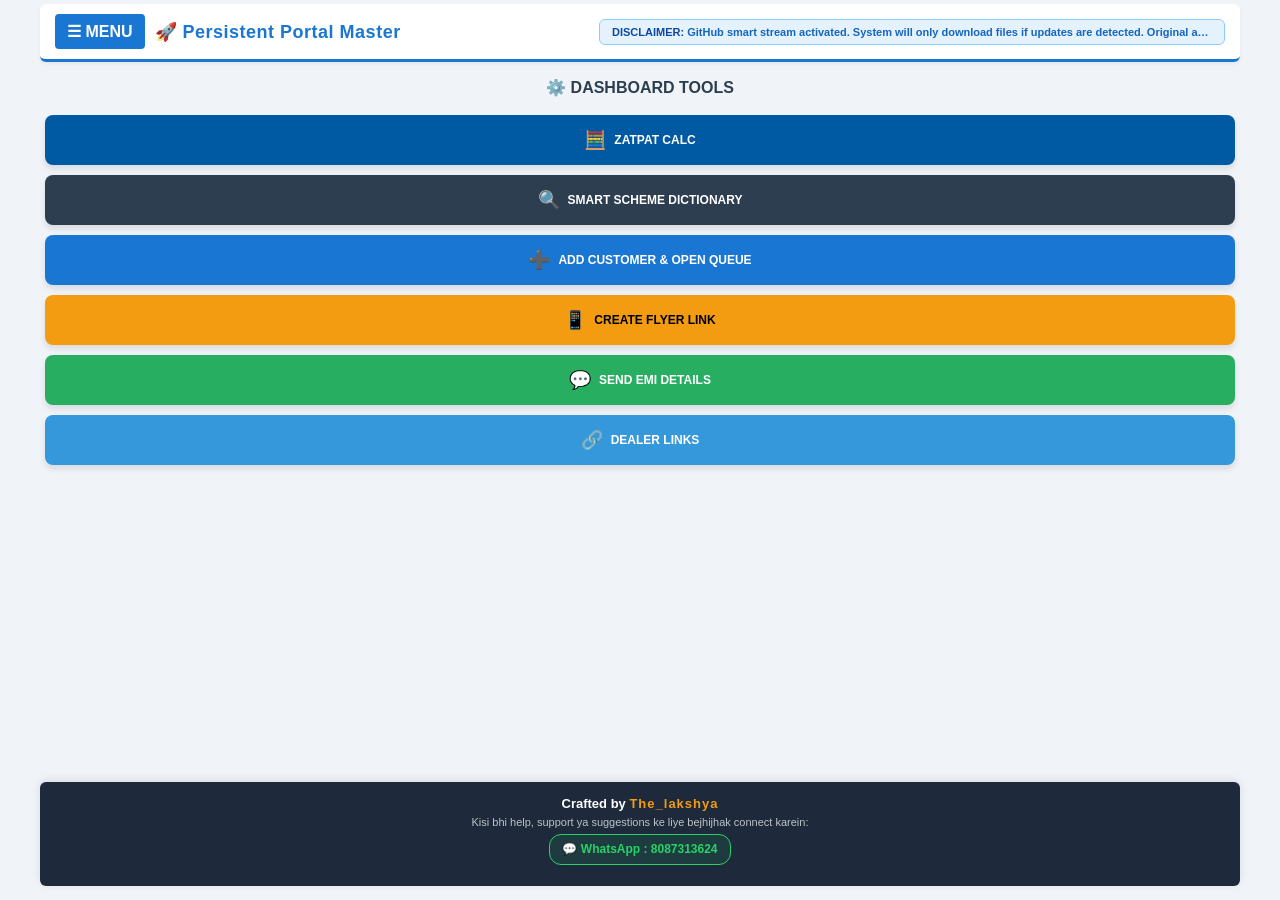
==== index.htm @ eddfa01c "Update index.htm" ====
<!DOCTYPE html>
<html lang="en">
<head>
    <meta charset="UTF-8">
    <!-- App-like Viewport -->
    <meta name="viewport" content="width=device-width, initial-scale=1.0, maximum-scale=1.0, user-scalable=no">

    <!-- Android Chrome Theme Color -->
    <meta name="theme-color" content="#1976D2">

    <!-- iOS Safari App Mode -->
    <meta name="apple-mobile-web-app-capable" content="yes">
    <meta name="apple-mobile-web-app-status-bar-style" content="black-translucent">
    <meta name="apple-mobile-web-app-title" content="Persistent Portal">
    <title>Persistent Portal V76.18 - Ultimate Filter Edition</title>
    <!-- External Libraries -->
    <script src="https://cdnjs.cloudflare.com/ajax/libs/xlsx/0.18.5/xlsx.full.min.js"></script>
    <script src="https://cdnjs.cloudflare.com/ajax/libs/html2canvas/1.4.1/html2canvas.min.js"></script>
    <script src="https://cdnjs.cloudflare.com/ajax/libs/pdf.js/2.16.105/pdf.min.js"></script>
    <script src="https://accounts.google.com/gsi/client" async defer></script>
    
    <!-- Link to our separate CSS file -->
    <link rel="stylesheet" href="style.css?v=6.5">

<style>
/* =========================================
   MINIMAL SPACING & BORDERLESS ZATPAT CALC 
   ========================================= */
.compact-row { display: flex; align-items: center; justify-content: space-between; gap: 4px; margin-bottom: 3px; }
.compact-label { margin-bottom: 0; width: 48%; font-size: 10px; font-weight: 900; color: #444; text-transform: uppercase; line-height: 1; }
.compact-input { width: 52%; padding: 2px 6px; height: 24px !important; border: none; border-bottom: 1.5px solid #bbb; background: transparent; border-radius: 0; font-weight: bold; font-size: 11.5px; box-sizing: border-box; }
.compact-input:focus { border-bottom-color: var(--primary); outline: none; }
.compact-input:disabled { background: transparent; cursor: not-allowed; border-bottom: 1px dashed #ccc; }

/* Custom Inputs for Pop-ups */
.popup-input-label { font-size: 11px; font-weight: 900; color: #555; display: block; margin-bottom: 4px; text-transform: uppercase; }
.popup-input { width: 100%; padding: 8px 10px; border: 1px solid #ccc; border-radius: 4px; font-weight: bold; font-size: 13px; box-sizing: border-box; height: auto !important; }
.popup-input:disabled { background: #e9ecef; cursor: not-allowed; }

/* =========================================
   PERFECT CENTER ALIGNED MODALS 
   ========================================= */
.modal { display: none; position: fixed; z-index: 100000; left: 0; top: 0; width: 100%; height: 100%; background-color: rgba(0,0,0,0.6); backdrop-filter: blur(2px); align-items: center; justify-content: center; }
.modal-content { background-color: #fff; margin: 0 auto; padding: 20px; border-radius: 8px; width: 90%; max-height: 85vh; overflow-y: auto; box-shadow: 0 10px 30px rgba(0,0,0,0.3); }
.modal-content::-webkit-scrollbar { width: 6px; }
.modal-content::-webkit-scrollbar-thumb { background: #ccc; border-radius: 4px; }
</style>

</head>
<body>
<!-- Global Data Loader -->
<div id="dataLoadingIndicator" style="display: none; position: fixed; top: 15px; left: 50%; transform: translateX(-50%); background: var(--warning); color: #000; padding: 6px 15px; border-radius: 20px; font-weight: 900; font-size: 12px; z-index: 100000; box-shadow: 0 4px 10px rgba(0,0,0,0.2);">
    ⏳ Downloading Master Data...
</div>
<!-- TOAST NOTIFICATION CONTAINER -->
<div id="toastNotification" class="toast-notification"></div>

<!-- CUSTOM CONFIRM MODAL -->
<div id="customConfirmModal" class="modal" style="z-index: 99998; align-items:center; justify-content:center;">
    <div class="modal-content" style="max-width: 320px; text-align: center;">
        <h3 style="margin-top:0; color:var(--bajaj-blue);" id="confirmTitle">⚠️ Confirm</h3>
        <p id="confirmMessage" style="font-size:14px; margin-bottom:20px; color:#444; font-weight:bold;"></p>
        <div style="display:flex; gap:10px;">
            <button id="confirmYesBtn" style="flex:1; background:var(--success); color:white; padding:10px; font-size:14px !important;">YES</button>
            <button id="confirmNoBtn" style="flex:1; background:var(--danger); color:white; padding:10px; font-size:14px !important;">NO</button>
        </div>
    </div>
</div>

<!-- CUSTOM ALERT MODAL -->
<div id="customAlertModal" class="modal" style="z-index: 99998; align-items:center; justify-content:center;">
    <div class="modal-content" style="max-width: 320px; text-align: center;">
        <h3 style="margin-top:0; color:var(--danger);" id="alertTitle">⚠️ Notice</h3>
        <p id="alertMessage" style="font-size:14px; margin-bottom:10px; color:#444; font-weight:bold;"></p>
        <textarea id="alertTextarea" readonly style="width:100%; height:100px; font-size:12px; margin-bottom:10px; display:none; border:1px dashed #ccc; padding:5px; border-radius:4px;"></textarea>
        <button onclick="document.getElementById('customAlertModal').style.display='none'" style="width:100%; background:var(--primary); color:white; padding:10px; font-size:14px !important;">OK</button>
    </div>
</div>

<div id="sidebarOverlay" class="sidebar-overlay" onclick="toggleSidebar()"></div>

<aside id="appSidebar" class="sidebar">
    <div class="sidebar-header">
        <h2>🛠️ PORTAL TOOLS</h2>
        <button class="close-sidebar-btn" onclick="toggleSidebar()">✖</button>
    </div>
    <div class="sidebar-content custom-scroll">
        <div id="gitStatusBadge" style="font-weight: 950; font-size: 11px; background: rgba(39, 174, 96, 0.15); color: var(--success); padding: 8px 10px; border-radius: 6px; border: 1px solid var(--success); letter-spacing: 0.5px; text-align: center; margin-bottom: 6px;">
            ⚙️ GITHUB INTERFACE CONNECTED
        </div>
        <div id="g_id_onload" data-client_id="777001839486-tqii6kb1hjig7qnreme74vjbm9utavvd.apps.googleusercontent.com" data-callback="handleGoogleLogin" data-auto_select="false" data-auto_prompt="false"></div>
        <div class="g_id_signin" data-type="standard" data-shape="rectangular" data-theme="outline" data-text="signin_with" data-size="large" data-logo_alignment="left" style="margin-bottom: 10px; width: 100%;"></div>
        <button onclick="forceCloudSync()" class="sidebar-btn" id="syncBtn" style="background: #3498db; color: white; display: none;"><span>🔄</span> FORCE CLOUD SYNC</button>
        <button onclick="toggleSidebar(); openFlyerGenModal()" class="sidebar-btn" style="background: var(--warning); color: #000;"><span>📱</span> CREATE FLYER LINK</button>
        <button onclick="toggleSidebar(); openCustomerMessageModal()" class="sidebar-btn" style="background: #27ae60; color: white;"><span>💬</span> SEND EMI DETAILS</button>
        <button onclick="toggleSidebar(); openDealerSearchModal()" class="sidebar-btn" style="background: var(--bajaj-blue); color: white;"><span>🔗</span> DEALER LINKS</button>
    </div>
</aside>

<!-- HEADER -->
<header style="display: flex; align-items: center; justify-content: space-between; gap: 15px; padding: 10px 15px; border-bottom: 3px solid var(--primary); margin-bottom: 6px; background: #fff; border-radius: 6px; box-shadow: 0 2px 4px rgba(0,0,0,0.05); overflow: hidden;">
    <div style="display: flex; align-items: center; gap: 10px; flex-shrink: 0;">
        <button class="menu-toggle-btn" onclick="toggleSidebar()" style="margin: 0; background: var(--primary); color: white; border: none; padding: 8px 12px; border-radius: 4px; font-size: 16px !important; cursor: pointer; display: flex; align-items: center; gap: 6px; font-weight: bold;">☰ MENU</button>
        <h1 style="margin: 0; font-size: 18px; color: var(--primary); font-weight: 900; letter-spacing: 0.5px; white-space: nowrap;">🚀 Persistent Portal Master</h1>
    </div>
    <div class="header-disclaimer" title="DISCLAIMER: GitHub smart stream activated. System will only download files if updates are detected. Original application ke saath verify zaroor karein." style="background-color: #e3f2fd; border: 1px solid #90caf9; color: #1565c0; padding: 6px 12px; border-radius: 6px; font-size: 11px; white-space: nowrap; overflow: hidden; text-overflow: ellipsis; flex-grow: 1; text-align: left; max-width: 600px; font-weight: 600;">
        <b style="color: #0d47a1; font-weight: 900; text-transform: uppercase;">DISCLAIMER:</b> GitHub smart stream activated. System will only download files if updates are detected. Original application ke saath verify zaroor karein.
    </div>
</header>

<main>
    <!-- DUMMY HIDDEN SPANS FOR APP.JS COMPATIBILITY -->
    <div style="display: none !important;">
        <span id="icon_add"></span>
        <span id="icon_queue"></span>
        <div class="forms-row"></div>
        <div class="action-box"></div>
    </div>

    <!-- ========================================== -->
    <!-- SCREEN 1: UNIFIED HOME (DASHBOARD MENU) -->
    <!-- ========================================== -->
    <div id="unifiedHome" style="display: flex; flex-direction: column; gap: 10px; padding: 5px; margin-bottom: 20px;">
        <div style="text-align: center; margin-bottom: 8px; margin-top: 5px;">
            <h3 style="color: var(--indigo); margin: 0; font-size: 16px; text-transform: uppercase; font-weight: 900;">⚙️ Dashboard Tools</h3>
        </div>

        <button onclick="openEligibility('ZATPAT')" style="background: var(--bajaj-blue); color: white; padding: 14px 10px; border-radius: 8px; font-weight: 900; border: none; font-size: 14px; cursor: pointer; box-shadow: 0 4px 6px rgba(0,0,0,0.1); text-transform: uppercase; display: flex; align-items: center; justify-content: center; gap: 8px; width: 100%;">
            <span style="font-size:18px;">🧮</span> ZATPAT CALC
        </button>

        <button onclick="openEligibility('DICT')" style="background: var(--indigo); color: white; padding: 14px 10px; border-radius: 8px; font-weight: 900; border: none; font-size: 14px; cursor: pointer; box-shadow: 0 4px 6px rgba(0,0,0,0.1); text-transform: uppercase; display: flex; align-items: center; justify-content: center; gap: 8px; width: 100%;">
            <span style="font-size:18px;">🔍</span> SMART SCHEME DICTIONARY
        </button>

        <button onclick="document.getElementById('addCustomerModal').style.display='flex'" style="background: var(--primary); color: white; padding: 14px 10px; border-radius: 8px; font-weight: 900; border: none; font-size: 14px; cursor: pointer; box-shadow: 0 4px 6px rgba(0,0,0,0.1); text-transform: uppercase; display: flex; align-items: center; justify-content: center; gap: 8px; width: 100%;">
            <span style="font-size:18px;">➕</span> ADD CUSTOMER & OPEN QUEUE
        </button>

        <button onclick="openFlyerGenModal()" style="background: var(--warning); color: #000; padding: 14px 10px; border-radius: 8px; font-weight: 900; border: none; font-size: 14px; cursor: pointer; box-shadow: 0 4px 6px rgba(0,0,0,0.1); text-transform: uppercase; display: flex; align-items: center; justify-content: center; gap: 8px; width: 100%;">
            <span style="font-size:18px;">📱</span> CREATE FLYER LINK
        </button>

        <button onclick="openCustomerMessageModal()" style="background: #27ae60; color: white; padding: 14px 10px; border-radius: 8px; font-weight: 900; border: none; font-size: 14px; cursor: pointer; box-shadow: 0 4px 6px rgba(0,0,0,0.1); text-transform: uppercase; display: flex; align-items: center; justify-content: center; gap: 8px; width: 100%;">
            <span style="font-size:18px;">💬</span> SEND EMI DETAILS
        </button>

        <button onclick="openDealerSearchModal()" style="background: #3498db; color: white; padding: 14px 10px; border-radius: 8px; font-weight: 900; border: none; font-size: 14px; cursor: pointer; box-shadow: 0 4px 6px rgba(0,0,0,0.1); text-transform: uppercase; display: flex; align-items: center; justify-content: center; gap: 8px; width: 100%;">
            <span style="font-size:18px;">🔗</span> DEALER LINKS
        </button>
    </div>

    <!-- ========================================== -->
    <!-- SCREEN 2: FINAL ELIGIBLE AREA (Customer Selected) -->
    <!-- ========================================== -->
    <div id="finalEligibleArea" style="display: none; flex-direction: column;">
        
        <!-- HIDDEN TOP NAV -->
        <div class="top-nav-box" style="display: flex; gap: 5px; margin-bottom: 8px; align-items: center; justify-content: flex-end;">
            <button id="genQuoteBtn" onclick="openQuoteSelectionModal()" style="background:var(--bajaj-blue); color:white; padding:6px 10px; border-radius:4px; font-weight:bold; font-size:11px; border:none; cursor:pointer;">GEN QUOTE</button>
            <select id="finalCustomerSwitcher" onchange="switchCustomerFinal(this.value)" style="padding:4px; border-radius:4px; font-weight:bold; font-size:11px; border:1px solid #ccc; max-width: 140px;"></select>
            <button onclick="goHome()" style="background:var(--danger); color:white; padding:6px 10px; border-radius:4px; font-weight:bold; font-size:11px; border:none; cursor:pointer;">✖ CLOSE</button>
        </div>

        <!-- CUSTOMER DETAILS IN A SINGLE HORIZONTAL LINE -->
        <div style="background: #253241; border-radius: 8px; padding: 8px 12px; display: flex; flex-direction: column; gap: 6px; color: white; box-shadow: 0 4px 6px rgba(0,0,0,0.2); margin-bottom: 10px; border: 1px solid #3b4b5e;">
            
            <!-- Top Row: Name, Phone & Action Icons -->
            <div style="display: flex; justify-content: space-between; align-items: center; border-bottom: 1px solid rgba(255,255,255,0.1); padding-bottom: 6px;">
                <div style="display: flex; align-items: center; gap: 8px;">
                    <span style="font-size: 15px;">👤</span>
                    <span id="infoName" style="font-size: 14px; font-weight: 900; text-transform: uppercase;">-</span>
                    <span style="font-size: 11px; color: #94a3b8; font-weight: bold;">📞 <span id="infoMobile">0000000000</span></span>
                </div>
                <div style="display: flex; gap: 6px;">
                    <button onclick="let mob=document.getElementById('infoMobile').innerText; if(mob && mob!=='-') window.open('tel:+91'+mob)" style="width: 28px; height: 28px; border-radius: 50%; background: rgba(255,255,255,0.1); border: none; cursor: pointer; font-size: 12px; padding:0;">📞</button>
                    <button onclick="let mob=document.getElementById('infoMobile').innerText; if(mob && mob!=='-') window.open('https://wa.me/91'+mob)" style="width: 28px; height: 28px; border-radius: 50%; background: rgba(255,255,255,0.1); border: none; cursor: pointer; font-size: 12px; padding:0;">💬</button>
                </div>
            </div>

            <!-- Bottom Row -->
            <div style="display: flex; align-items: center; justify-content: space-between; gap: 6px; flex-wrap: nowrap; font-size: 11px; font-weight: 900;">
                <div style="display: flex; align-items: center; gap: 4px;">
                    <span style="color:#94a3b8; font-size:9px;">TYPE:</span>
                    <span id="infoType" style="background: #f39c12; padding: 2px 6px; border-radius: 4px; color: #fff;">NEW</span>
                </div>
                <div style="display: flex; align-items: center; gap: 4px;">
                    <span style="color:#94a3b8; font-size:9px;">LIMIT:</span>
                    <span id="infoLimit" style="color: #2ecc71; font-size: 13px;">₹0</span>
                </div>
                <div style="display: flex; align-items: center; gap: 4px;">
                    <span style="color:#94a3b8; font-size:9px;">LTV:</span>
                    <span style="background: rgba(255,255,255,0.1); padding: 2px 5px; border-radius: 4px;"><span id="infoLtv">100%</span></span>
                </div>
                <div style="display: flex; align-items: center; gap: 4px;">
                    <span style="color:#94a3b8; font-size:9px;">CAP:</span>
                    <span style="border: 1px dashed rgba(255,255,255,0.3); padding: 2px 5px; border-radius: 4px;"><span id="infoCap">NONE</span></span>
                </div>
            </div>
        </div>

        <button onclick="openAddProductModal('MATRIX')" style="width: 100%; background:var(--warning); color:#000; padding:10px; border-radius:6px; font-weight:900; margin-bottom:8px; border: 1.5px solid #d35400; box-shadow: 0 2px 5px rgba(0,0,0,0.1); cursor:pointer;">➕ ADD NEW PRODUCT (SEARCH / NON-TIEUP / MANUAL)</button>
        <div id="multiModelContainer"></div>
    </div>
</main>

<!-- ============================================================== -->
<!-- ALL MODALS (POP-UPS) -->
<!-- ============================================================== -->

<!-- GLOBAL ELIGIBILITY MODAL -->
<div id="eligibilityModal" class="modal" style="align-items:center; justify-content:center; z-index: 100005;">
    <div class="modal-content" style="max-width: 320px; padding: 20px;">
        <h3 style="margin:0 0 15px 0; color:var(--bajaj-blue); display:flex; align-items:center; gap:6px;">
            <span style="font-size:18px;">🎯</span> SET ELIGIBILITY
        </h3>
        <p style="font-size:11px; color:#666; margin-top:0; font-weight:bold;">कस्टमरची लिमिट आणि प्रकार सेट करा किंवा Skip करा.</p>
        
        <div style="margin-bottom:10px;">
            <label class="popup-input-label">CUSTOMER TYPE</label>
            <select id="zeType" class="popup-input">
                <option value="NEW">NEW</option>
                <option value="EMI CARD">EMI CARD</option>
                <option value="VIRTUAL">VIRTUAL</option>
                <option value="W/O CARD">W/O CARD</option>
            </select>
        </div>
        <div style="margin-bottom:10px;">
            <label class="popup-input-label">NBFC LIMIT (₹)</label>
            <input type="number" id="zeLimit" placeholder="E.g. 50000" class="popup-input">
        </div>
        <div style="display:grid; grid-template-columns: 1fr 1fr; gap:8px; margin-bottom:15px;">
            <div>
                <label class="popup-input-label">MAX LTV %</label>
                <input type="number" id="zeLtv" value="100" max="100" class="popup-input">
            </div>
            <div>
                <label class="popup-input-label">EMI CAPPING</label>
                <input type="number" id="zeCap" placeholder="₹ Cap" class="popup-input">
            </div>
        </div>
        <div style="display:flex; gap:10px;">
            <button onclick="applyEligibility()" style="flex:2; background:var(--success); color:white; padding:10px; border-radius:4px; font-weight:bold; border:none; cursor:pointer;">APPLY</button>
            <button onclick="skipEligibility()" style="flex:1; background:#6c757d; color:white; padding:10px; border-radius:4px; font-weight:bold; border:none; cursor:pointer;">SKIP</button>
        </div>
    </div>
</div>

<!-- 1. ZATPAT CALC MODAL -->
<div id="zatpatModal" class="modal" style="align-items:center; justify-content:center;">
    <div class="modal-content" id="fastCalcContainer" style="max-width: 380px; padding: 15px 20px;">
        
        <!-- ZATPAT ELIGIBILITY BANNER -->
        <div id="zeBanner" style="display:none; background:#e8f4f8; border:1px solid var(--bajaj-blue); border-radius:6px; padding:10px; margin-bottom:12px; font-size:11px; font-weight:900; color:var(--indigo);">
            <div style="display:flex; justify-content:space-between; align-items: stretch;">
                <div style="flex: 1;">
                    <div style="display:flex; justify-content:space-between; margin-bottom:4px; border-bottom:1px dashed #ccc; padding-bottom:4px; padding-right:10px;">
                        <span>TYPE: <span id="zeDispType" style="color:var(--danger);">NEW</span></span>
                        <span>LIMIT: <span id="zeDispLimit" style="color:var(--success);">₹0</span></span>
                    </div>
                    <div style="display:flex; justify-content:space-between; padding-right:10px;">
                        <span>LTV: <span id="zeDispLtv" style="color:var(--primary);">100%</span></span>
                        <span>CAP: <span id="zeDispCap" style="color:var(--primary);">NONE</span></span>
                    </div>
                </div>
                <div style="display:flex; flex-direction:column; gap:4px; border-left:1px solid #ccc; padding-left:10px; justify-content: center;">
                    <button onclick="resetFastCalc()" style="padding:4px 8px; background:var(--warning); color:#000; font-weight:bold; border:none; border-radius:4px; cursor:pointer; font-size:10px; width: 100%;">🔄 RESET</button>
                    <button onclick="openEligibility('ZATPAT')" style="padding:4px 8px; background:var(--bajaj-blue); color:#fff; font-weight:bold; border:none; border-radius:4px; cursor:pointer; font-size:10px; width: 100%;">✏️ EDIT</button>
                </div>
            </div>
        </div>

        <!-- ZATPAT CALC MODAL HEADER -->
        <div style="display: flex; justify-content: space-between; align-items: center; border-bottom: 2px solid #ddd; padding-bottom: 10px; margin-bottom: 12px;">
            <h3 style="margin:0; color:var(--bajaj-blue); font-size: 16px !important; display: flex; align-items: center; gap: 6px;">
                <span style="font-size:18px;">🧮</span> PRO ZATPAT CALC
            </h3>
            <button onclick="document.getElementById('zatpatModal').style.display='none'" style="background:none; border:none; color:var(--danger); font-weight:bold; cursor:pointer; font-size:18px; padding:0;">✖</button>
        </div>
        
        <div style="display:flex; flex-direction:column; gap:4px; margin-bottom:12px;">
            <div class="compact-row">
                <label class="compact-label">INVOICE / MRP (₹)</label>
                <input type="number" id="fcInv" placeholder="Enter Amount" oninput="fcInvChanged();" class="compact-input">
            </div>
            <div class="compact-row">
                <label class="compact-label">LOAN AMOUNT (₹)</label>
                <input type="number" id="fcLoanInput" placeholder="Default 100%" oninput="calculateFastData();" onchange="validateFastLoanMin();" onblur="validateFastLoanMin();" class="compact-input">
            </div>
            <div class="compact-row">
                <label class="compact-label">TENURE (Max)</label>
                <input type="number" id="fcTenure" placeholder="0" oninput="calculateFastData();" class="compact-input">
            </div>
            <div class="compact-row">
                <label class="compact-label">ADVANCE EMI</label>
                <input type="number" id="fcAdv" placeholder="0" oninput="calculateFastData();" class="compact-input">
            </div>
            <div class="compact-row">
                <label class="compact-label">DBD (%)</label>
                <input type="number" id="fcDbd" placeholder="0" step="0.01" oninput="calculateFastData();" class="compact-input">
            </div>
            <div class="compact-row">
                <label class="compact-label">PF (₹)</label>
                <input type="number" id="fcPf" placeholder="0" oninput="calculateFastData();" class="compact-input">
            </div>
            <div class="compact-row">
                <label class="compact-label">ROI (%)</label>
                <input type="number" id="fcRoi" placeholder="0" step="0.01" oninput="calculateFastData();" class="compact-input">
            </div>
            <div class="compact-row">
                <label class="compact-label">FIXED EMI (₹)</label>
                <input type="number" id="fcFixed" placeholder="Optional" oninput="calculateFastData();" class="compact-input">
            </div>
            <div class="compact-row">
                <label class="compact-label">TARGET DP (₹)</label>
                <input type="number" id="fcTarget" placeholder="Reverse Calc" oninput="calculateFastData();" class="compact-input">
            </div>
            <div class="compact-row">
                <label class="compact-label">CATEGORY</label>
                <select id="fcCat" onchange="fcCatChanged();" class="compact-input">
                    <option value="OTHER">OTHER</option><option value="PHONE(WEB-MOBILE)">PHONE, TABLET</option>
                </select>
            </div>
            <div class="compact-row">
                <label class="compact-label">GTL (₹)</label>
                <select id="fcGtl" onchange="calculateFastData();" class="compact-input">
                    <option value="0">0</option><option value="699">699</option><option value="1099">1099</option><option value="1199">1199</option><option value="1499">1499</option><option value="1799">1799</option><option value="2398">2398</option>
                </select>
            </div>
            <div class="compact-row">
                <label class="compact-label">RFC (₹)</label>
                <select id="fcRfc" onchange="calculateFastData();" disabled class="compact-input">
                    <option value="0">0</option><option id="fcRfcOpt" value="0">0</option>
                </select>
            </div>
            <div class="compact-row">
                <label class="compact-label">EXW (₹)</label>
                <input type="number" id="fcExw" placeholder="0" oninput="calculateFastData();" class="compact-input">
            </div>
            <div class="compact-row">
                <label class="compact-label">MARGIN (₹)</label>
                <input type="number" id="fcMargin" placeholder="0" oninput="calculateFastData();" class="compact-input">
            </div>
            <div class="compact-row">
                <label class="compact-label">DEALER CONTRI (₹)</label>
                <input type="number" id="fcDealer" placeholder="0" oninput="calculateFastData();" class="compact-input">
            </div>
        </div>

        <div id="fcResult" style="display:none; margin-top:12px; background:#fff; border:2px solid var(--primary); padding:15px; border-radius:6px; box-shadow: 0 4px 10px rgba(0,0,0,0.1);">
            <div style="text-align:center; font-weight:900; color:var(--warning); font-size:14px; margin-bottom:12px; text-transform:uppercase;">⚡ Scheme Details ⚡</div>
            
            <div style="display:flex; justify-content:space-between; margin-bottom:8px; border-bottom:1px dashed #eee; padding-bottom:4px;">
                <span style="font-weight:bold; color:#555;">INVOICE AMOUNT:</span> <span id="fcResInv" style="color:var(--dark); font-weight:900;">₹0</span>
            </div>
            <div style="display:flex; justify-content:space-between; margin-bottom:8px; border-bottom:1px dashed #eee; padding-bottom:4px;">
                <span style="font-weight:bold; color:#555;">LOAN AMOUNT:</span> <span id="fcResLoan" style="color:var(--dark); font-weight:900;">₹0</span>
            </div>
            <div style="display:flex; justify-content:space-between; margin-bottom:8px; border-bottom:1px dashed #eee; padding-bottom:4px;">
                <span style="font-weight:bold; color:#555;">SCHEME:</span> <span id="fcResTa" style="color:var(--indigo); font-weight:900;">0/0</span>
            </div>
            <div style="display:flex; justify-content:space-between; margin-bottom:8px; border-bottom:1px dashed #eee; padding-bottom:4px;">
                <span style="font-weight:bold; color:#555;">NET DOWNPAYMENT:</span> <span id="fcResDp" style="color:var(--success); font-weight:900;">₹0</span>
            </div>
            <div style="display:flex; justify-content:space-between; margin-bottom:8px; border-bottom:1px dashed #eee; padding-bottom:4px;">
                <span style="font-weight:bold; color:var(--primary);">MONTHLY EMI:</span> <span id="fcResEmi" style="color:var(--primary); font-weight:900;">₹0</span>
            </div>
            <div style="display:flex; justify-content:space-between; margin-bottom:8px;">
                <span style="font-weight:bold; color:#555;">DAILY EMI:</span> <span id="fcResDaily" style="color:#d35400; font-weight:900;">₹0</span>
            </div>
            
            <button onclick="copyFastCalcResult(this)" style="width:100%; margin-top:12px; background:var(--primary); color:white; padding:10px; border-radius:4px; font-weight:bold; box-shadow: 0 2px 4px rgba(9, 132, 227, 0.3); border:none; cursor:pointer;">📋 COPY CALCULATION</button>
        </div>
    </div>
</div>

<!-- COMBINED ADD CUSTOMER & SAVED QUEUE MODAL -->
<div id="addCustomerModal" class="modal" style="align-items:center; justify-content:center;">
    <div class="modal-content" style="max-width: 420px; padding: 20px; max-height: 90vh; overflow-y: auto;">
        <div style="display: flex; justify-content: space-between; align-items: center; border-bottom: 2px solid var(--primary); padding-bottom: 10px; margin-bottom: 15px;">
            <h3 style="margin:0; color:var(--primary); font-size: 16px !important; display: flex; align-items: center; gap: 6px;">
                <span style="font-size:18px;">👥</span> CUSTOMER MANAGER
            </h3>
            <div style="display:flex; gap:10px; align-items: center;">
                <button onclick="openRecycleBin(); document.getElementById('infoName').innerText='-';" style="background:#fff; border:1px solid #ccc; border-radius:4px; padding: 4px 8px; font-weight:bold; font-size:12px; cursor:pointer;" title="Recycle Bin">🗑️ Bin</button>
                <button onclick="document.getElementById('addCustomerModal').style.display='none'" style="background:none; border:none; color:var(--danger); font-weight:bold; cursor:pointer; font-size:18px; padding:0;">✖</button>
            </div>
        </div>
        
        <div style="background: #f8f9fa; border: 1px solid #e0e0e0; padding: 12px; border-radius: 6px; margin-bottom: 15px;">
            <h4 style="margin: 0 0 10px 0; color: var(--indigo); font-size: 13px;">📝 ADD NEW CUSTOMER</h4>
            <div style="display:none;">
                <label class="popup-input-label">MOBILE NO.</label>
                <input type="text" id="cqMobile" placeholder="10 Digits" maxlength="10" oninput="checkDuplicateMobile(this.value)" class="popup-input">
                <div id="mobileDupWarning" style="color: var(--danger); font-size: 11px !important; font-weight: 900; display: none; margin-top: 3px; background: #ffebee; padding: 4px 6px; border-radius: 4px; border-left: 3px solid var(--danger);"></div>
            </div>
            <div style="display:grid; grid-template-columns: 1fr 1fr; gap: 8px; margin-bottom: 8px;">
                <div><label class="popup-input-label">CUSTOMER NAME</label><input type="text" id="cqName" placeholder="Enter Name" class="popup-input"></div>
                <div><label class="popup-input-label">NBFC LIMIT (₹)</label><input type="number" id="cqLimit" placeholder="₹ Amount" class="popup-input"></div>
                <div>
                    <label class="popup-input-label">CUSTOMER TYPE</label>
                    <select id="cqType" class="popup-input">
                        <option value="NEW">NEW</option><option value="EMI CARD">EMI CARD</option><option value="VIRTUAL">VIRTUAL</option><option value="W/O CARD">W/O CARD</option>
                    </select>
                </div>
                <div><label class="popup-input-label">MAX LTV %</label><input type="number" id="cqLtv" value="100" max="100" oninput="if(this.value>100)this.value=100;" class="popup-input"></div>
            </div>
            <div style="margin-bottom:10px;"><label class="popup-input-label">EMI CAPPING</label><input type="number" id="cqCap" placeholder="₹ Cap" class="popup-input"></div>
            
            <button id="addToQueueBtn" onclick="addCustomerToQueue();" style="width:100%; background:#28a745; color:white; padding:10px; border-radius:4px; font-weight:bold; border:none; cursor:pointer; font-size:12px; box-shadow: 0 2px 4px rgba(0,0,0,0.1);">➕ ADD TO QUEUE & SAVE</button>
        </div>

        <div style="border-top: 2px dashed #ccc; padding-top: 15px;">
            <h4 style="margin:0 0 10px 0; color:#6c757d; font-size: 13px !important; display: flex; align-items: center; justify-content: space-between;">
                <span>👥 SAVED QUEUE (<span id="queueCount">0</span>)</span>
            </h4>
            
            <input type="text" id="queueSearch" placeholder="🔍 Search saved customer by name, limit..." oninput="renderCustomerQueue()" class="popup-input" style="margin-bottom: 10px;">
            <div id="customerQueueList" class="custom-scroll" style="display:flex; flex-direction:column; gap:6px; overflow-y:auto; max-height: 200px; padding-right:4px;"></div>
            
            <div style="display:flex; gap:4px; margin-top:10px; border-top:1px solid #ccc; padding-top:10px; flex-wrap:wrap;">
                <button id="uniCopyBtn" onclick="uniCopy()" style="flex:1; background:var(--warning); color:#000; opacity:0.5; pointer-events:none; padding:8px; font-size:11px !important; font-weight:bold; border:none; border-radius:4px;">📋 COPY</button>
                <button id="uniSelectBtn" onclick="uniSelect(); document.getElementById('addCustomerModal').style.display='none';" style="flex:1.2; background:var(--primary); color:white; opacity:0.5; pointer-events:none; padding:8px; font-size:11px !important; font-weight:bold; border:none; border-radius:4px;">▶ SELECT</button>
                <button id="uniEditBtn" onclick="uniEdit()" style="flex:1; background:var(--indigo); color:white; opacity:0.5; pointer-events:none; padding:8px; font-size:11px !important; font-weight:bold; border:none; border-radius:4px;">✏️ EDIT</button>
                <button id="uniDeleteBtn" onclick="uniDelete(); document.getElementById('infoName').innerText='-';" style="flex:1; background:var(--danger); color:white; opacity:0.5; pointer-events:none; padding:8px; font-size:11px !important; font-weight:bold; border:none; border-radius:4px;">✖ DEL</button>
                <button id="uniInviteBtn" onclick="uniInvite()" style="flex:1.2; background:#25D366; color:white; opacity:0.5; pointer-events:none; padding:8px; font-size:11px !important; font-weight:bold; border:none; border-radius:4px;">💬 INVITE</button>
            </div>
        </div>
    </div>
</div>

<!-- MAIN SEND EMI DETAILS MODAL -->
<div id="customerMessageGenModal" class="modal" style="align-items:center; justify-content:center;">
    <div class="modal-content" style="max-width: 850px; padding: 20px;">
        <div style="display: flex; align-items: center; border-bottom: 2px solid var(--bajaj-blue); padding-bottom: 8px; margin-bottom: 10px; position: relative;">
            <button onclick="openDraftsModal()" style="background:var(--warning); color:#000; border:none; padding:6px 12px; border-radius:4px; font-weight:bold; cursor:pointer; display:flex; align-items:center; gap:6px; z-index: 10;">
                📥 DRAFTS <span id="draftBadge" style="background:var(--danger); color:white; border-radius:10px; padding:2px 6px; font-size:11px; line-height:1; min-width:12px; text-align:center;">0</span>
            </button>
            <h3 style="margin:0; color:var(--bajaj-blue); text-align:center; flex:1; position: absolute; width: 100%; left: 0; pointer-events: none;">💬 Send EMI Details</h3>
            <button onclick="closeCustomerMessageModal()" style="background:none; border:none; color:var(--danger); font-weight:bold; cursor:pointer; font-size:18px; margin-left: auto; z-index: 10;">✖</button>
        </div>
        <div class="msg-section-title">1. Upload Delivery Order (PDF File):</div>
        <div class="msg-upload-box" onclick="document.getElementById('pdfInput').click()">
            <strong style="color:var(--bajaj-blue);">📁 Click here to upload Delivery Order PDF</strong>
            <p style="margin: 5px 0 0; font-size: 11px; color: #666;">(Dealer Name, Asset Category, and Customer Details will be auto-populated)</p>
            <input type="file" id="pdfInput" accept="application/pdf">
        </div>
        <div id="pdfStatus" style="font-size: 12px; font-weight: bold; margin-bottom: 10px;"></div>
        <div class="msg-section-title">2. Customer Details (Verify & Edit if required):</div>
        <div class="msg-grid">
            <div class="msg-form-group"><label>Dealer / Shop Name:</label><input type="text" id="msgShopName" value="" placeholder="Enter Dealer / Shop Name" oninput="generateMessage()"></div>
            <div class="msg-form-group"><label>Asset Category:</label><input type="text" id="msgAssetCategory" value="" placeholder="Enter Category (e.g. PHONE)" oninput="generateMessage()"></div>
            <div class="msg-form-group"><label>Customer Name:</label><input type="text" id="msgCustName" value="" placeholder="Enter Customer Name" oninput="generateMessage()"></div>
            <div class="msg-form-group" style="display:none;"><label>Mobile Number:</label><input type="text" id="msgCustMobile" value="" placeholder="10 Digits" maxlength="10" oninput="generateMessage()"></div>
            <div class="msg-form-group"><label>Monthly EMI Amount (₹):</label><input type="number" id="msgCustEMI" value="" placeholder="0" oninput="generateMessage()"></div>
            <div class="msg-form-group"><label>Total Tenure (Months):</label><input type="number" id="msgCustTenure" value="" placeholder="0" oninput="generateMessage()"></div>
            <div class="msg-form-group"><label>Loan Approval Date:</label><input type="date" id="msgLoanDate" value="" onchange="calculateDates()"></div>
            <div class="msg-form-group"><label>EMI Start Date:</label><input type="text" id="msgStartDate" value="" placeholder="Auto-calculated" readonly style="background:#e9ecef; font-weight:bold;"></div>
            <div class="msg-form-group"><label>EMI End Date:</label><input type="text" id="msgEndDate" value="" placeholder="Auto-calculated" readonly style="background:#e9ecef; font-weight:bold;"></div>
        </div>
        <div class="msg-lang-selector">
            <div class="msg-form-group"><label style="color: #856404; font-size: 13px;">🌐 Select WhatsApp Message Language:</label>
                <select id="msgLang" onchange="calculateDates()" style="font-weight: bold;"><option value="mr">Marathi (मराठी)</option><option value="hi">Hindi (हिंदी)</option><option value="en">English</option></select>
            </div>
        </div>
        <div class="msg-section-title">3. Generated Customer Message (With all 12 T&C points):</div>
        <textarea id="finalMessage"></textarea>
        <div style="display:flex; gap:10px; margin-top:12px; flex-wrap: wrap;">
            <button onclick="copyMsgText()" style="flex:1; background:var(--primary); color:white; padding:10px; min-width: 140px;">📋 COPY MESSAGE</button>
            <button onclick="sendMsgWhatsApp()" style="flex:1; background:#25D366; color:white; padding:10px; min-width: 140px;">💬 SEND VIA WHATSAPP</button>
            <button onclick="saveEmiDraft()" style="flex:1; background:var(--warning); color:#000; padding:10px; font-weight:bold; min-width: 140px; box-shadow: 0 2px 4px rgba(0,0,0,0.2);">💾 SAVE AS DRAFT</button>
        </div>
    </div>
</div>

<!-- SEPARATE DRAFTS MODAL -->
<div id="draftsModal" class="modal" style="align-items:center; justify-content:center;">
    <div class="modal-content" style="max-width: 500px; padding: 20px;">
        <div style="display: flex; justify-content: space-between; align-items: center; border-bottom: 2px solid var(--warning); padding-bottom: 8px; margin-bottom: 15px;">
            <h3 style="margin:0; color:var(--warning); text-shadow: 0 1px 1px rgba(0,0,0,0.1);">📥 Saved Drafts</h3>
            <button onclick="closeDraftsModal()" style="background:none; border:none; color:var(--danger); font-weight:bold; cursor:pointer; font-size:18px;">✖</button>
        </div>
        <div id="draftsContainer" style="display:flex; flex-direction:column; gap:10px; max-height: 400px; overflow-y:auto; padding-right: 5px;" class="custom-scroll"></div>
    </div>
</div>

<div id="flyerGenModal" class="modal" style="align-items:center; justify-content:center;">
    <div class="modal-content" style="max-width:440px; padding: 20px;">
        <div style="display: flex; justify-content: space-between; align-items: center; border-bottom: 2px solid var(--bajaj-blue); padding-bottom: 8px; margin-bottom: 15px;">
            <h3 style="margin:0; color:var(--bajaj-blue);">🔗 Generate Flyer Link</h3>
            <button onclick="document.getElementById('flyerGenModal').style.display='none'" style="background:none; border:none; color:var(--danger); font-weight:bold; cursor:pointer; font-size:16px;">✖</button>
        </div>
        <div style="margin-bottom:10px;"><label>Salesman Name (Required)</label><input type="text" id="fgSalesName" placeholder="Lakshya"></div>
        <div style="display:none;"><label>WhatsApp Number (Required)</label><input type="text" id="fgSalesMobile" placeholder="10 Digit Mobile Number" maxlength="10"></div>
        <div style="margin-bottom:10px; background: #f8f9fa; padding: 10px; border: 1.5px solid var(--bajaj-blue); border-radius: 6px;">
            <label style="color:var(--bajaj-blue);">🏪 Select Dealer Shop (Compulsory)</label>
            <input type="text" id="fgDealerSearch" placeholder="Search Dealer Name, City or Code..." oninput="searchFgDealer()">
            <div id="fgDealerList" class="custom-scroll" style="max-height:120px; overflow-y:auto; margin-top:5px;"></div>
            <div id="fgSelectedDealerBox" style="display:none; margin-top:8px; padding:8px; background:#e8f4f8; border:1px solid var(--primary); border-radius:4px; font-weight:bold; color:var(--bajaj-blue);"></div>
        </div>
        <div style="margin-bottom:10px; background: #fff3e0; padding: 10px; border: 1.5px solid var(--warning); border-radius: 6px;">
            <label style="color:#d35400;">🎁 Add Promotional Offer (Optional)</label>
            <select id="fgOfferType" onchange="toggleFgOfferInput()" style="margin-bottom:6px; color:#d35400;"><option value="NONE">NO OFFER</option><option value="CASHBACK">CASHBACK (UPTO AMOUNT)</option><option value="DISCOUNT">DISCOUNT (UPTO AMOUNT)</option><option value="FREEBIE">FREEBIE GIFT</option></select>
            <div id="fgOfferValBox" style="display:none;"><label id="fgOfferValLabel" style="color:#d35400;">ENTER UPTO AMOUNT (₹)</label><input type="text" id="fgOfferValue" placeholder="E.g. 2000 or Earbuds"></div>
        </div>
        <div style="margin-bottom:15px; background: #f0f4c3; padding: 10px; border: 1px solid #9e9d24; border-radius: 6px;">
            <label style="color:#827717;">📱 Lock Specific Model Offer (Optional)</label>
            <input type="text" id="fgModelSearch" placeholder="Search Specific Model..." oninput="searchFgModel()">
            <div id="fgModelList" class="custom-scroll" style="max-height:100px; overflow-y:auto; margin-top:5px;"></div>
            <div id="fgSelectedModelBox" style="display:none; margin-top:8px; padding:8px; background:#fff; border:1px solid #9e9d24; border-radius:4px; font-weight:bold; color:#827717;"></div>
        </div>
        <button onclick="generateFlyer()" style="width:100%; background:var(--primary); color:white; padding:10px; font-size:14px !important; margin-bottom:8px;">GENERATE & VIEW LINK</button>
        <div id="flyerGeneratedLinkBox" style="display:none; text-align:center;">
            <textarea id="fgGeneratedLinkText" readonly style="width:100%; height:60px; padding:8px; font-size:12px; border:2px dashed var(--success); background:#f4fcf6; border-radius:4px; resize:none;"></textarea>
            <button onclick="copyFlyerLink()" style="width:100%; background:var(--success); color:white; margin-top:5px; padding:8px; border-radius:4px;">📋 COPY LINK</button>
            <button onclick="shareOnWhatsAppStatus()" style="width:100%; background:#25D366; color:white; margin-top:8px; padding:10px; font-size:14px !important; border-radius:4px; box-shadow: 0 4px 6px rgba(37, 211, 102, 0.3);">🟢 SHARE ON WHATSAPP STATUS</button>
        </div>
    </div>
</div>

<div id="inviteModal" class="modal" style="align-items:center; justify-content:center;">
    <div class="modal-content" style="max-width: 320px;">
        <h3 style="margin-top:0; color:#25D366; border-bottom: 2px solid #ddd; padding-bottom: 6px;">💬 Send Invitation</h3>
        <p style="font-size:12px; color:#555; margin-bottom:12px;">Customer ko WhatsApp se kharidari ke liye invite karein.</p>
        <div style="margin-bottom:6px;"><label>YOUR NAME (SALESPERSON)</label><input type="text" id="invSenderName" placeholder="E.g. Lakshya"></div>
        <div style="display:none;"><label>YOUR MOBILE NO.</label><input type="text" id="invSenderMobile" placeholder="10 Digits" maxlength="10"></div>
        <div style="display:flex; gap:8px;">
            <button onclick="sendWhatsAppInvite()" style="flex:2; background:#25D366; color:white;">SEND ON WHATSAPP ↗</button>
            <button onclick="document.getElementById('inviteModal').style.display='none'" style="flex:1; background:var(--danger); color:white;">CANCEL</button>
        </div>
    </div>
</div>

<!-- NEW SMART SCHEME DICTIONARY MODAL -->
<div id="dictionarySearchModal" class="modal" style="align-items:center; justify-content:center;">
    <div class="modal-content" style="max-width: 950px; padding: 20px; max-height: 90vh; overflow-y: auto;">
        <div style="display: flex; justify-content: space-between; align-items: center; border-bottom: 2px solid var(--indigo); padding-bottom: 8px; margin-bottom: 15px;">
            <h3 style="margin:0; color:var(--indigo); font-size: 16px !important;">🔍 SMART SCHEMES DICTIONARY</h3>
            <div style="display:flex; gap:10px; align-items: center;">
                <button onclick="openEligibility('DICT')" style="background:#e8f4f8; color:var(--bajaj-blue); padding:4px 8px; border-radius:4px; font-weight:bold; font-size:11px !important; border:1px solid var(--bajaj-blue); cursor:pointer;">⚙️ ELIG</button>
                <button onclick="closeDictionaryModal()" style="background:none; border:none; color:var(--danger); font-weight:bold; cursor:pointer; font-size:18px; padding:0;">✖</button>
            </div>
        </div>
        
        <!-- DICTIONARY ELIGIBILITY BANNER -->
        <div id="dictBanner" style="display:none; background:#e8f4f8; border:1px solid var(--bajaj-blue); border-radius:6px; padding:10px; margin-bottom:12px; font-size:11px; font-weight:900; color:var(--indigo);">
            <div style="display:flex; justify-content:space-between; margin-bottom:4px; border-bottom:1px dashed #ccc; padding-bottom:4px;">
                <span>TYPE: <span id="dictDispType" style="color:var(--danger);">NEW</span></span>
                <span>LIMIT: <span id="dictDispLimit" style="color:var(--success);">₹0</span></span>
            </div>
            <div style="display:flex; justify-content:space-between;">
                <span>LTV: <span id="dictDispLtv" style="color:var(--primary);">100%</span></span>
                <span>CAP: <span id="dictDispCap" style="color:var(--primary);">NONE</span></span>
            </div>
            <button onclick="openEligibility('DICT')" style="width:100%; margin-top:8px; padding:6px; background:var(--warning); color:#000; font-weight:bold; border:none; border-radius:4px; cursor:pointer; font-size:11px;">✏️ EDIT ELIGIBILITY</button>
        </div>
        
        <div style="display: none; background: #f0f7ff; border: 1.5px solid var(--primary); padding: 15px; border-radius: 6px; margin-bottom: 15px;">
            <h4 style="margin-top:0; color:var(--primary); font-size: 14px; margin-bottom: 12px;">⚡ 1. Search & Invoice</h4>
            <div style="display: flex; gap: 10px; flex-wrap: wrap; margin-bottom: 10px;">
                
                <div style="flex: 2; min-width: 200px;">
                    <label style="font-size:10px; font-weight:bold; color:var(--indigo); display:block; margin-bottom:3px;">SELECT PRODUCT / SCHEME</label>
                    <button onclick="openAddProductModal('DICT')" style="width:100%; padding:8px 10px; font-size:13px; font-weight:bold; color:var(--dark); background:#fff; border:1px solid #ccc; border-radius:4px; text-align:left; cursor:pointer; display:flex; justify-content:space-between; align-items:center;">
                        <span id="dictSelectedModelDisplay">🔍 Click to Search or Add...</span>
                        <span style="color:#aaa; font-size:10px;">▼</span>
                    </button>
                </div>

                <div style="flex: 1; min-width: 140px;">
                    <label style="font-size:10px; font-weight:bold; color:var(--indigo); display:block; margin-bottom:3px;">INVOICE AMOUNT (₹)</label>
                    <input type="number" id="calcInvoice" placeholder="E.g. 35000" oninput="recalcCurrentModel()" style="width:100%; padding:8px; font-size:13px; border:1px solid #ccc; border-radius:4px; font-weight:bold;">
                </div>
                <div style="flex: 1; min-width: 140px;">
                    <label style="font-size:10px; font-weight:bold; color:var(--indigo); display:block; margin-bottom:3px;">MARGIN (₹)</label>
                    <input type="number" id="calcMargin" placeholder="0" value="0" oninput="recalcCurrentModel()" style="width:100%; padding:8px; font-size:13px; border:1px solid #ccc; border-radius:4px; font-weight:bold;">
                </div>
            </div>

            <div style="display: flex; gap: 10px; flex-wrap: wrap;">
                <div style="flex: 1; min-width: 140px;">
                    <label style="font-size:10px; font-weight:bold; color:#d35400; display:block; margin-bottom:3px;">TARGET DP (₹) (OPTIONAL)</label>
                    <input type="number" id="calcTarget" placeholder="Reverse Calc DP" oninput="recalcCurrentModel()" style="width:100%; padding:8px; font-size:13px; border:1px solid #ccc; border-radius:4px; font-weight:bold;">
                </div>
            </div>
            <div style="font-size: 11px; color: var(--primary); font-weight: bold; margin-top: 10px;">💡 Tip: मॉडेल निवडल्यावर त्याची MRP थेट Invoice Amount मध्ये भरेल. तुम्ही ती मॅन्युअली बदलू शकता. जास्त LTV असलेल्या स्कीम्स आपोआप लपवल्या जातील.</div>
        </div>

        <!-- RESULTS TAB -->
        <div id="schemeResultArea" style="display: none; border: 1.5px solid var(--indigo); padding: 15px; border-radius: 6px;">
            <div style="display: flex; justify-content: space-between; align-items: center; border-bottom: 2px solid var(--indigo); padding-bottom: 8px; margin-bottom: 12px; flex-wrap: wrap; gap: 8px;">
                <h3 id="globalViewerTitle" style="margin:0; color:var(--bajaj-blue); font-size: 16px !important;">Model Schemes</h3>
                <div style="display: flex; gap: 8px;">
                    <button onclick="exportDictSchemeImage('copy')" style="background: var(--primary); color: white; border:none; padding:8px 12px; border-radius:4px; font-size:12px; font-weight:bold; cursor:pointer;">📋 COPY IMAGE</button>
                    <button onclick="exportDictSchemeImage('download')" style="background: var(--success); color: white; border:none; padding:8px 12px; border-radius:4px; font-size:12px; font-weight:bold; cursor:pointer;">⬇️ DOWNLOAD</button>
                </div>
            </div>
            <div class="table-wrapper">
                <table style="width:100%;">
                    <thead id="tableHead"></thead>
                    <tbody id="globalViewerBody"></tbody>
                </table>
            </div>
        </div>
    </div>
</div>

<div id="editCustomerModal" class="modal" style="align-items:center; justify-content:center;">
    <div class="modal-content" style="max-width:300px;">
        <h3 style="margin-top:0; color:var(--indigo); border-bottom: 2px solid #ddd; padding-bottom: 6px;">✏️ Edit Customer Details</h3>
        <div style="margin-bottom:6px;"><label>CUSTOMER NAME</label><input type="text" id="ecName" class="popup-input"></div>
        <div style="display:none;"><label>MOBILE NO.</label><input type="text" id="ecMobile" maxlength="10"></div>
        <div style="margin-bottom:6px;"><label>NBFC LIMIT</label><input type="number" id="ecLimit" class="popup-input"></div>
        <div style="margin-bottom:6px;"><label>CUSTOMER TYPE</label>
            <select id="ecType" class="popup-input"><option value="NEW">NEW</option><option value="EMI CARD">EMI CARD</option><option value="VIRTUAL">VIRTUAL</option><option value="W/O CARD">W/O CARD</option></select>
        </div>
        <div style="display:grid; grid-template-columns: 1fr 1fr; gap:6px; margin-bottom:12px;">
            <div><label>MAX LTV %</label><input type="number" id="ecLtv" max="100" oninput="if(this.value>100)this.value=100;" class="popup-input"></div>
            <div><label>EMI CAPPING</label><input type="number" id="ecCap" class="popup-input"></div>
        </div>
        <div style="display:flex; gap:8px;">
            <button onclick="saveCustomerEdit()" style="flex:2; background:var(--success); color:white; border:none; padding:8px; border-radius:4px; font-weight:bold;">SAVE CHANGES</button>
            <button onclick="closeCustomerEdit()" style="flex:1; background:var(--danger); color:white; border:none; padding:8px; border-radius:4px; font-weight:bold;">CANCEL</button>
        </div>
    </div>
</div>

<div id="recycleBinModal" class="modal" style="align-items:center; justify-content:center;">
    <div class="modal-content" style="max-width:350px;">
        <div style="display: flex; justify-content: space-between; align-items: center; border-bottom: 2px solid #ddd; padding-bottom: 6px; margin-bottom: 8px;">
            <h3 style="margin:0; color:var(--danger);">🗑️ Recycle Bin</h3>
            <button onclick="emptyRecycleBin()" style="background:var(--danger); color:white; padding:4px 8px; border-radius:3px; border:none; font-weight:bold; cursor:pointer;">EMPTY ALL</button>
        </div>
        <div id="recycleBinList" class="custom-scroll" style="display:flex; flex-direction:column; gap:6px; max-height: 250px; overflow-y: auto; margin-bottom: 12px; padding-right: 4px;"></div>
        <button onclick="closeRecycleBin()" style="width:100%; background:var(--dark); color:white; padding:8px;">CLOSE</button>
    </div>
</div>

<div id="addProductModal" class="modal" style="align-items:center; justify-content:center;">
    <div class="modal-content" style="max-width: 350px;">
        <h3 style="margin-top:0; color:var(--bajaj-blue); border-bottom: 2px solid #ddd; padding-bottom: 6px;">🔍 ADD NEW PRODUCT</h3>
        <div style="position:relative; margin-bottom: 12px;">
            <label style="color:var(--indigo); margin-bottom:4px; display:block;">SEARCH MODEL</label>
            <input type="search" id="modalMatrixSearch" oninput="doSearch('modalMatrixSearch', 'modalMatrixSearchDropdown')" placeholder="Type model, brand or category..." style="width:100%;">
            <div id="modalMatrixSearchDropdown" style="position: absolute; width: 100%; background: #fff; z-index: 1000; border: 1px solid #ddd; display: none; box-shadow: 0 10px 20px rgba(0,0,0,0.15); border-radius: 4px; max-height: 200px; overflow-y: auto;"></div>
        </div>
        <div style="display:flex; gap:8px;">
            <button onclick="quickNonTieup();" style="flex:1; background:var(--warning); color:#000;">⚡ NON TIEUP</button>
            <button onclick="openMultiStackModal();" style="flex:1.2; background:var(--indigo); color:white;">+ MANUAL (10 SCHEMES)</button>
        </div>
        <button onclick="document.getElementById('addProductModal').style.display='none'" style="width:100%; background:var(--danger); color:white; margin-top:12px;">CANCEL</button>
    </div>
</div>

<div id="quoteSelectionModal" class="modal" style="align-items:center; justify-content:center;">
    <div class="modal-content" style="max-width:350px;">
        <h3 style="margin-top:0; color:var(--bajaj-blue);">🖼️ Select Models for Quotation</h3>
        <div id="quoteModelCheckboxes" style="display:flex; flex-direction:column; gap:6px; max-height:220px; overflow-y:auto; margin-bottom:15px; padding-right:5px;" class="custom-scroll"></div>
        <div style="display:flex; gap:10px;">
            <button onclick="promptForSelectedImageGeneration()" style="flex:2; background:var(--bajaj-blue); color:white;">PROCEED</button>
            <button onclick="document.getElementById('quoteSelectionModal').style.display='none'" style="flex:1; background:var(--danger); color:white;">CANCEL</button>
        </div>
    </div>
</div>

<div id="componentsModal" class="modal" style="align-items:center; justify-content:center;">
    <div class="modal-content" style="max-width: 350px;">
        <h3 style="margin-top:0; color:var(--indigo); border-bottom: 2px solid #ddd; padding-bottom: 6px;">⚙️ Fill Components</h3>
        <div style="display:grid; grid-template-columns: 1fr 1fr; gap:8px; margin-bottom:12px;">
            <div><label>MRP (₹)</label><input type="number" id="compMrp" placeholder="0" oninput="compMrpChanged()"></div>
            <div><label>INV (₹)</label><input type="number" id="compInv" placeholder="0"></div>
            <div><label>EMI CAPPING (₹)</label><input type="number" id="compCap" placeholder="MAX"></div>
            <div><label>TARGET DP (₹)</label><input type="number" id="compTarget" placeholder="0"></div>
            <div><label>GTL (₹)</label><select id="compGtl"><option value="0">0</option><option value="699">699</option><option value="1099">1099</option><option value="1199">1199</option><option value="1499">1499</option><option value="1799">1799</option><option value="2398">2398</option></select></div>
            <div><label>RFC (₹)</label><select id="compRfc"><option value="0">0</option><option id="compRfcOpt" value="0">0</option></select></div>
            <div><label>EXW (₹)</label><input type="number" id="compExw" placeholder="0"></div>
            <div><label>MARGIN (₹)</label><input type="number" id="compMargin" placeholder="0"></div>
            <div><label>DEALER CONTRI (₹)</label><input type="number" id="compDealer" placeholder="0"></div>
        </div>
        <div style="display:flex; gap:8px;">
            <button onclick="proceedToMatrixFromComponents()" style="flex:2; background:var(--success); color:white;">CONTINUE</button>
            <button onclick="document.getElementById('componentsModal').style.display='none'" style="flex:1; background:var(--danger); color:white;">CANCEL</button>
        </div>
    </div>
</div>

<div id="custInfoPromptModal" class="modal" style="align-items:center; justify-content:center;">
    <div class="modal-content" style="max-width:320px;">
        <h3 style="margin-top:0; color:var(--bajaj-blue); text-align: center;">👤 Verify Details Before Export</h3>
        <div style="margin-bottom:8px;">
            <label style="color:var(--indigo);">CUSTOMER NAME</label>
            <input type="text" id="promptCustName" readonly style="background:#f0f0f0; cursor:not-allowed;">
        </div>
        <div style="display:none;">
            <label style="color:var(--indigo);">MOBILE NUMBER</label>
            <input type="text" id="promptCustMobile" readonly style="background:#f0f0f0; cursor:not-allowed;">
        </div>
        <div style="display:flex; flex-direction:column; gap:6px;">
            <button onclick="proceedGenerateImage()" style="width:100%; background:var(--bajaj-blue); color:white;">🖼️ GENERATE IMAGE ONLY</button>
            <button onclick="proceedGenerateImageAndWhatsAppCopy()" style="width:100%; background:#25D366; color:white; display:flex; align-items:center; justify-content:center; gap:6px;">📋 COPY IMAGE & OPEN WHATSAPP</button>
            <button onclick="document.getElementById('custInfoPromptModal').style.display='none'" style="width:100%; background:var(--danger); color:white;">CANCEL</button>
        </div>
    </div>
</div>

<div id="catSelectionModal" class="modal" style="align-items:center; justify-content:center;">
    <div class="modal-content" style="max-width: 350px; max-height: 80vh; overflow-y: auto;">
        <h3 style="margin-top:0; color:var(--indigo);">⚡ SELECT NON-TIEUP CATEGORY</h3>
        <div id="categoryGrid" style="display:grid; grid-template-columns:1fr 1fr; gap:6px;"></div>
        <button onclick="document.getElementById('catSelectionModal').style.display='none'" style="width:100%; margin-top:12px; background:var(--danger); color:white;">CANCEL</button>
    </div>
</div>

<div id="multiStackModal" class="modal" style="align-items:center; justify-content:center;">
    <div class="modal-content">
        <h3 style="margin-top:0; color:var(--dark);">Add Manual Product (Up to 10 Schemes)</h3>
        <div style="margin-bottom: 12px; background: #f8f9fa; padding: 8px; border-radius: 6px; border: 1.5px solid #ccc;">
            <label style="color: var(--indigo);">MODEL NAME (One for all schemes below)</label>
            <input type="text" id="multiStackModelName" placeholder="Enter Product Model Name" value="MANUAL MODEL">
        </div>
        <div class="stack-grid" id="stackInputsContainer"></div>
        <div style="margin-top:12px; display:flex; flex-direction:column; gap:8px; position:sticky; bottom:-15px; background:white; padding-top:8px;">
            <button onclick="processMultiStack()" style="width:100%; background:var(--success); color:white;">PROCEED</button>
            <button onclick="closeMultiStackModal()" style="width:100%; background:var(--danger); color:white;">CANCEL</button>
        </div>
    </div>
</div>

<div id="editSchemeModal" class="modal" style="align-items:center; justify-content:center;">
    <div class="modal-content" style="max-width: 280px;">
        <h3 style="margin-top:0; color:var(--indigo);">Modify Scheme Components</h3>
        <input type="hidden" id="editPIdx"><input type="hidden" id="editDIdx">
        <div style="display:grid; grid-template-columns: 1fr 1fr; gap:8px; margin-bottom:12px;">
            <div><label>TENURE (Max)</label><input type="number" id="editTen"></div><div><label>ADVANCE</label><input type="number" id="editAdv"></div>
            <div><label>DBD %</label><input type="number" id="editDbd" step="0.01"></div><div><label>PF (₹)</label><input type="number" id="editPf"></div>
            <div><label>ROI %</label><input type="number" id="editRoi" step="0.01"></div><div><label>FIXED EMI (₹)</label><input type="number" id="editFixed"></div>
        </div>
        <div style="display:flex; gap:8px;">
            <button onclick="saveSchemeEdit()" style="flex:2; background:var(--success); color:white;">SAVE</button>
            <button onclick="closeEditSchemeModal()" style="flex:1; background:var(--danger); color:white;">CANCEL</button>
        </div>
    </div>
</div>

<div id="imageViewerModal" class="modal" style="align-items:center; justify-content:center;">
    <button class="close-img-btn" onclick="closeImageViewer()">X</button>
    <div id="clipboardStatusAlert" style="color:#25D366; font-size:14px !important; font-weight:bold; text-align:center; width:100%; display:none;">✅ COPIED TO CLIPBOARD!</div>
    <div style="color:#f39c12; font-size:14px !important; font-weight:bold; text-align:center; margin-top:5px; width:100%;">⚠️ Long press or Right-click image to Save directly 👇</div>
    <img id="generatedImage" src="" alt="Quotation">
</div>

<div id="manualModal" class="modal" style="align-items:center; justify-content:center;">
    <div class="modal-content" style="max-width:300px;">
        <h3 id="modalTitle" style="margin-top:0;">Add Custom Scheme</h3>
        <div id="modelNameInputArea" style="display:none;"><label>Model Name</label><input type="text" id="manName" value="MANUAL MODEL"></div>
        <div style="display:grid; grid-template-columns: 1fr 1fr; gap:8px; margin-top:8px;">
            <div><label>TENURE (Max)</label><input type="number" id="manTen" placeholder="12"></div><div><label>ADVANCE</label><input type="number" id="manAdv" placeholder="4"></div>
            <div><label>DBD %</label><input type="number" id="manDbd" placeholder="0"></div><div><label>PF (₹)</label><input type="number" id="manPf" placeholder="0"></div>
            <div><label>ROI %</label><input type="number" id="manRoi" placeholder="0"></div><div><label>FIXED EMI (₹)</label><input type="number" id="manFixed" placeholder="0"></div>
        </div>
        <input type="hidden" id="targetPIdx" value="">
        <button onclick="executeManualAction()" style="width:100%; background:var(--success); color:white; margin-top:12px;">ADD SCHEME</button>
        <button onclick="closeManualModal()" style="width:100%; background:var(--danger); color:white; margin-top:6px;">CANCEL</button>
    </div>
</div>

<!-- DEALER SEARCH MODAL -->
<div id="dealerSearchModal" class="modal" style="align-items:center; justify-content:center;">
    <div class="modal-content" style="max-width: 500px; padding: 20px;">
        <div style="display: flex; justify-content: space-between; align-items: center; border-bottom: 2px solid var(--bajaj-blue); padding-bottom: 8px; margin-bottom: 15px;">
            <h3 style="margin:0; color:var(--bajaj-blue);">🔗 Dealer Links Search</h3>
            <button onclick="closeDealerSearchModal()" style="background:none; border:none; color:var(--danger); font-weight:bold; cursor:pointer; font-size:18px;">✖</button>
        </div>
        
        <div style="display:flex; gap:8px; margin-bottom:12px;">
            <input type="text" id="dealerSearchInput" placeholder="Type Dealer Name, City or Code..." oninput="searchDealer()" style="flex:1;">
            <button id="filterStarBtn" onclick="showOnlyStarredDealers()" style="background:#fff3cd; color:#856404; border:1px solid #ffeeba; font-weight:bold; padding:0 10px; border-radius:4px; font-size:11px !important;">★ FAVORITES</button>
        </div>
        
        <div id="dealerSearchResults" class="custom-scroll" style="display:flex; flex-direction:column; gap:8px; max-height:350px; overflow-y:auto; padding-right:5px;">
        </div>
    </div>
</div>

<footer>
    <div class="footer-branding">
        <p class="author">Crafted by <b>The_lakshya</b></p>
        <p class="footer-support">Kisi bhi help, support ya suggestions ke liye bejhijhak connect karein:<br><a href="https://wa.me/918087313624" target="_blank" class="wa-link">💬 WhatsApp : 8087313624</a></p>
    </div>
</footer>

<!-- Link to our separate JS file -->
<script src="app.js?v=10.2"></script>
</body>
</html>
---- style.css ----
:root { --primary: #1976D2; --success: #27ae60; --danger: #d63031; --warning: #f39c12; --dark: #1E293B; --bg: #F0F4F8; --indigo: #2C3E50; --bajaj-blue: #0059A3; --bajaj-green: #00A34F; --bg-pattern: none; --sidebar-width: 270px; }

/* === APP-LIKE FEEL === */
html, body {
    overscroll-behavior-y: none;
    -webkit-tap-highlight-color: transparent;
    touch-action: manipulation;
}

body { 
    font-family: 'Segoe UI', sans-serif; margin: 0 auto; max-width: 1200px; padding: 4px; background-color: var(--bg); background-image: var(--bg-pattern); background-attachment: fixed; font-size: 14px; display: flex; flex-direction: column; min-height: 98vh; scroll-behavior: smooth; 
    -webkit-user-select: none;
    user-select: none;
}

input, select, textarea {
    -webkit-user-select: auto;
    user-select: auto;
}

.sidebar { position: fixed; top: 0; left: -300px; width: var(--sidebar-width); height: 100vh; background: var(--dark); color: white; z-index: 3000; box-shadow: 4px 0 15px rgba(0,0,0,0.3); transition: left 0.3s cubic-bezier(0.4, 0, 0.2, 1); display: flex; flex-direction: column; }
.sidebar.open { left: 0; }
.sidebar-header { padding: 15px; background: #0f172a; display: flex; justify-content: space-between; align-items: center; border-bottom: 2px solid var(--primary); }
.sidebar-header h2 { margin: 0; font-size: 1.1rem; color: #fff; letter-spacing: 0.5px; }
.close-sidebar-btn { background: transparent; border: none; color: #fff; font-size: 20px; cursor: pointer; font-weight: bold; padding: 0 5px; }
.sidebar-content { padding: 15px; display: flex; flex-direction: column; gap: 10px; overflow-y: auto; flex: 1; }
.sidebar-btn { width: 100%; text-align: left; padding: 12px; border-radius: 6px; font-weight: 800; font-size: 13px !important; display: flex; align-items: center; gap: 10px; transition: transform 0.2s, filter 0.2s; box-shadow: 0 2px 5px rgba(0,0,0,0.2); }
.sidebar-btn:hover { transform: translateX(4px); filter: brightness(1.1); }
.sidebar-overlay { position: fixed; top: 0; left: 0; width: 100%; height: 100%; background: rgba(0,0,0,0.5); z-index: 2999; display: none; backdrop-filter: blur(2px); }
.sidebar-overlay.show { display: block; }

/* === HEADER (NEW COMPACT DESIGN) === */
header { display: flex; justify-content: space-between; align-items: center; flex-wrap: nowrap; gap: 15px; border-bottom: 3px solid var(--primary); margin-bottom: 6px; padding: 10px 15px; background: #fff; border-radius: 6px; box-shadow: 0 2px 4px rgba(0,0,0,0.05); overflow: hidden; }
header .logo-area { display: flex; align-items: center; gap: 10px; flex-shrink: 0; }
header h1 { margin: 0; font-size: 18px; color: var(--primary); font-weight: 900; letter-spacing: 0.5px; white-space: nowrap; }
.header-disclaimer { background-color: #e3f2fd; border: 1px solid #90caf9; color: #1565c0; padding: 6px 12px; border-radius: 6px; font-size: 11px; white-space: nowrap; overflow: hidden; text-overflow: ellipsis; flex-grow: 1; text-align: left; max-width: 600px; font-weight: 600; }
.header-disclaimer b { color: #0d47a1; font-weight: 900; text-transform: uppercase; }

.menu-toggle-btn { background: var(--primary); color: white; border: none; padding: 8px 12px; border-radius: 4px; font-size: 16px !important; cursor: pointer; display: flex; align-items: center; gap: 6px; font-weight: bold; margin: 0; }
main { flex: 1; } 
.card, .form-container, .action-box, .detail-card { background: #fff; padding: 8px; border-radius: 6px; border: 1px solid #ddd; margin-bottom: 6px; box-shadow: 0 1px 3px rgba(0,0,0,0.02); }
#unifiedHome { display: flex; flex-direction: column; }
#finalEligibleArea { display: none; flex-direction: column; }
input, select { width: 100%; padding: 6px; border: 1.5px solid #ccc; border-radius: 4px; font-weight: 600; font-size: 14px !important; height: 34px !important; box-sizing: border-box; transition: border 0.3s; }
input:focus, select:focus { border-color: var(--primary); outline: none; }
label { font-weight: 900; font-size: 11px !important; color: #555; text-transform: uppercase; margin-bottom: 3px; display: block; }
button { padding: 8px; border-radius: 4px; font-weight: 900; cursor: pointer; border: none; text-transform: uppercase; transition: background 0.3s; font-size: 12px !important; }
.top-nav-box { display: flex; gap: 5px; margin-bottom: 6px; position: sticky; top: 0; z-index: 100; background: var(--bg); padding: 4px 0; align-items: center; }

/* === MODALS (CENTER ALIGNED & SCROLLABLE) === */
.modal { position: fixed; top: 0; left: 0; width: 100%; height: 100%; background: rgba(15, 23, 42, 0.85); display: none; justify-content: center; align-items: center; z-index: 4000; box-sizing: border-box; backdrop-filter: blur(3px); }
.modal-content { background: white; padding: 20px; border-radius: 8px; width: 90%; max-width: 400px; position: relative; box-shadow: 0 10px 30px rgba(0,0,0,0.3); max-height: 85vh; overflow-y: auto; margin: 0 auto; }
.modal-content::-webkit-scrollbar { width: 6px; }
.modal-content::-webkit-scrollbar-thumb { background: #ccc; border-radius: 4px; }
#multiStackModal .modal-content, #dictionarySearchModal .modal-content, #customerMessageGenModal .modal-content, #draftsModal .modal-content { max-width: 900px; width: 95%; padding: 15px; }

/* Custom Inputs for Pop-ups */
.popup-input-label { font-size: 11px; font-weight: 900; color: #555; display: block; margin-bottom: 4px; text-transform: uppercase; }
.popup-input { width: 100%; padding: 8px 10px; border: 1px solid #ccc; border-radius: 4px; font-weight: bold; font-size: 13px; box-sizing: border-box; height: auto !important; }
.popup-input:disabled { background: #e9ecef; cursor: not-allowed; }

.stack-grid { display: grid; grid-template-columns: repeat(auto-fit, minmax(280px, 1fr)); gap: 10px; margin-top: 8px; }
.stack-card { border: 1px solid #ddd; padding: 10px; border-radius: 6px; background: #fff; box-shadow: 0 2px 4px rgba(0,0,0,0.05); }
.stack-card .inner-grid { display: grid; grid-template-columns: 1fr 1fr; gap: 8px; margin-top: 6px; }
#imageViewerModal { align-items: center; justify-content: center; padding: 20px; flex-direction: column; }
#generatedImage { max-width: 100%; max-height: 80vh; width: auto; height: auto; object-fit: contain; border-radius: 8px; box-shadow: 0 4px 15px rgba(0,0,0,0.5); display: block; margin: 10px auto; }
.close-img-btn { position: fixed; top: 10px; right: 15px; background: var(--danger); color: white; border: none; border-radius: 50%; width: 35px; height: 35px; font-size: 16px; cursor: pointer; font-weight: bold; z-index: 4100; }

/* === GLASSMORPHISM & CUSTOMER CARDS === */
.premium-customer-card::before { content: ''; position: absolute; top: -50%; left: -50%; width: 200%; height: 200%; background: radial-gradient(circle, rgba(255,255,255,0.1) 0%, transparent 60%); transform: rotate(30deg); pointer-events: none; }
.card-header { display: flex; justify-content: space-between; align-items: center; border-bottom: 1px solid rgba(255,255,255,0.1); padding-bottom: 15px; margin-bottom: 15px; position: relative; z-index: 2; }
.profile-info { display: flex; align-items: center; gap: 15px; }
.avatar { font-size: 35px; background: rgba(255,255,255,0.2); border-radius: 50%; padding: 10px; box-shadow: 0 4px 10px rgba(0,0,0,0.3); }
.cust-name { margin: 0; font-size: 20px; font-weight: 900; letter-spacing: 1px; text-transform: uppercase; text-shadow: 1px 1px 2px rgba(0,0,0,0.5); }
.cust-badges { display: flex; gap: 8px; margin-top: 8px; flex-wrap: wrap; }
.premium-badge { padding: 4px 8px; border-radius: 4px; font-size: 11px; font-weight: bold; letter-spacing: 0.5px; }
.type-badge { background: #e67e22; color: white; box-shadow: 0 2px 5px rgba(230, 126, 34, 0.4); }
.ltv-badge { background: rgba(255,255,255,0.2); }
.cap-badge { border: 1px dashed rgba(255,255,255,0.5); }
.card-body { position: relative; z-index: 2; text-align: center; }
.limit-label { font-size: 12px; color: #a8c0ff; font-weight: bold; letter-spacing: 2px; text-transform: uppercase; }
.limit-amount { font-size: 42px; font-weight: 900; color: #00ff87; text-shadow: 0 0 20px rgba(0, 255, 135, 0.4); margin-top: 5px; line-height: 1; }
.quick-actions { display: flex; gap: 10px; }
.icon-btn { background: rgba(255,255,255,0.1); border: none; font-size: 18px; padding: 10px; border-radius: 50%; cursor: pointer; transition: 0.3s; box-shadow: 0 4px 6px rgba(0,0,0,0.2); display: flex; align-items: center; justify-content: center; }
.icon-btn:hover { background: rgba(255,255,255,0.3); transform: scale(1.1); }
.wa-btn { color: #25D366; text-shadow: 0 0 5px rgba(37, 211, 102, 0.5); }
.call-btn { color: #3498db; }

/* 7-DIGIT FIX FOR INLINE INPUTS */
input[id^="mrp_"], input[id^="inv_"], input[id^="surch_"] { width: 95px !important; font-size: 14px !important; padding: 6px !important; letter-spacing: -0.5px !important; }

/* === INVISIBLE LOAN INPUT FIX === */
input[id^="l_"]::-webkit-outer-spin-button, input[id^="l_"]::-webkit-inner-spin-button { -webkit-appearance: none !important; margin: 0 !important; }
input[id^="l_"] { -moz-appearance: textfield !important; appearance: none !important; background: transparent !important; border: none !important; box-shadow: none !important; outline: none !important; width: 65px !important; height: auto !important; padding: 0 !important; margin: 0 !important; border-radius: 0 !important; color: var(--primary) !important; font-weight: 900 !important; text-align: left !important; cursor: pointer !important; }

/* TABLE WRAPPER */
.table-wrapper { overflow-x: auto !important; -webkit-overflow-scrolling: touch; background: white; border-radius: 4px; border: 1px solid #eee; transition: max-height 0.3s ease; width: 100%; box-sizing: border-box; }
table { width: 100%; min-width: 680px; border-collapse: collapse; font-size: 13px !important; }
th, td { padding: 6px 4px !important; border-bottom: 1px solid #eee; text-align: center; width: 1%; }
th { background: #f8f9fa; font-weight: 900; font-size: 11px !important; cursor: pointer; user-select: none; color: var(--indigo); white-space: nowrap !important; }
.fixed-row { background-color: #f1f8e9; }
.ltv-breach { background-color: #ffebee !important; opacity: 0.85; }
.ltv-breach td { color: var(--danger) !important; }
.ltv-breach td:not(:nth-child(4)) { text-decoration: line-through; }
.inactive-row { opacity: 0.5; background-color: #f8f9fa !important; }
.inactive-row td { text-decoration: line-through; color: #888 !important; }
.inactive-row button { text-decoration: none !important; opacity: 1 !important; }
.expired-row { background-color: #fff4e6 !important; border-left: 3px solid #d35400; }
.bound-col { color: #d35400; font-weight: 800; font-size: 11px !important; }

/* STEPPER FIX */
.stepper { display: flex; align-items: center; justify-content: center; gap: 2px; transform: scale(0.95); }
.step-btn { width: 30px !important; height: 38px !important; background: var(--primary); color: white; border-radius: 4px; font-size: 18px !important; cursor: pointer; padding: 0; }
.step-inp { width: 90px !important; text-align: center; font-weight: 900; border: 1px solid var(--primary); height: 38px !important; font-size: 14px !important; color: var(--primary); padding: 4px !important; letter-spacing: -0.5px; }

.model-panel { background: #fff; padding: 8px; border-radius: 6px; border: 1.5px solid var(--primary); margin-bottom: 10px; box-shadow: 0 2px 6px rgba(25, 118, 210, 0.1); width: 100%; box-sizing: border-box; }
.control-grid { display: grid; grid-template-columns: repeat(4, 1fr); gap: 4px; margin: 6px 0; background: #f8f9fa; padding: 8px; border-radius: 4px; border: 1px solid #e0e0e0; }
.bajaj-cust-card { background: linear-gradient(135deg, var(--bajaj-blue) 0%, #003a6b 100%); color: white; padding: 10px !important; border-radius: 6px; margin-bottom: 8px; box-shadow: 0 2px 5px rgba(0,0,0,0.15); font-size: 14px !important; border-left: 6px solid var(--bajaj-green); display: flex; flex-wrap: wrap; justify-content: center; align-items: center; gap: 8px; text-transform: uppercase; font-weight: bold; }
.bajaj-cust-card .highlight { color: var(--bajaj-green); background: #fff; padding: 2px 8px; border-radius: 4px; font-size: 15px !important; display: inline-block; }
.custom-scroll::-webkit-scrollbar { width: 5px; }
.custom-scroll::-webkit-scrollbar-track { background: #f1f1f1; border-radius: 4px; }
.custom-scroll::-webkit-scrollbar-thumb { background: #ccc; border-radius: 4px; }
.custom-scroll::-webkit-scrollbar-thumb:hover { background: var(--primary); }
footer { text-align: center; margin-top: 10px; padding: 10px; background: var(--dark); color: white; border-radius: 6px; font-size: 11px; box-shadow: 0 -2px 10px rgba(0,0,0,0.1); }
.footer-branding { padding-top: 4px; }
.footer-branding .author { font-size: 13px; font-weight: bold; color: #fff; margin: 0; }
.footer-branding .author b { color: var(--warning); letter-spacing: 1px; }
.footer-support { font-size: 11px; color: #bdc3c7; margin-top: 4px; line-height: 1.4; }
.wa-link { display: inline-block; margin-top: 4px; color: #25D366; font-weight: 900; font-size: 12px; text-decoration: none; background: rgba(37, 211, 102, 0.1); padding: 6px 12px; border-radius: 12px; border: 1px solid #25D366; transition: 0.3s; }
.wa-link:hover { background: #25D366; color: #fff; }
.action-btn { padding: 4px; font-size: 11px !important; border-radius: 3px; border: none; cursor: pointer; color: white; font-weight: 900; width: 100%; text-transform: uppercase; transition: background 0.3s;}
.btn-copy { background: var(--primary); }
.forms-row { display: flex; flex-wrap: wrap; gap: 8px; margin-bottom: 8px; align-items: stretch; }
.msg-section-title { font-size: 15px; color: #444; margin-bottom: 8px; margin-top: 15px; font-weight: bold; }
.msg-upload-box { border: 2px dashed var(--bajaj-blue); background: #eef6ff; padding: 15px; text-align: center; border-radius: 8px; margin-bottom: 10px; cursor: pointer; }
.msg-grid { display: grid; grid-template-columns: repeat(auto-fit, minmax(240px, 1fr)); gap: 10px; }
.msg-form-group { display: flex; flex-direction: column; }
.msg-lang-selector { background: #fff3cd; padding: 10px; border-radius: 6px; border: 1px solid #ffeeba; margin-top: 12px; }
#finalMessage { width: 100%; height: 350px; padding: 12px; border: 1px solid #bbb; border-radius: 6px; font-size: 13px; line-height: 1.5; box-sizing: border-box; background-color: #fafafa; resize: vertical; }

.toast-notification {
    visibility: hidden; min-width: 280px; background-color: #333; color: #fff; text-align: center;
    border-radius: 8px; padding: 14px 20px; position: fixed; z-index: 99999; left: 50%; bottom: 20px;
    transform: translateX(-50%); font-size: 14px; font-weight: bold; box-shadow: 0px 5px 15px rgba(0,0,0,0.3);
    opacity: 0; transition: opacity 0.3s, bottom 0.3s, visibility 0.3s;
}
.toast-notification.show { visibility: visible; opacity: 1; bottom: 40px; }
.toast-notification.success { background-color: var(--success); color: white; }
.toast-notification.error { background-color: var(--danger); color: white; }
.toast-notification.warning { background-color: var(--warning); color: #000; }
.toast-notification.info { background-color: var(--bajaj-blue); color: white; }

.bottom-nav { display: none; }

/* =========================================================
   ✨ MOBILE FIRST OPTIMIZATION (PREMIUM APP UI + MODAL FIX) ✨
   ========================================================= */
@media (max-width: 768px) {
    .forms-row { flex-direction: column; }
    
    .modal { padding-top: 0 !important; align-items: center !important; }
    .modal-content { 
        width: 96% !important; 
        max-width: none !important; 
        padding: 24px !important; 
        border-radius: 12px !important;
        margin: 0 auto !important;
    }
    
    #modalMatrixSearchDropdown, #globalModelDropdown, #fgDealerList, #fgModelList, #dealerSearchResults, #recycleBinList {
        max-height: 200px !important; overflow-y: auto !important; background: #fff !important; box-shadow: 0 10px 20px rgba(0,0,0,0.2) !important; border-radius: 8px !important;
    }

    .modal-content h3 { font-size: 18px !important; margin-bottom: 15px !important; }
    .modal-content label, .popup-input-label { font-size: 12px !important; margin-bottom: 6px !important; font-weight: 700 !important; color: #1a1a1a !important; text-transform: none !important;}
    .modal-content input, .modal-content select, .modal-content textarea, .popup-input { 
        height: 48px !important; font-size: 15px !important; padding: 10px 14px !important; border-radius: 8px !important; border: 1px solid #b0b0b0 !important; letter-spacing: -0.5px !important; 
    }
    .modal-content button { 
        min-height: 48px !important; font-size: 15px !important; padding: 12px 16px !important; border-radius: 8px !important; font-weight: 700 !important;
    }

    .form-container, .model-panel, .card-section, .action-box { 
        width: 100%; margin-bottom: 15px; flex: none !important; border: none !important; box-shadow: 0 4px 12px rgba(0,0,0,0.06) !important; border-radius: 12px !important; padding: 16px !important; background: #fff !important;
    }
    
    #customerQueueList { max-height: 350px !important; }
    .toast-notification { width: 90%; min-width: unset; font-size: 13px; }

    body { font-size: 15px !important; padding-bottom: 70px !important; background-color: #f7f9fc; } 
    footer { margin-bottom: 60px; } 

    div[style*="font-size"], span[style*="font-size"] { font-size: 13px !important; }
    strong[style*="font-size"] { font-size: 14px !important; }
    h3[style*="font-size"] { font-size: 18px !important; }
    
    label { font-size: 13px !important; font-weight: 700 !important; color: #1a1a1a !important; text-transform: none !important; margin-bottom: 6px !important; }
    input, select, textarea { height: 48px !important; font-size: 15px !important; padding: 10px 14px !important; border-radius: 8px !important; border: 1px solid #b0b0b0 !important; letter-spacing: -0.5px !important; }
    button, .action-btn { min-height: 48px !important; font-size: 15px !important; padding: 12px 16px !important; border-radius: 8px !important; font-weight: 700 !important; }
    
    .step-btn { width: 36px !important; height: 42px !important; font-size: 20px !important; border-radius: 6px !important; }
    .step-inp { height: 42px !important; font-size: 15px !important; width: 90px !important; font-weight: bold !important; border: 1px solid #b0b0b0 !important; letter-spacing: -0.5px; }

    .control-grid { grid-template-columns: 1fr 1fr !important; gap: 12px; background: transparent; border: none; padding: 0; }
    .stack-card .inner-grid { grid-template-columns: 1fr !important; }
    .msg-grid { grid-template-columns: 1fr !important; }

    #customerQueueList > div { padding: 12px !important; margin-bottom: 10px; border-radius: 8px !important; border: 1px solid #eee; }

    th, td { padding: 8px 4px !important; font-size: 12px !important; }
    th { font-size: 11px !important; }
    .table-wrapper { overflow-x: auto !important; padding-bottom: 8px; width: 100%; }

    /* Bottom Nav Mobile */
    .bottom-nav {
        display: flex; position: fixed; bottom: 0; left: 0; width: 100%; background-color: #ffffff;
        box-shadow: 0 -4px 15px rgba(0, 0, 0, 0.1); z-index: 5000; justify-content: space-around;
        padding: 8px 0; padding-bottom: env(safe-area-inset-bottom, 8px); border-top: 1px solid #eee;
    }
    .nav-item { display: flex; flex-direction: column; align-items: center; text-decoration: none; color: #888; font-size: 11px; font-weight: 800; transition: color 0.3s; -webkit-tap-highlight-color: transparent; }
    .nav-icon { font-size: 20px; margin-bottom: 3px; transition: transform 0.2s; }
    .nav-item.active { color: var(--primary); }
    .nav-item.active .nav-icon { transform: scale(1.15); }
}

/* =========================================================
   ✨ NORMAL TABLE MODE ✨
   ========================================================= */
.hidden-col { display: none; }
th.hidden-col:nth-child(1), td.hidden-col:nth-child(1) { display: table-cell !important; }
th.hidden-col:nth-child(8), td.hidden-col:nth-child(8), th:not(.bound-col):nth-last-child(8), td:not(.bound-col):nth-last-child(8), th.bound-col:nth-last-child(9), td.bound-col:nth-last-child(9), th.bound-col:nth-last-child(8), td.bound-col:nth-last-child(8) { display: none !important; }

/* =========================================================
   ✨ 9x2 GRID DETAILS VIEW ✨
   ========================================================= */
.show-details-mode table, .show-details-mode tbody, .show-details-mode thead, .show-details-mode tr { display: block; width: 100%; min-width: 680px; box-sizing: border-box; }
.show-details-mode thead { position: sticky; top: 0; z-index: 10; background: #f8f9fa; width: 100%; }
.show-details-mode thead tr { display: grid; grid-template-columns: minmax(85px, 1.4fr) minmax(70px, 1.6fr) minmax(45px, 0.9fr) minmax(65px, 1.2fr) minmax(65px, 1.1fr) minmax(35px, 0.7fr) minmax(75px, 1.1fr) minmax(65px, 1fr) minmax(65px, 0.9fr); border-bottom: 2px solid #ccc; box-shadow: none; margin-bottom: 0; width: 100%; }
.show-details-mode tbody tr { display: grid; grid-template-columns: minmax(85px, 1.4fr) minmax(70px, 1.6fr) minmax(45px, 0.9fr) minmax(65px, 1.2fr) minmax(65px, 1.1fr) minmax(35px, 0.7fr) minmax(75px, 1.1fr) minmax(65px, 1fr) minmax(65px, 0.9fr); grid-template-rows: auto auto; border-bottom: 3px solid var(--indigo); margin-bottom: 12px; background: #fff; border-radius: 6px; box-shadow: 0 4px 8px rgba(0,0,0,0.1); overflow: hidden; width: 100%; box-sizing: border-box; }
.show-details-mode th, .show-details-mode td { display: flex !important; flex-direction: column; justify-content: center; align-items: center; width: 100% !important; padding: 6px 2px !important; border: none !important; font-size: 12px !important; text-align: center; white-space: nowrap !important; box-sizing: border-box; }
.show-details-mode th { white-space: nowrap !important; font-size: 11px !important; }
.show-details-mode td.hidden-col:nth-child(1) { white-space: normal !important; word-break: break-word; font-size: 11px !important; }

/* 1. THEAD */
.show-details-mode th.hidden-col:nth-child(1) { grid-column: 1; grid-row: 1; }
.show-details-mode th:nth-last-child(7) { grid-column: 2; grid-row: 1; }
.show-details-mode th:nth-last-child(6) { grid-column: 3; grid-row: 1; }
.show-details-mode th:nth-last-child(5) { grid-column: 4; grid-row: 1; }
.show-details-mode th:nth-last-child(4) { grid-column: 5; grid-row: 1; }
.show-details-mode th:nth-last-child(3) { grid-column: 6; grid-row: 1; }
.show-details-mode th:nth-last-child(2) { grid-column: 7; grid-row: 1; }
.show-details-mode th.hidden-col:nth-child(8) { grid-column: 8; grid-row: 1; display: flex !important; }
.show-details-mode th:nth-last-child(1) { grid-column: 9; grid-row: 1; }
.show-details-mode th.hidden-col:not(:nth-child(1)):not(:nth-child(8)), .show-details-mode th:not(.bound-col):nth-last-child(8), .show-details-mode th.bound-col:nth-last-child(9), .show-details-mode th.bound-col:nth-last-child(8) { display: none !important; }

/* 2. TBODY (ROW 1) */
.show-details-mode td.hidden-col:nth-child(1) { grid-column: 1; grid-row: 1; font-weight: 900; background: #fff; }
.show-details-mode td:nth-last-child(7) { grid-column: 2; grid-row: 1; background: #fff; }
.show-details-mode td:nth-last-child(6) { grid-column: 3; grid-row: 1; background: #fff; }
.show-details-mode td:nth-last-child(5) { grid-column: 4; grid-row: 1; background: #fff; }
.show-details-mode td:nth-last-child(4) { grid-column: 5; grid-row: 1; background: #fff; }
.show-details-mode td:nth-last-child(3) { grid-column: 6; grid-row: 1; background: #fff; }
.show-details-mode td:nth-last-child(2) { grid-column: 7; grid-row: 1; background: #fff; }
.show-details-mode td.hidden-col:nth-child(8) { grid-column: 8; grid-row: 1; background: #fff; font-weight: 900; color: var(--danger); display: flex !important; }
.show-details-mode td.hidden-col:nth-child(8)::before { display: none !important; }
.show-details-mode td:nth-last-child(1) { grid-column: 9; grid-row: 1 / span 2; background: #f4fcf6; border-left: 1px dashed #eee !important; padding: 4px !important; }

/* 3. TBODY (ROW 2) */
.show-details-mode td.hidden-col:not(:nth-child(1)):not(:nth-child(8))::before, .show-details-mode td:not(.bound-col):nth-last-child(8)::before, .show-details-mode td.bound-col:nth-last-child(9)::before { display: block; font-weight: 900; color: #888; font-size: 9px !important; margin-bottom: 2px; white-space: nowrap !important; }
.show-details-mode td:not(.bound-col):nth-last-child(8)::before { content: "NBFC\A LIMIT" !important; white-space: pre !important; line-height: 1.1; }
.show-details-mode td:not(.bound-col):nth-last-child(8), .show-details-mode td.bound-col:nth-last-child(9), .show-details-mode td.hidden-col:nth-child(2), .show-details-mode td.hidden-col:nth-child(3), .show-details-mode td.hidden-col:nth-child(4), .show-details-mode td.hidden-col:nth-child(5), .show-details-mode td.hidden-col:nth-child(6), .show-details-mode td.hidden-col:nth-child(7) { display: flex !important; }
.show-details-mode td:not(.bound-col):nth-last-child(8) { grid-column: 1; grid-row: 2; background: #fdfdfd; }
.show-details-mode td.bound-col:nth-last-child(9) { grid-column: 1; grid-row: 2; background: #fdfdfd; }
.show-details-mode td.bound-col:nth-last-child(9)::before { content: "MIN LOAN" !important; }
.show-details-mode td.bound-col:nth-last-child(8) { display: none !important; }
.show-details-mode td.hidden-col:nth-child(2) { grid-column: 2; grid-row: 2; background: #fdfdfd; }
.show-details-mode td.hidden-col:nth-child(2)::before { content: "DBD %" !important; }
.show-details-mode td.hidden-col:nth-child(3) { grid-column: 3; grid-row: 2; background: #fdfdfd; }
.show-details-mode td.hidden-col:nth-child(3)::before { content: "PF FEE" !important; }
.show-details-mode td.hidden-col:nth-child(4) { grid-column: 4; grid-row: 2; background: #fdfdfd; }
.show-details-mode td.hidden-col:nth-child(4)::before { content: "ROI %" !important; }
.show-details-mode td.hidden-col:nth-child(5) { grid-column: 5; grid-row: 2; background: #fdfdfd; }
.show-details-mode td.hidden-col:nth-child(5)::before { content: "FIXED EMI" !important; }
.show-details-mode td.hidden-col:nth-child(6) { grid-column: 6; grid-row: 2; background: #fdfdfd; }
.show-details-mode td.hidden-col:nth-child(6)::before { content: "LTV %" !important; }
.show-details-mode td.hidden-col:nth-child(7) { grid-column: 7 / span 2; grid-row: 2; background: #fdfdfd; }
.show-details-mode td.hidden-col:nth-child(7)::before { content: "NET DISB" !important; color: var(--bajaj-blue); }
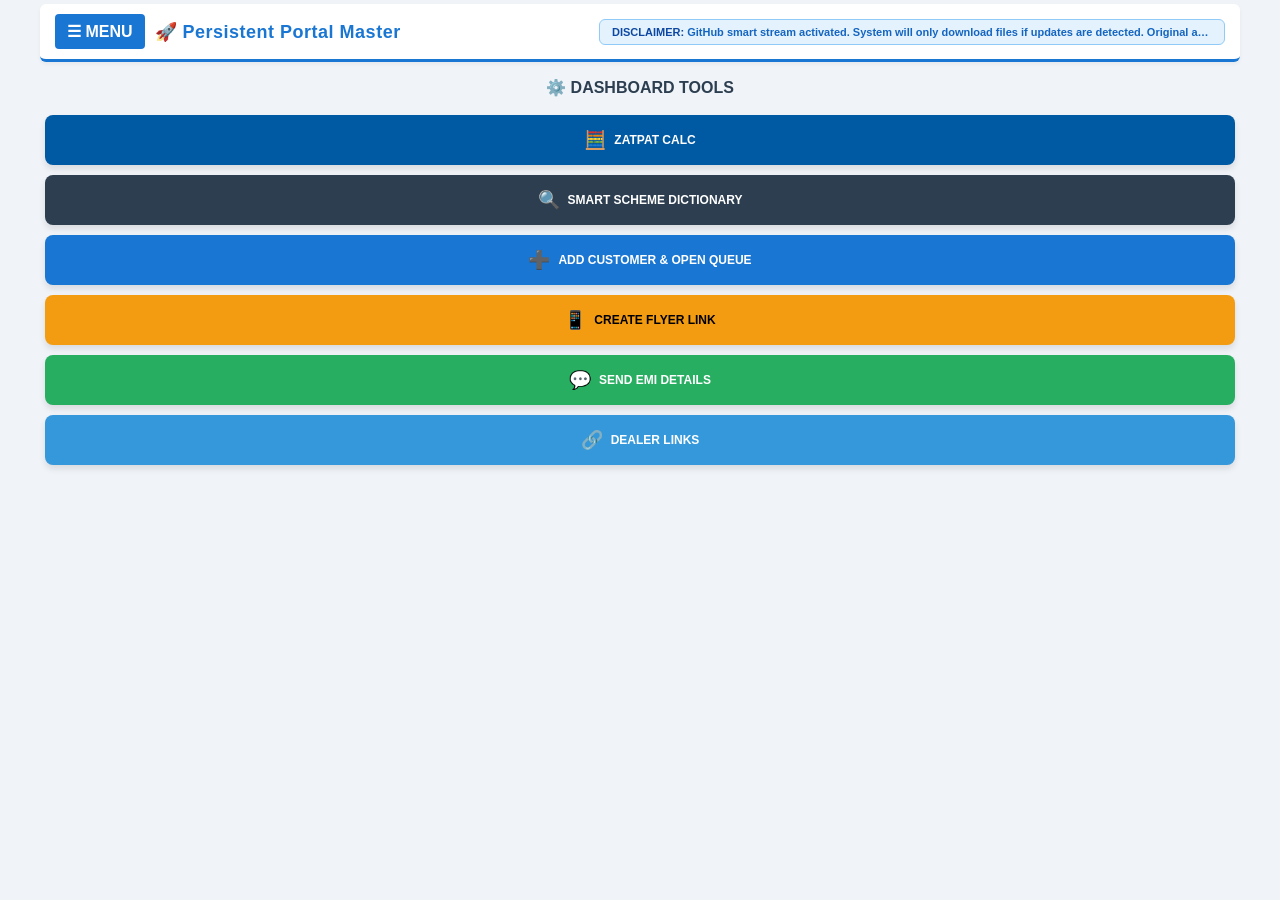
==== commit 66cb6ac8: "Update index.htm" ====
--- a/index.htm
+++ b/index.htm
@@ -250,7 +250,7 @@
 <div id="zatpatModal" class="modal" style="align-items:center; justify-content:center;">
     <div class="modal-content" id="fastCalcContainer" style="max-width: 380px; padding: 15px 20px;">
         
-        <!-- ZATPAT ELIGIBILITY BANNER -->
+        <!-- ZATPAT ELIGIBILITY BANNER (With Right-Aligned Edit & Reset) -->
         <div id="zeBanner" style="display:none; background:#e8f4f8; border:1px solid var(--bajaj-blue); border-radius:6px; padding:10px; margin-bottom:12px; font-size:11px; font-weight:900; color:var(--indigo);">
             <div style="display:flex; justify-content:space-between; align-items: stretch;">
                 <div style="flex: 1;">
@@ -307,6 +307,7 @@
                 <label class="compact-label">ROI (%)</label>
                 <input type="number" id="fcRoi" placeholder="0" step="0.01" oninput="calculateFastData();" class="compact-input">
             </div>
+            <!-- Type and Capping Row Removed -->
             <div class="compact-row">
                 <label class="compact-label">FIXED EMI (₹)</label>
                 <input type="number" id="fcFixed" placeholder="Optional" oninput="calculateFastData();" class="compact-input">
@@ -348,32 +349,40 @@
         </div>
 
         <div id="fcResult" style="display:none; margin-top:12px; background:#fff; border:2px solid var(--primary); padding:15px; border-radius:6px; box-shadow: 0 4px 10px rgba(0,0,0,0.1);">
-            <div style="text-align:center; font-weight:900; color:var(--warning); font-size:14px; margin-bottom:12px; text-transform:uppercase;">⚡ Scheme Details ⚡</div>
-            
-            <div style="display:flex; justify-content:space-between; margin-bottom:8px; border-bottom:1px dashed #eee; padding-bottom:4px;">
-                <span style="font-weight:bold; color:#555;">INVOICE AMOUNT:</span> <span id="fcResInv" style="color:var(--dark); font-weight:900;">₹0</span>
-            </div>
-            <div style="display:flex; justify-content:space-between; margin-bottom:8px; border-bottom:1px dashed #eee; padding-bottom:4px;">
-                <span style="font-weight:bold; color:#555;">LOAN AMOUNT:</span> <span id="fcResLoan" style="color:var(--dark); font-weight:900;">₹0</span>
-            </div>
-            <div style="display:flex; justify-content:space-between; margin-bottom:8px; border-bottom:1px dashed #eee; padding-bottom:4px;">
-                <span style="font-weight:bold; color:#555;">SCHEME:</span> <span id="fcResTa" style="color:var(--indigo); font-weight:900;">0/0</span>
-            </div>
-            <div style="display:flex; justify-content:space-between; margin-bottom:8px; border-bottom:1px dashed #eee; padding-bottom:4px;">
-                <span style="font-weight:bold; color:#555;">NET DOWNPAYMENT:</span> <span id="fcResDp" style="color:var(--success); font-weight:900;">₹0</span>
-            </div>
-            <div style="display:flex; justify-content:space-between; margin-bottom:8px; border-bottom:1px dashed #eee; padding-bottom:4px;">
-                <span style="font-weight:bold; color:var(--primary);">MONTHLY EMI:</span> <span id="fcResEmi" style="color:var(--primary); font-weight:900;">₹0</span>
-            </div>
-            <div style="display:flex; justify-content:space-between; margin-bottom:8px;">
-                <span style="font-weight:bold; color:#555;">DAILY EMI:</span> <span id="fcResDaily" style="color:#d35400; font-weight:900;">₹0</span>
-            </div>
-            
-            <button onclick="copyFastCalcResult(this)" style="width:100%; margin-top:12px; background:var(--primary); color:white; padding:10px; border-radius:4px; font-weight:bold; box-shadow: 0 2px 4px rgba(9, 132, 227, 0.3); border:none; cursor:pointer;">📋 COPY CALCULATION</button>
-        </div>
-    </div>
-</div>
-
+            <!-- Success Box (Calculation Output) -->
+            <div id="fcSuccessBox">
+                <div style="text-align:center; font-weight:900; color:var(--warning); font-size:14px; margin-bottom:12px; text-transform:uppercase;">⚡ Scheme Details ⚡</div>
+                
+                <div style="display:flex; justify-content:space-between; margin-bottom:8px; border-bottom:1px dashed #eee; padding-bottom:4px;">
+                    <span style="font-weight:bold; color:#555;">INVOICE AMOUNT:</span> <span id="fcResInv" style="color:var(--dark); font-weight:900;">₹0</span>
+                </div>
+                <div style="display:flex; justify-content:space-between; margin-bottom:8px; border-bottom:1px dashed #eee; padding-bottom:4px;">
+                    <span style="font-weight:bold; color:#555;">LOAN AMOUNT:</span> <span id="fcResLoan" style="color:var(--dark); font-weight:900;">₹0</span>
+                </div>
+                <div style="display:flex; justify-content:space-between; margin-bottom:8px; border-bottom:1px dashed #eee; padding-bottom:4px;">
+                    <span style="font-weight:bold; color:#555;">SCHEME:</span> <span id="fcResTa" style="color:var(--indigo); font-weight:900;">0/0</span>
+                </div>
+                <div style="display:flex; justify-content:space-between; margin-bottom:8px; border-bottom:1px dashed #eee; padding-bottom:4px;">
+                    <span style="font-weight:bold; color:#555;">NET DOWNPAYMENT:</span> <span id="fcResDp" style="color:var(--success); font-weight:900;">₹0</span>
+                </div>
+                <div style="display:flex; justify-content:space-between; margin-bottom:8px; border-bottom:1px dashed #eee; padding-bottom:4px;">
+                    <span style="font-weight:bold; color:var(--primary);">MONTHLY EMI:</span> <span id="fcResEmi" style="color:var(--primary); font-weight:900;">₹0</span>
+                </div>
+                <div style="display:flex; justify-content:space-between; margin-bottom:8px;">
+                    <span style="font-weight:bold; color:#555;">DAILY EMI:</span> <span id="fcResDaily" style="color:#d35400; font-weight:900;">₹0</span>
+                </div>
+                
+                <button onclick="copyFastCalcResult(this)" style="width:100%; margin-top:12px; background:var(--primary); color:white; padding:10px; border-radius:4px; font-weight:bold; box-shadow: 0 2px 4px rgba(9, 132, 227, 0.3); border:none; cursor:pointer;">📋 COPY CALCULATION</button>
+            </div>
+
+            <!-- Error Box (LTV Breach) -->
+            <div id="fcErrorBox" style="display:none; text-align:center; padding:10px;">
+                <div style="font-size:24px; margin-bottom:5px;">⚠️</div>
+                <div style="color:var(--danger); font-weight:900; font-size:14px; margin-bottom:4px;">LTV RULE BREACHED!</div>
+                <div id="fcErrorText" style="color:#555; font-size:12px; font-weight:bold;">Allowed LTV is 100%, but current scheme LTV is 100%.</div>
+                <div style="color:var(--primary); font-size:11px; font-weight:bold; margin-top:8px;">Advance EMI वाढवा किंवा Tenure कमी करा.</div>
+            </div>
+        </div>
 <!-- COMBINED ADD CUSTOMER & SAVED QUEUE MODAL -->
 <div id="addCustomerModal" class="modal" style="align-items:center; justify-content:center;">
     <div class="modal-content" style="max-width: 420px; padding: 20px; max-height: 90vh; overflow-y: auto;">
@@ -789,7 +798,6 @@
     </div>
 </footer>
 
-<!-- Link to our separate JS file -->
 <script src="app.js?v=10.2"></script>
 </body>
 </html>
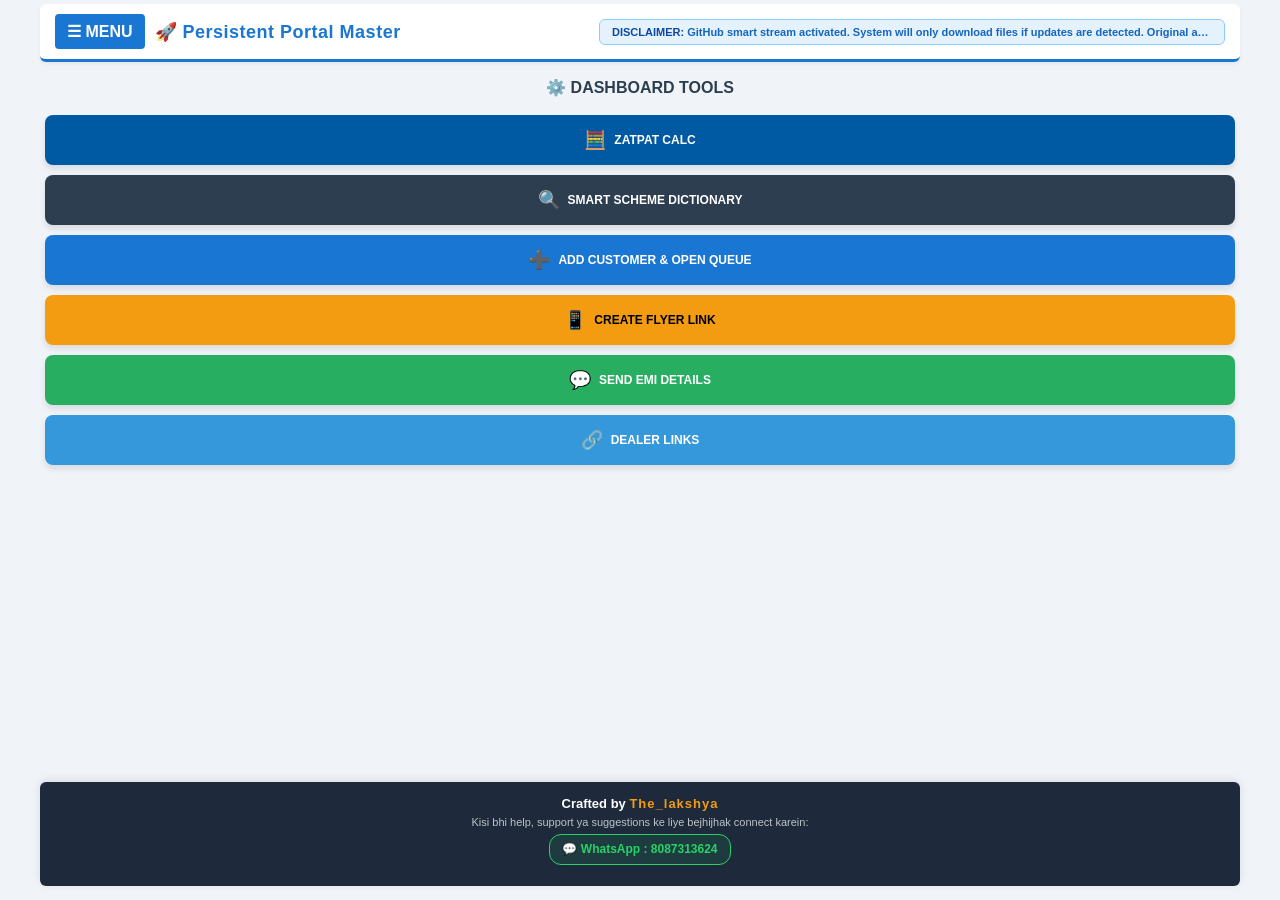
==== commit e6e8db0f: "Update index.htm" ====
--- a/index.htm
+++ b/index.htm
@@ -2,24 +2,18 @@
 <html lang="en">
 <head>
     <meta charset="UTF-8">
-    <!-- App-like Viewport -->
     <meta name="viewport" content="width=device-width, initial-scale=1.0, maximum-scale=1.0, user-scalable=no">
-
-    <!-- Android Chrome Theme Color -->
     <meta name="theme-color" content="#1976D2">
-
-    <!-- iOS Safari App Mode -->
     <meta name="apple-mobile-web-app-capable" content="yes">
     <meta name="apple-mobile-web-app-status-bar-style" content="black-translucent">
     <meta name="apple-mobile-web-app-title" content="Persistent Portal">
     <title>Persistent Portal V76.18 - Ultimate Filter Edition</title>
-    <!-- External Libraries -->
+    
     <script src="https://cdnjs.cloudflare.com/ajax/libs/xlsx/0.18.5/xlsx.full.min.js"></script>
     <script src="https://cdnjs.cloudflare.com/ajax/libs/html2canvas/1.4.1/html2canvas.min.js"></script>
     <script src="https://cdnjs.cloudflare.com/ajax/libs/pdf.js/2.16.105/pdf.min.js"></script>
     <script src="https://accounts.google.com/gsi/client" async defer></script>
     
-    <!-- Link to our separate CSS file -->
     <link rel="stylesheet" href="style.css?v=6.5">
 
 <style>
@@ -45,7 +39,6 @@
 .modal-content::-webkit-scrollbar { width: 6px; }
 .modal-content::-webkit-scrollbar-thumb { background: #ccc; border-radius: 4px; }
 </style>
-
 </head>
 <body>
 <!-- Global Data Loader -->
@@ -97,7 +90,6 @@
     </div>
 </aside>
 
-<!-- HEADER -->
 <header style="display: flex; align-items: center; justify-content: space-between; gap: 15px; padding: 10px 15px; border-bottom: 3px solid var(--primary); margin-bottom: 6px; background: #fff; border-radius: 6px; box-shadow: 0 2px 4px rgba(0,0,0,0.05); overflow: hidden;">
     <div style="display: flex; align-items: center; gap: 10px; flex-shrink: 0;">
         <button class="menu-toggle-btn" onclick="toggleSidebar()" style="margin: 0; background: var(--primary); color: white; border: none; padding: 8px 12px; border-radius: 4px; font-size: 16px !important; cursor: pointer; display: flex; align-items: center; gap: 6px; font-weight: bold;">☰ MENU</button>
@@ -109,7 +101,6 @@
 </header>
 
 <main>
-    <!-- DUMMY HIDDEN SPANS FOR APP.JS COMPATIBILITY -->
     <div style="display: none !important;">
         <span id="icon_add"></span>
         <span id="icon_queue"></span>
@@ -117,9 +108,7 @@
         <div class="action-box"></div>
     </div>
 
-    <!-- ========================================== -->
-    <!-- SCREEN 1: UNIFIED HOME (DASHBOARD MENU) -->
-    <!-- ========================================== -->
+    <!-- SCREEN 1: UNIFIED HOME -->
     <div id="unifiedHome" style="display: flex; flex-direction: column; gap: 10px; padding: 5px; margin-bottom: 20px;">
         <div style="text-align: center; margin-bottom: 8px; margin-top: 5px;">
             <h3 style="color: var(--indigo); margin: 0; font-size: 16px; text-transform: uppercase; font-weight: 900;">⚙️ Dashboard Tools</h3>
@@ -150,22 +139,15 @@
         </button>
     </div>
 
-    <!-- ========================================== -->
-    <!-- SCREEN 2: FINAL ELIGIBLE AREA (Customer Selected) -->
-    <!-- ========================================== -->
+    <!-- SCREEN 2: FINAL ELIGIBLE AREA -->
     <div id="finalEligibleArea" style="display: none; flex-direction: column;">
-        
-        <!-- HIDDEN TOP NAV -->
         <div class="top-nav-box" style="display: flex; gap: 5px; margin-bottom: 8px; align-items: center; justify-content: flex-end;">
             <button id="genQuoteBtn" onclick="openQuoteSelectionModal()" style="background:var(--bajaj-blue); color:white; padding:6px 10px; border-radius:4px; font-weight:bold; font-size:11px; border:none; cursor:pointer;">GEN QUOTE</button>
             <select id="finalCustomerSwitcher" onchange="switchCustomerFinal(this.value)" style="padding:4px; border-radius:4px; font-weight:bold; font-size:11px; border:1px solid #ccc; max-width: 140px;"></select>
             <button onclick="goHome()" style="background:var(--danger); color:white; padding:6px 10px; border-radius:4px; font-weight:bold; font-size:11px; border:none; cursor:pointer;">✖ CLOSE</button>
         </div>
 
-        <!-- CUSTOMER DETAILS IN A SINGLE HORIZONTAL LINE -->
         <div style="background: #253241; border-radius: 8px; padding: 8px 12px; display: flex; flex-direction: column; gap: 6px; color: white; box-shadow: 0 4px 6px rgba(0,0,0,0.2); margin-bottom: 10px; border: 1px solid #3b4b5e;">
-            
-            <!-- Top Row: Name, Phone & Action Icons -->
             <div style="display: flex; justify-content: space-between; align-items: center; border-bottom: 1px solid rgba(255,255,255,0.1); padding-bottom: 6px;">
                 <div style="display: flex; align-items: center; gap: 8px;">
                     <span style="font-size: 15px;">👤</span>
@@ -178,7 +160,6 @@
                 </div>
             </div>
 
-            <!-- Bottom Row -->
             <div style="display: flex; align-items: center; justify-content: space-between; gap: 6px; flex-wrap: nowrap; font-size: 11px; font-weight: 900;">
                 <div style="display: flex; align-items: center; gap: 4px;">
                     <span style="color:#94a3b8; font-size:9px;">TYPE:</span>
@@ -204,11 +185,9 @@
     </div>
 </main>
 
-<!-- ============================================================== -->
-<!-- ALL MODALS (POP-UPS) -->
-<!-- ============================================================== -->
-
-<!-- GLOBAL ELIGIBILITY MODAL -->
+<!-- ALL MODALS -->
+
+<!-- ELIGIBILITY MODAL -->
 <div id="eligibilityModal" class="modal" style="align-items:center; justify-content:center; z-index: 100005;">
     <div class="modal-content" style="max-width: 320px; padding: 20px;">
         <h3 style="margin:0 0 15px 0; color:var(--bajaj-blue); display:flex; align-items:center; gap:6px;">
@@ -246,11 +225,9 @@
     </div>
 </div>
 
-<!-- 1. ZATPAT CALC MODAL -->
+<!-- ZATPAT CALC MODAL -->
 <div id="zatpatModal" class="modal" style="align-items:center; justify-content:center;">
     <div class="modal-content" id="fastCalcContainer" style="max-width: 380px; padding: 15px 20px;">
-        
-        <!-- ZATPAT ELIGIBILITY BANNER (With Right-Aligned Edit & Reset) -->
         <div id="zeBanner" style="display:none; background:#e8f4f8; border:1px solid var(--bajaj-blue); border-radius:6px; padding:10px; margin-bottom:12px; font-size:11px; font-weight:900; color:var(--indigo);">
             <div style="display:flex; justify-content:space-between; align-items: stretch;">
                 <div style="flex: 1;">
@@ -270,7 +247,6 @@
             </div>
         </div>
 
-        <!-- ZATPAT CALC MODAL HEADER -->
         <div style="display: flex; justify-content: space-between; align-items: center; border-bottom: 2px solid #ddd; padding-bottom: 10px; margin-bottom: 12px;">
             <h3 style="margin:0; color:var(--bajaj-blue); font-size: 16px !important; display: flex; align-items: center; gap: 6px;">
                 <span style="font-size:18px;">🧮</span> PRO ZATPAT CALC
@@ -279,103 +255,34 @@
         </div>
         
         <div style="display:flex; flex-direction:column; gap:4px; margin-bottom:12px;">
-            <div class="compact-row">
-                <label class="compact-label">INVOICE / MRP (₹)</label>
-                <input type="number" id="fcInv" placeholder="Enter Amount" oninput="fcInvChanged();" class="compact-input">
-            </div>
-            <div class="compact-row">
-                <label class="compact-label">LOAN AMOUNT (₹)</label>
-                <input type="number" id="fcLoanInput" placeholder="Default 100%" oninput="calculateFastData();" onchange="validateFastLoanMin();" onblur="validateFastLoanMin();" class="compact-input">
-            </div>
-            <div class="compact-row">
-                <label class="compact-label">TENURE (Max)</label>
-                <input type="number" id="fcTenure" placeholder="0" oninput="calculateFastData();" class="compact-input">
-            </div>
-            <div class="compact-row">
-                <label class="compact-label">ADVANCE EMI</label>
-                <input type="number" id="fcAdv" placeholder="0" oninput="calculateFastData();" class="compact-input">
-            </div>
-            <div class="compact-row">
-                <label class="compact-label">DBD (%)</label>
-                <input type="number" id="fcDbd" placeholder="0" step="0.01" oninput="calculateFastData();" class="compact-input">
-            </div>
-            <div class="compact-row">
-                <label class="compact-label">PF (₹)</label>
-                <input type="number" id="fcPf" placeholder="0" oninput="calculateFastData();" class="compact-input">
-            </div>
-            <div class="compact-row">
-                <label class="compact-label">ROI (%)</label>
-                <input type="number" id="fcRoi" placeholder="0" step="0.01" oninput="calculateFastData();" class="compact-input">
-            </div>
-            <!-- Type and Capping Row Removed -->
-            <div class="compact-row">
-                <label class="compact-label">FIXED EMI (₹)</label>
-                <input type="number" id="fcFixed" placeholder="Optional" oninput="calculateFastData();" class="compact-input">
-            </div>
-            <div class="compact-row">
-                <label class="compact-label">TARGET DP (₹)</label>
-                <input type="number" id="fcTarget" placeholder="Reverse Calc" oninput="calculateFastData();" class="compact-input">
-            </div>
-            <div class="compact-row">
-                <label class="compact-label">CATEGORY</label>
-                <select id="fcCat" onchange="fcCatChanged();" class="compact-input">
-                    <option value="OTHER">OTHER</option><option value="PHONE(WEB-MOBILE)">PHONE, TABLET</option>
-                </select>
-            </div>
-            <div class="compact-row">
-                <label class="compact-label">GTL (₹)</label>
-                <select id="fcGtl" onchange="calculateFastData();" class="compact-input">
-                    <option value="0">0</option><option value="699">699</option><option value="1099">1099</option><option value="1199">1199</option><option value="1499">1499</option><option value="1799">1799</option><option value="2398">2398</option>
-                </select>
-            </div>
-            <div class="compact-row">
-                <label class="compact-label">RFC (₹)</label>
-                <select id="fcRfc" onchange="calculateFastData();" disabled class="compact-input">
-                    <option value="0">0</option><option id="fcRfcOpt" value="0">0</option>
-                </select>
-            </div>
-            <div class="compact-row">
-                <label class="compact-label">EXW (₹)</label>
-                <input type="number" id="fcExw" placeholder="0" oninput="calculateFastData();" class="compact-input">
-            </div>
-            <div class="compact-row">
-                <label class="compact-label">MARGIN (₹)</label>
-                <input type="number" id="fcMargin" placeholder="0" oninput="calculateFastData();" class="compact-input">
-            </div>
-            <div class="compact-row">
-                <label class="compact-label">DEALER CONTRI (₹)</label>
-                <input type="number" id="fcDealer" placeholder="0" oninput="calculateFastData();" class="compact-input">
-            </div>
+            <div class="compact-row"><label class="compact-label">INVOICE / MRP (₹)</label><input type="number" id="fcInv" placeholder="Enter Amount" oninput="fcInvChanged();" class="compact-input"></div>
+            <div class="compact-row"><label class="compact-label">LOAN AMOUNT (₹)</label><input type="number" id="fcLoanInput" placeholder="Default 100%" oninput="calculateFastData();" onchange="validateFastLoanMin();" onblur="validateFastLoanMin();" class="compact-input"></div>
+            <div class="compact-row"><label class="compact-label">TENURE (Max)</label><input type="number" id="fcTenure" placeholder="0" oninput="calculateFastData();" class="compact-input"></div>
+            <div class="compact-row"><label class="compact-label">ADVANCE EMI</label><input type="number" id="fcAdv" placeholder="0" oninput="calculateFastData();" class="compact-input"></div>
+            <div class="compact-row"><label class="compact-label">DBD (%)</label><input type="number" id="fcDbd" placeholder="0" step="0.01" oninput="calculateFastData();" class="compact-input"></div>
+            <div class="compact-row"><label class="compact-label">PF (₹)</label><input type="number" id="fcPf" placeholder="0" oninput="calculateFastData();" class="compact-input"></div>
+            <div class="compact-row"><label class="compact-label">ROI (%)</label><input type="number" id="fcRoi" placeholder="0" step="0.01" oninput="calculateFastData();" class="compact-input"></div>
+            <div class="compact-row"><label class="compact-label">FIXED EMI (₹)</label><input type="number" id="fcFixed" placeholder="Optional" oninput="calculateFastData();" class="compact-input"></div>
+            <div class="compact-row"><label class="compact-label">TARGET DP (₹)</label><input type="number" id="fcTarget" placeholder="Reverse Calc" oninput="calculateFastData();" class="compact-input"></div>
+            <div class="compact-row"><label class="compact-label">CATEGORY</label><select id="fcCat" onchange="fcCatChanged();" class="compact-input"><option value="OTHER">OTHER</option><option value="PHONE(WEB-MOBILE)">PHONE, TABLET</option></select></div>
+            <div class="compact-row"><label class="compact-label">GTL (₹)</label><select id="fcGtl" onchange="calculateFastData();" class="compact-input"><option value="0">0</option><option value="699">699</option><option value="1099">1099</option><option value="1199">1199</option><option value="1499">1499</option><option value="1799">1799</option><option value="2398">2398</option></select></div>
+            <div class="compact-row"><label class="compact-label">RFC (₹)</label><select id="fcRfc" onchange="calculateFastData();" disabled class="compact-input"><option value="0">0</option><option id="fcRfcOpt" value="0">0</option></select></div>
+            <div class="compact-row"><label class="compact-label">EXW (₹)</label><input type="number" id="fcExw" placeholder="0" oninput="calculateFastData();" class="compact-input"></div>
+            <div class="compact-row"><label class="compact-label">MARGIN (₹)</label><input type="number" id="fcMargin" placeholder="0" oninput="calculateFastData();" class="compact-input"></div>
+            <div class="compact-row"><label class="compact-label">DEALER CONTRI (₹)</label><input type="number" id="fcDealer" placeholder="0" oninput="calculateFastData();" class="compact-input"></div>
         </div>
 
         <div id="fcResult" style="display:none; margin-top:12px; background:#fff; border:2px solid var(--primary); padding:15px; border-radius:6px; box-shadow: 0 4px 10px rgba(0,0,0,0.1);">
-            <!-- Success Box (Calculation Output) -->
             <div id="fcSuccessBox">
                 <div style="text-align:center; font-weight:900; color:var(--warning); font-size:14px; margin-bottom:12px; text-transform:uppercase;">⚡ Scheme Details ⚡</div>
-                
-                <div style="display:flex; justify-content:space-between; margin-bottom:8px; border-bottom:1px dashed #eee; padding-bottom:4px;">
-                    <span style="font-weight:bold; color:#555;">INVOICE AMOUNT:</span> <span id="fcResInv" style="color:var(--dark); font-weight:900;">₹0</span>
-                </div>
-                <div style="display:flex; justify-content:space-between; margin-bottom:8px; border-bottom:1px dashed #eee; padding-bottom:4px;">
-                    <span style="font-weight:bold; color:#555;">LOAN AMOUNT:</span> <span id="fcResLoan" style="color:var(--dark); font-weight:900;">₹0</span>
-                </div>
-                <div style="display:flex; justify-content:space-between; margin-bottom:8px; border-bottom:1px dashed #eee; padding-bottom:4px;">
-                    <span style="font-weight:bold; color:#555;">SCHEME:</span> <span id="fcResTa" style="color:var(--indigo); font-weight:900;">0/0</span>
-                </div>
-                <div style="display:flex; justify-content:space-between; margin-bottom:8px; border-bottom:1px dashed #eee; padding-bottom:4px;">
-                    <span style="font-weight:bold; color:#555;">NET DOWNPAYMENT:</span> <span id="fcResDp" style="color:var(--success); font-weight:900;">₹0</span>
-                </div>
-                <div style="display:flex; justify-content:space-between; margin-bottom:8px; border-bottom:1px dashed #eee; padding-bottom:4px;">
-                    <span style="font-weight:bold; color:var(--primary);">MONTHLY EMI:</span> <span id="fcResEmi" style="color:var(--primary); font-weight:900;">₹0</span>
-                </div>
-                <div style="display:flex; justify-content:space-between; margin-bottom:8px;">
-                    <span style="font-weight:bold; color:#555;">DAILY EMI:</span> <span id="fcResDaily" style="color:#d35400; font-weight:900;">₹0</span>
-                </div>
-                
-                <button onclick="copyFastCalcResult(this)" style="width:100%; margin-top:12px; background:var(--primary); color:white; padding:10px; border-radius:4px; font-weight:bold; box-shadow: 0 2px 4px rgba(9, 132, 227, 0.3); border:none; cursor:pointer;">📋 COPY CALCULATION</button>
-            </div>
-
-            <!-- Error Box (LTV Breach) -->
+                <div style="display:flex; justify-content:space-between; margin-bottom:8px; border-bottom:1px dashed #eee; padding-bottom:4px;"><span style="font-weight:bold; color:#555;">INVOICE:</span> <span id="fcResInv" style="color:var(--dark); font-weight:900;">₹0</span></div>
+                <div style="display:flex; justify-content:space-between; margin-bottom:8px; border-bottom:1px dashed #eee; padding-bottom:4px;"><span style="font-weight:bold; color:#555;">LOAN:</span> <span id="fcResLoan" style="color:var(--dark); font-weight:900;">₹0</span></div>
+                <div style="display:flex; justify-content:space-between; margin-bottom:8px; border-bottom:1px dashed #eee; padding-bottom:4px;"><span style="font-weight:bold; color:#555;">SCHEME:</span> <span id="fcResTa" style="color:var(--indigo); font-weight:900;">0/0</span></div>
+                <div style="display:flex; justify-content:space-between; margin-bottom:8px; border-bottom:1px dashed #eee; padding-bottom:4px;"><span style="font-weight:bold; color:#555;">NET DP:</span> <span id="fcResDp" style="color:var(--success); font-weight:900;">₹0</span></div>
+                <div style="display:flex; justify-content:space-between; margin-bottom:8px; border-bottom:1px dashed #eee; padding-bottom:4px;"><span style="font-weight:bold; color:var(--primary);">MONTHLY EMI:</span> <span id="fcResEmi" style="color:var(--primary); font-weight:900;">₹0</span></div>
+                <div style="display:flex; justify-content:space-between; margin-bottom:8px;"><span style="font-weight:bold; color:#555;">DAILY EMI:</span> <span id="fcResDaily" style="color:#d35400; font-weight:900;">₹0</span></div>
+                <button onclick="copyFastCalcResult(this)" style="width:100%; margin-top:12px; background:var(--primary); color:white; padding:10px; border-radius:4px; font-weight:bold; border:none; cursor:pointer;">📋 COPY CALCULATION</button>
+            </div>
             <div id="fcErrorBox" style="display:none; text-align:center; padding:10px;">
                 <div style="font-size:24px; margin-bottom:5px;">⚠️</div>
                 <div style="color:var(--danger); font-weight:900; font-size:14px; margin-bottom:4px;">LTV RULE BREACHED!</div>
@@ -383,50 +290,34 @@
                 <div style="color:var(--primary); font-size:11px; font-weight:bold; margin-top:8px;">Advance EMI वाढवा किंवा Tenure कमी करा.</div>
             </div>
         </div>
-<!-- COMBINED ADD CUSTOMER & SAVED QUEUE MODAL -->
+    </div>
+</div>
+
+<!-- ADD CUSTOMER MODAL -->
 <div id="addCustomerModal" class="modal" style="align-items:center; justify-content:center;">
     <div class="modal-content" style="max-width: 420px; padding: 20px; max-height: 90vh; overflow-y: auto;">
         <div style="display: flex; justify-content: space-between; align-items: center; border-bottom: 2px solid var(--primary); padding-bottom: 10px; margin-bottom: 15px;">
-            <h3 style="margin:0; color:var(--primary); font-size: 16px !important; display: flex; align-items: center; gap: 6px;">
-                <span style="font-size:18px;">👥</span> CUSTOMER MANAGER
-            </h3>
+            <h3 style="margin:0; color:var(--primary); font-size: 16px !important; display: flex; align-items: center; gap: 6px;"><span style="font-size:18px;">👥</span> CUSTOMER MANAGER</h3>
             <div style="display:flex; gap:10px; align-items: center;">
-                <button onclick="openRecycleBin(); document.getElementById('infoName').innerText='-';" style="background:#fff; border:1px solid #ccc; border-radius:4px; padding: 4px 8px; font-weight:bold; font-size:12px; cursor:pointer;" title="Recycle Bin">🗑️ Bin</button>
+                <button onclick="openRecycleBin(); document.getElementById('infoName').innerText='-';" style="background:#fff; border:1px solid #ccc; border-radius:4px; padding: 4px 8px; font-weight:bold; font-size:12px; cursor:pointer;">🗑️ Bin</button>
                 <button onclick="document.getElementById('addCustomerModal').style.display='none'" style="background:none; border:none; color:var(--danger); font-weight:bold; cursor:pointer; font-size:18px; padding:0;">✖</button>
             </div>
         </div>
-        
         <div style="background: #f8f9fa; border: 1px solid #e0e0e0; padding: 12px; border-radius: 6px; margin-bottom: 15px;">
             <h4 style="margin: 0 0 10px 0; color: var(--indigo); font-size: 13px;">📝 ADD NEW CUSTOMER</h4>
-            <div style="display:none;">
-                <label class="popup-input-label">MOBILE NO.</label>
-                <input type="text" id="cqMobile" placeholder="10 Digits" maxlength="10" oninput="checkDuplicateMobile(this.value)" class="popup-input">
-                <div id="mobileDupWarning" style="color: var(--danger); font-size: 11px !important; font-weight: 900; display: none; margin-top: 3px; background: #ffebee; padding: 4px 6px; border-radius: 4px; border-left: 3px solid var(--danger);"></div>
-            </div>
             <div style="display:grid; grid-template-columns: 1fr 1fr; gap: 8px; margin-bottom: 8px;">
                 <div><label class="popup-input-label">CUSTOMER NAME</label><input type="text" id="cqName" placeholder="Enter Name" class="popup-input"></div>
                 <div><label class="popup-input-label">NBFC LIMIT (₹)</label><input type="number" id="cqLimit" placeholder="₹ Amount" class="popup-input"></div>
-                <div>
-                    <label class="popup-input-label">CUSTOMER TYPE</label>
-                    <select id="cqType" class="popup-input">
-                        <option value="NEW">NEW</option><option value="EMI CARD">EMI CARD</option><option value="VIRTUAL">VIRTUAL</option><option value="W/O CARD">W/O CARD</option>
-                    </select>
-                </div>
+                <div><label class="popup-input-label">CUSTOMER TYPE</label><select id="cqType" class="popup-input"><option value="NEW">NEW</option><option value="EMI CARD">EMI CARD</option><option value="VIRTUAL">VIRTUAL</option><option value="W/O CARD">W/O CARD</option></select></div>
                 <div><label class="popup-input-label">MAX LTV %</label><input type="number" id="cqLtv" value="100" max="100" oninput="if(this.value>100)this.value=100;" class="popup-input"></div>
             </div>
             <div style="margin-bottom:10px;"><label class="popup-input-label">EMI CAPPING</label><input type="number" id="cqCap" placeholder="₹ Cap" class="popup-input"></div>
-            
-            <button id="addToQueueBtn" onclick="addCustomerToQueue();" style="width:100%; background:#28a745; color:white; padding:10px; border-radius:4px; font-weight:bold; border:none; cursor:pointer; font-size:12px; box-shadow: 0 2px 4px rgba(0,0,0,0.1);">➕ ADD TO QUEUE & SAVE</button>
-        </div>
-
+            <button id="addToQueueBtn" onclick="addCustomerToQueue();" style="width:100%; background:#28a745; color:white; padding:10px; border-radius:4px; font-weight:bold; border:none; cursor:pointer; font-size:12px;">➕ ADD TO QUEUE & SAVE</button>
+        </div>
         <div style="border-top: 2px dashed #ccc; padding-top: 15px;">
-            <h4 style="margin:0 0 10px 0; color:#6c757d; font-size: 13px !important; display: flex; align-items: center; justify-content: space-between;">
-                <span>👥 SAVED QUEUE (<span id="queueCount">0</span>)</span>
-            </h4>
-            
-            <input type="text" id="queueSearch" placeholder="🔍 Search saved customer by name, limit..." oninput="renderCustomerQueue()" class="popup-input" style="margin-bottom: 10px;">
+            <h4 style="margin:0 0 10px 0; color:#6c757d; font-size: 13px !important;">👥 SAVED QUEUE (<span id="queueCount">0</span>)</h4>
+            <input type="text" id="queueSearch" placeholder="🔍 Search saved customer..." oninput="renderCustomerQueue()" class="popup-input" style="margin-bottom: 10px;">
             <div id="customerQueueList" class="custom-scroll" style="display:flex; flex-direction:column; gap:6px; overflow-y:auto; max-height: 200px; padding-right:4px;"></div>
-            
             <div style="display:flex; gap:4px; margin-top:10px; border-top:1px solid #ccc; padding-top:10px; flex-wrap:wrap;">
                 <button id="uniCopyBtn" onclick="uniCopy()" style="flex:1; background:var(--warning); color:#000; opacity:0.5; pointer-events:none; padding:8px; font-size:11px !important; font-weight:bold; border:none; border-radius:4px;">📋 COPY</button>
                 <button id="uniSelectBtn" onclick="uniSelect(); document.getElementById('addCustomerModal').style.display='none';" style="flex:1.2; background:var(--primary); color:white; opacity:0.5; pointer-events:none; padding:8px; font-size:11px !important; font-weight:bold; border:none; border-radius:4px;">▶ SELECT</button>
@@ -438,79 +329,71 @@
     </div>
 </div>
 
-<!-- MAIN SEND EMI DETAILS MODAL -->
+<!-- MESSAGE GEN MODAL -->
 <div id="customerMessageGenModal" class="modal" style="align-items:center; justify-content:center;">
     <div class="modal-content" style="max-width: 850px; padding: 20px;">
         <div style="display: flex; align-items: center; border-bottom: 2px solid var(--bajaj-blue); padding-bottom: 8px; margin-bottom: 10px; position: relative;">
-            <button onclick="openDraftsModal()" style="background:var(--warning); color:#000; border:none; padding:6px 12px; border-radius:4px; font-weight:bold; cursor:pointer; display:flex; align-items:center; gap:6px; z-index: 10;">
-                📥 DRAFTS <span id="draftBadge" style="background:var(--danger); color:white; border-radius:10px; padding:2px 6px; font-size:11px; line-height:1; min-width:12px; text-align:center;">0</span>
-            </button>
-            <h3 style="margin:0; color:var(--bajaj-blue); text-align:center; flex:1; position: absolute; width: 100%; left: 0; pointer-events: none;">💬 Send EMI Details</h3>
-            <button onclick="closeCustomerMessageModal()" style="background:none; border:none; color:var(--danger); font-weight:bold; cursor:pointer; font-size:18px; margin-left: auto; z-index: 10;">✖</button>
-        </div>
-        <div class="msg-section-title">1. Upload Delivery Order (PDF File):</div>
+            <button onclick="openDraftsModal()" style="background:var(--warning); color:#000; border:none; padding:6px 12px; border-radius:4px; font-weight:bold; cursor:pointer;">📥 DRAFTS <span id="draftBadge">0</span></button>
+            <h3 style="margin:0; color:var(--bajaj-blue); text-align:center; flex:1;">💬 Send EMI Details</h3>
+            <button onclick="closeCustomerMessageModal()" style="background:none; border:none; color:var(--danger); font-weight:bold; cursor:pointer; font-size:18px;">✖</button>
+        </div>
         <div class="msg-upload-box" onclick="document.getElementById('pdfInput').click()">
             <strong style="color:var(--bajaj-blue);">📁 Click here to upload Delivery Order PDF</strong>
-            <p style="margin: 5px 0 0; font-size: 11px; color: #666;">(Dealer Name, Asset Category, and Customer Details will be auto-populated)</p>
-            <input type="file" id="pdfInput" accept="application/pdf">
+            <input type="file" id="pdfInput" accept="application/pdf" style="display:none;">
         </div>
         <div id="pdfStatus" style="font-size: 12px; font-weight: bold; margin-bottom: 10px;"></div>
-        <div class="msg-section-title">2. Customer Details (Verify & Edit if required):</div>
         <div class="msg-grid">
-            <div class="msg-form-group"><label>Dealer / Shop Name:</label><input type="text" id="msgShopName" value="" placeholder="Enter Dealer / Shop Name" oninput="generateMessage()"></div>
-            <div class="msg-form-group"><label>Asset Category:</label><input type="text" id="msgAssetCategory" value="" placeholder="Enter Category (e.g. PHONE)" oninput="generateMessage()"></div>
-            <div class="msg-form-group"><label>Customer Name:</label><input type="text" id="msgCustName" value="" placeholder="Enter Customer Name" oninput="generateMessage()"></div>
-            <div class="msg-form-group" style="display:none;"><label>Mobile Number:</label><input type="text" id="msgCustMobile" value="" placeholder="10 Digits" maxlength="10" oninput="generateMessage()"></div>
-            <div class="msg-form-group"><label>Monthly EMI Amount (₹):</label><input type="number" id="msgCustEMI" value="" placeholder="0" oninput="generateMessage()"></div>
-            <div class="msg-form-group"><label>Total Tenure (Months):</label><input type="number" id="msgCustTenure" value="" placeholder="0" oninput="generateMessage()"></div>
-            <div class="msg-form-group"><label>Loan Approval Date:</label><input type="date" id="msgLoanDate" value="" onchange="calculateDates()"></div>
-            <div class="msg-form-group"><label>EMI Start Date:</label><input type="text" id="msgStartDate" value="" placeholder="Auto-calculated" readonly style="background:#e9ecef; font-weight:bold;"></div>
-            <div class="msg-form-group"><label>EMI End Date:</label><input type="text" id="msgEndDate" value="" placeholder="Auto-calculated" readonly style="background:#e9ecef; font-weight:bold;"></div>
+            <div class="msg-form-group"><label>Dealer / Shop Name:</label><input type="text" id="msgShopName" oninput="generateMessage()"></div>
+            <div class="msg-form-group"><label>Asset Category:</label><input type="text" id="msgAssetCategory" oninput="generateMessage()"></div>
+            <div class="msg-form-group"><label>Customer Name:</label><input type="text" id="msgCustName" oninput="generateMessage()"></div>
+            <div class="msg-form-group"><label>Monthly EMI Amount (₹):</label><input type="number" id="msgCustEMI" oninput="generateMessage()"></div>
+            <div class="msg-form-group"><label>Total Tenure (Months):</label><input type="number" id="msgCustTenure" oninput="generateMessage()"></div>
+            <div class="msg-form-group"><label>Loan Approval Date:</label><input type="date" id="msgLoanDate" onchange="calculateDates()"></div>
+            <div class="msg-form-group"><label>EMI Start Date:</label><input type="text" id="msgStartDate" readonly style="background:#e9ecef;"></div>
+            <div class="msg-form-group"><label>EMI End Date:</label><input type="text" id="msgEndDate" readonly style="background:#e9ecef;"></div>
         </div>
         <div class="msg-lang-selector">
-            <div class="msg-form-group"><label style="color: #856404; font-size: 13px;">🌐 Select WhatsApp Message Language:</label>
-                <select id="msgLang" onchange="calculateDates()" style="font-weight: bold;"><option value="mr">Marathi (मराठी)</option><option value="hi">Hindi (हिंदी)</option><option value="en">English</option></select>
-            </div>
-        </div>
-        <div class="msg-section-title">3. Generated Customer Message (With all 12 T&C points):</div>
+            <label style="color: #856404; font-size: 13px;">🌐 Select WhatsApp Message Language:</label>
+            <select id="msgLang" onchange="calculateDates()" style="font-weight: bold;"><option value="mr">Marathi (मराठी)</option><option value="hi">Hindi (हिंदी)</option><option value="en">English</option></select>
+        </div>
         <textarea id="finalMessage"></textarea>
         <div style="display:flex; gap:10px; margin-top:12px; flex-wrap: wrap;">
-            <button onclick="copyMsgText()" style="flex:1; background:var(--primary); color:white; padding:10px; min-width: 140px;">📋 COPY MESSAGE</button>
-            <button onclick="sendMsgWhatsApp()" style="flex:1; background:#25D366; color:white; padding:10px; min-width: 140px;">💬 SEND VIA WHATSAPP</button>
-            <button onclick="saveEmiDraft()" style="flex:1; background:var(--warning); color:#000; padding:10px; font-weight:bold; min-width: 140px; box-shadow: 0 2px 4px rgba(0,0,0,0.2);">💾 SAVE AS DRAFT</button>
-        </div>
-    </div>
-</div>
-
-<!-- SEPARATE DRAFTS MODAL -->
+            <button onclick="copyMsgText()" style="flex:1; background:var(--primary); color:white; padding:10px;">📋 COPY MESSAGE</button>
+            <button onclick="sendMsgWhatsApp()" style="flex:1; background:#25D366; color:white; padding:10px;">💬 SEND VIA WHATSAPP</button>
+            <button onclick="saveEmiDraft()" style="flex:1; background:var(--warning); color:#000; padding:10px;">💾 SAVE AS DRAFT</button>
+        </div>
+    </div>
+</div>
+
+<!-- DRAFTS MODAL -->
 <div id="draftsModal" class="modal" style="align-items:center; justify-content:center;">
     <div class="modal-content" style="max-width: 500px; padding: 20px;">
         <div style="display: flex; justify-content: space-between; align-items: center; border-bottom: 2px solid var(--warning); padding-bottom: 8px; margin-bottom: 15px;">
-            <h3 style="margin:0; color:var(--warning); text-shadow: 0 1px 1px rgba(0,0,0,0.1);">📥 Saved Drafts</h3>
+            <h3 style="margin:0; color:var(--warning);">📥 Saved Drafts</h3>
             <button onclick="closeDraftsModal()" style="background:none; border:none; color:var(--danger); font-weight:bold; cursor:pointer; font-size:18px;">✖</button>
         </div>
-        <div id="draftsContainer" style="display:flex; flex-direction:column; gap:10px; max-height: 400px; overflow-y:auto; padding-right: 5px;" class="custom-scroll"></div>
-    </div>
-</div>
-
+        <div id="draftsContainer" class="custom-scroll" style="display:flex; flex-direction:column; gap:10px; max-height: 400px; overflow-y:auto; padding-right: 5px;"></div>
+    </div>
+</div>
+
+<!-- FLYER GEN MODAL -->
 <div id="flyerGenModal" class="modal" style="align-items:center; justify-content:center;">
     <div class="modal-content" style="max-width:440px; padding: 20px;">
         <div style="display: flex; justify-content: space-between; align-items: center; border-bottom: 2px solid var(--bajaj-blue); padding-bottom: 8px; margin-bottom: 15px;">
             <h3 style="margin:0; color:var(--bajaj-blue);">🔗 Generate Flyer Link</h3>
             <button onclick="document.getElementById('flyerGenModal').style.display='none'" style="background:none; border:none; color:var(--danger); font-weight:bold; cursor:pointer; font-size:16px;">✖</button>
         </div>
-        <div style="margin-bottom:10px;"><label>Salesman Name (Required)</label><input type="text" id="fgSalesName" placeholder="Lakshya"></div>
-        <div style="display:none;"><label>WhatsApp Number (Required)</label><input type="text" id="fgSalesMobile" placeholder="10 Digit Mobile Number" maxlength="10"></div>
+        <div style="margin-bottom:10px;"><label>Salesman Name</label><input type="text" id="fgSalesName" placeholder="Lakshya"></div>
         <div style="margin-bottom:10px; background: #f8f9fa; padding: 10px; border: 1.5px solid var(--bajaj-blue); border-radius: 6px;">
-            <label style="color:var(--bajaj-blue);">🏪 Select Dealer Shop (Compulsory)</label>
-            <input type="text" id="fgDealerSearch" placeholder="Search Dealer Name, City or Code..." oninput="searchFgDealer()">
+            <label style="color:var(--bajaj-blue);">🏪 Select Dealer Shop</label>
+            <input type="text" id="fgDealerSearch" placeholder="Search Dealer..." oninput="searchFgDealer()">
             <div id="fgDealerList" class="custom-scroll" style="max-height:120px; overflow-y:auto; margin-top:5px;"></div>
             <div id="fgSelectedDealerBox" style="display:none; margin-top:8px; padding:8px; background:#e8f4f8; border:1px solid var(--primary); border-radius:4px; font-weight:bold; color:var(--bajaj-blue);"></div>
         </div>
         <div style="margin-bottom:10px; background: #fff3e0; padding: 10px; border: 1.5px solid var(--warning); border-radius: 6px;">
             <label style="color:#d35400;">🎁 Add Promotional Offer (Optional)</label>
-            <select id="fgOfferType" onchange="toggleFgOfferInput()" style="margin-bottom:6px; color:#d35400;"><option value="NONE">NO OFFER</option><option value="CASHBACK">CASHBACK (UPTO AMOUNT)</option><option value="DISCOUNT">DISCOUNT (UPTO AMOUNT)</option><option value="FREEBIE">FREEBIE GIFT</option></select>
-            <div id="fgOfferValBox" style="display:none;"><label id="fgOfferValLabel" style="color:#d35400;">ENTER UPTO AMOUNT (₹)</label><input type="text" id="fgOfferValue" placeholder="E.g. 2000 or Earbuds"></div>
+            <select id="fgOfferType" onchange="toggleFgOfferInput()" style="margin-bottom:6px; color:#d35400;"><option value="NONE">NO OFFER</option><option value="CASHBACK">CASHBACK</option><option value="DISCOUNT">DISCOUNT</option><option value="FREEBIE">FREEBIE GIFT</option></select>
+            <div id="fgOfferValBox" style="display:none;"><label id="fgOfferValLabel" style="color:#d35400;">ENTER UPTO AMOUNT (₹)</label><input type="text" id="fgOfferValue" placeholder="E.g. 2000"></div>
         </div>
         <div style="margin-bottom:15px; background: #f0f4c3; padding: 10px; border: 1px solid #9e9d24; border-radius: 6px;">
             <label style="color:#827717;">📱 Lock Specific Model Offer (Optional)</label>
@@ -527,12 +410,12 @@
     </div>
 </div>
 
+<!-- INVITE MODAL -->
 <div id="inviteModal" class="modal" style="align-items:center; justify-content:center;">
     <div class="modal-content" style="max-width: 320px;">
         <h3 style="margin-top:0; color:#25D366; border-bottom: 2px solid #ddd; padding-bottom: 6px;">💬 Send Invitation</h3>
         <p style="font-size:12px; color:#555; margin-bottom:12px;">Customer ko WhatsApp se kharidari ke liye invite karein.</p>
         <div style="margin-bottom:6px;"><label>YOUR NAME (SALESPERSON)</label><input type="text" id="invSenderName" placeholder="E.g. Lakshya"></div>
-        <div style="display:none;"><label>YOUR MOBILE NO.</label><input type="text" id="invSenderMobile" placeholder="10 Digits" maxlength="10"></div>
         <div style="display:flex; gap:8px;">
             <button onclick="sendWhatsAppInvite()" style="flex:2; background:#25D366; color:white;">SEND ON WHATSAPP ↗</button>
             <button onclick="document.getElementById('inviteModal').style.display='none'" style="flex:1; background:var(--danger); color:white;">CANCEL</button>
@@ -540,7 +423,7 @@
     </div>
 </div>
 
-<!-- NEW SMART SCHEME DICTIONARY MODAL -->
+<!-- DICTIONARY SEARCH MODAL -->
 <div id="dictionarySearchModal" class="modal" style="align-items:center; justify-content:center;">
     <div class="modal-content" style="max-width: 950px; padding: 20px; max-height: 90vh; overflow-y: auto;">
         <div style="display: flex; justify-content: space-between; align-items: center; border-bottom: 2px solid var(--indigo); padding-bottom: 8px; margin-bottom: 15px;">
@@ -551,7 +434,6 @@
             </div>
         </div>
         
-        <!-- DICTIONARY ELIGIBILITY BANNER -->
         <div id="dictBanner" style="display:none; background:#e8f4f8; border:1px solid var(--bajaj-blue); border-radius:6px; padding:10px; margin-bottom:12px; font-size:11px; font-weight:900; color:var(--indigo);">
             <div style="display:flex; justify-content:space-between; margin-bottom:4px; border-bottom:1px dashed #ccc; padding-bottom:4px;">
                 <span>TYPE: <span id="dictDispType" style="color:var(--danger);">NEW</span></span>
@@ -567,7 +449,6 @@
         <div style="display: none; background: #f0f7ff; border: 1.5px solid var(--primary); padding: 15px; border-radius: 6px; margin-bottom: 15px;">
             <h4 style="margin-top:0; color:var(--primary); font-size: 14px; margin-bottom: 12px;">⚡ 1. Search & Invoice</h4>
             <div style="display: flex; gap: 10px; flex-wrap: wrap; margin-bottom: 10px;">
-                
                 <div style="flex: 2; min-width: 200px;">
                     <label style="font-size:10px; font-weight:bold; color:var(--indigo); display:block; margin-bottom:3px;">SELECT PRODUCT / SCHEME</label>
                     <button onclick="openAddProductModal('DICT')" style="width:100%; padding:8px 10px; font-size:13px; font-weight:bold; color:var(--dark); background:#fff; border:1px solid #ccc; border-radius:4px; text-align:left; cursor:pointer; display:flex; justify-content:space-between; align-items:center;">
@@ -575,7 +456,6 @@
                         <span style="color:#aaa; font-size:10px;">▼</span>
                     </button>
                 </div>
-
                 <div style="flex: 1; min-width: 140px;">
                     <label style="font-size:10px; font-weight:bold; color:var(--indigo); display:block; margin-bottom:3px;">INVOICE AMOUNT (₹)</label>
                     <input type="number" id="calcInvoice" placeholder="E.g. 35000" oninput="recalcCurrentModel()" style="width:100%; padding:8px; font-size:13px; border:1px solid #ccc; border-radius:4px; font-weight:bold;">
@@ -585,17 +465,14 @@
                     <input type="number" id="calcMargin" placeholder="0" value="0" oninput="recalcCurrentModel()" style="width:100%; padding:8px; font-size:13px; border:1px solid #ccc; border-radius:4px; font-weight:bold;">
                 </div>
             </div>
-
             <div style="display: flex; gap: 10px; flex-wrap: wrap;">
                 <div style="flex: 1; min-width: 140px;">
                     <label style="font-size:10px; font-weight:bold; color:#d35400; display:block; margin-bottom:3px;">TARGET DP (₹) (OPTIONAL)</label>
                     <input type="number" id="calcTarget" placeholder="Reverse Calc DP" oninput="recalcCurrentModel()" style="width:100%; padding:8px; font-size:13px; border:1px solid #ccc; border-radius:4px; font-weight:bold;">
                 </div>
             </div>
-            <div style="font-size: 11px; color: var(--primary); font-weight: bold; margin-top: 10px;">💡 Tip: मॉडेल निवडल्यावर त्याची MRP थेट Invoice Amount मध्ये भरेल. तुम्ही ती मॅन्युअली बदलू शकता. जास्त LTV असलेल्या स्कीम्स आपोआप लपवल्या जातील.</div>
-        </div>
-
-        <!-- RESULTS TAB -->
+        </div>
+
         <div id="schemeResultArea" style="display: none; border: 1.5px solid var(--indigo); padding: 15px; border-radius: 6px;">
             <div style="display: flex; justify-content: space-between; align-items: center; border-bottom: 2px solid var(--indigo); padding-bottom: 8px; margin-bottom: 12px; flex-wrap: wrap; gap: 8px;">
                 <h3 id="globalViewerTitle" style="margin:0; color:var(--bajaj-blue); font-size: 16px !important;">Model Schemes</h3>
@@ -614,17 +491,17 @@
     </div>
 </div>
 
+<!-- EDIT CUSTOMER MODAL -->
 <div id="editCustomerModal" class="modal" style="align-items:center; justify-content:center;">
     <div class="modal-content" style="max-width:300px;">
         <h3 style="margin-top:0; color:var(--indigo); border-bottom: 2px solid #ddd; padding-bottom: 6px;">✏️ Edit Customer Details</h3>
         <div style="margin-bottom:6px;"><label>CUSTOMER NAME</label><input type="text" id="ecName" class="popup-input"></div>
-        <div style="display:none;"><label>MOBILE NO.</label><input type="text" id="ecMobile" maxlength="10"></div>
         <div style="margin-bottom:6px;"><label>NBFC LIMIT</label><input type="number" id="ecLimit" class="popup-input"></div>
         <div style="margin-bottom:6px;"><label>CUSTOMER TYPE</label>
             <select id="ecType" class="popup-input"><option value="NEW">NEW</option><option value="EMI CARD">EMI CARD</option><option value="VIRTUAL">VIRTUAL</option><option value="W/O CARD">W/O CARD</option></select>
         </div>
         <div style="display:grid; grid-template-columns: 1fr 1fr; gap:6px; margin-bottom:12px;">
-            <div><label>MAX LTV %</label><input type="number" id="ecLtv" max="100" oninput="if(this.value>100)this.value=100;" class="popup-input"></div>
+            <div><label>MAX LTV %</label><input type="number" id="ecLtv" max="100" class="popup-input"></div>
             <div><label>EMI CAPPING</label><input type="number" id="ecCap" class="popup-input"></div>
         </div>
         <div style="display:flex; gap:8px;">
@@ -634,6 +511,7 @@
     </div>
 </div>
 
+<!-- RECYCLE BIN MODAL -->
 <div id="recycleBinModal" class="modal" style="align-items:center; justify-content:center;">
     <div class="modal-content" style="max-width:350px;">
         <div style="display: flex; justify-content: space-between; align-items: center; border-bottom: 2px solid #ddd; padding-bottom: 6px; margin-bottom: 8px;">
@@ -645,22 +523,33 @@
     </div>
 </div>
 
-<div id="addProductModal" class="modal" style="align-items:center; justify-content:center;">
-    <div class="modal-content" style="max-width: 350px;">
-        <h3 style="margin-top:0; color:var(--bajaj-blue); border-bottom: 2px solid #ddd; padding-bottom: 6px;">🔍 ADD NEW PRODUCT</h3>
-        <div style="position:relative; margin-bottom: 12px;">
-            <label style="color:var(--indigo); margin-bottom:4px; display:block;">SEARCH MODEL</label>
-            <input type="search" id="modalMatrixSearch" oninput="doSearch('modalMatrixSearch', 'modalMatrixSearchDropdown')" placeholder="Type model, brand or category..." style="width:100%;">
-            <div id="modalMatrixSearchDropdown" style="position: absolute; width: 100%; background: #fff; z-index: 1000; border: 1px solid #ddd; display: none; box-shadow: 0 10px 20px rgba(0,0,0,0.15); border-radius: 4px; max-height: 200px; overflow-y: auto;"></div>
-        </div>
-        <div style="display:flex; gap:8px;">
-            <button onclick="quickNonTieup();" style="flex:1; background:var(--warning); color:#000;">⚡ NON TIEUP</button>
-            <button onclick="openMultiStackModal();" style="flex:1.2; background:var(--indigo); color:white;">+ MANUAL (10 SCHEMES)</button>
-        </div>
-        <button onclick="document.getElementById('addProductModal').style.display='none'" style="width:100%; background:var(--danger); color:white; margin-top:12px;">CANCEL</button>
-    </div>
-</div>
-
+<!-- ADD PRODUCT MODAL (PREMIUM DESIGN) -->
+<div id="addProductModal" class="modal" style="align-items:center; justify-content:center; z-index: 100010;">
+    <div class="modal-content" style="max-width: 400px; padding: 22px; border-radius: 8px; background: #fff;">
+        <div style="display: flex; align-items: center; border-bottom: 2px solid #e2e8f0; padding-bottom: 12px; margin-bottom: 18px;">
+            <span style="font-size: 22px; margin-right: 10px;">🔍</span>
+            <h3 style="margin: 0; color: #1565c0; font-size: 17px !important; font-weight: 900; text-transform: uppercase; letter-spacing: 0.5px;">ADD NEW PRODUCT</h3>
+        </div>
+        <div style="position:relative; margin-bottom: 18px;">
+            <label style="font-size: 11px; font-weight: 900; color: #1e293b; display: block; margin-bottom: 6px; text-transform: uppercase;">SEARCH MODEL</label>
+            <input type="search" id="modalMatrixSearch" oninput="doSearch('modalMatrixSearch', 'modalMatrixSearchDropdown')" placeholder="Type model, brand or category..." style="width: 100%; padding: 10px 12px; border: 1.5px solid #cbd5e1; border-radius: 6px; font-size: 14px; font-weight: bold; box-sizing: border-box; outline: none; transition: all 0.3s;" onfocus="this.style.borderColor='#1565c0'" onblur="this.style.borderColor='#cbd5e1'">
+            <div id="modalMatrixSearchDropdown" class="custom-scroll" style="position: absolute; width: 100%; background: #fff; z-index: 100020; border: 1px solid #ddd; display: none; box-shadow: 0 10px 25px rgba(0,0,0,0.2); border-radius: 6px; max-height: 220px; overflow-y: auto; margin-top: 4px;"></div>
+        </div>
+        <div style="display: flex; gap: 10px; margin-bottom: 15px;">
+            <button onclick="quickNonTieup();" style="flex: 1; background: #f39c12; color: #000; font-weight: 900; border: none; padding: 12px 6px; border-radius: 6px; font-size: 12px; cursor: pointer; text-transform: uppercase; box-shadow: 0 3px 6px rgba(0,0,0,0.15); display: flex; align-items: center; justify-content: center; gap: 4px;">
+                <span style="color: #fff2cc; font-size: 14px;">⚡</span> NON TIEUP
+            </button>
+            <button onclick="openMultiStackModal();" style="flex: 1; background: #34495e; color: #fff; font-weight: 900; border: none; padding: 12px 6px; border-radius: 6px; font-size: 11px; cursor: pointer; text-transform: uppercase; box-shadow: 0 3px 6px rgba(0,0,0,0.15); display: flex; align-items: center; justify-content: center;">
+                + MANUAL (10 SCHEMES)
+            </button>
+        </div>
+        <button onclick="document.getElementById('addProductModal').style.display='none'" style="width: 100%; background: #dc3545; color: #fff; font-weight: 900; border: none; padding: 12px; border-radius: 6px; font-size: 14px; cursor: pointer; text-transform: uppercase; box-shadow: 0 3px 6px rgba(0,0,0,0.15); letter-spacing: 1px;">
+            CANCEL
+        </button>
+    </div>
+</div>
+
+<!-- QUOTE SELECTION MODAL -->
 <div id="quoteSelectionModal" class="modal" style="align-items:center; justify-content:center;">
     <div class="modal-content" style="max-width:350px;">
         <h3 style="margin-top:0; color:var(--bajaj-blue);">🖼️ Select Models for Quotation</h3>
@@ -672,6 +561,7 @@
     </div>
 </div>
 
+<!-- COMPONENTS MODAL -->
 <div id="componentsModal" class="modal" style="align-items:center; justify-content:center;">
     <div class="modal-content" style="max-width: 350px;">
         <h3 style="margin-top:0; color:var(--indigo); border-bottom: 2px solid #ddd; padding-bottom: 6px;">⚙️ Fill Components</h3>
@@ -693,6 +583,7 @@
     </div>
 </div>
 
+<!-- CUST INFO PROMPT MODAL -->
 <div id="custInfoPromptModal" class="modal" style="align-items:center; justify-content:center;">
     <div class="modal-content" style="max-width:320px;">
         <h3 style="margin-top:0; color:var(--bajaj-blue); text-align: center;">👤 Verify Details Before Export</h3>
@@ -712,7 +603,8 @@
     </div>
 </div>
 
-<div id="catSelectionModal" class="modal" style="align-items:center; justify-content:center;">
+<!-- CAT SELECTION MODAL -->
+<div id="catSelectionModal" class="modal" style="align-items:center; justify-content:center; z-index:100015;">
     <div class="modal-content" style="max-width: 350px; max-height: 80vh; overflow-y: auto;">
         <h3 style="margin-top:0; color:var(--indigo);">⚡ SELECT NON-TIEUP CATEGORY</h3>
         <div id="categoryGrid" style="display:grid; grid-template-columns:1fr 1fr; gap:6px;"></div>
@@ -720,6 +612,7 @@
     </div>
 </div>
 
+<!-- MULTI STACK MODAL -->
 <div id="multiStackModal" class="modal" style="align-items:center; justify-content:center;">
     <div class="modal-content">
         <h3 style="margin-top:0; color:var(--dark);">Add Manual Product (Up to 10 Schemes)</h3>
@@ -735,6 +628,7 @@
     </div>
 </div>
 
+<!-- EDIT SCHEME MODAL -->
 <div id="editSchemeModal" class="modal" style="align-items:center; justify-content:center;">
     <div class="modal-content" style="max-width: 280px;">
         <h3 style="margin-top:0; color:var(--indigo);">Modify Scheme Components</h3>
@@ -751,6 +645,7 @@
     </div>
 </div>
 
+<!-- IMAGE VIEWER MODAL -->
 <div id="imageViewerModal" class="modal" style="align-items:center; justify-content:center;">
     <button class="close-img-btn" onclick="closeImageViewer()">X</button>
     <div id="clipboardStatusAlert" style="color:#25D366; font-size:14px !important; font-weight:bold; text-align:center; width:100%; display:none;">✅ COPIED TO CLIPBOARD!</div>
@@ -758,6 +653,7 @@
     <img id="generatedImage" src="" alt="Quotation">
 </div>
 
+<!-- MANUAL MODAL -->
 <div id="manualModal" class="modal" style="align-items:center; justify-content:center;">
     <div class="modal-content" style="max-width:300px;">
         <h3 id="modalTitle" style="margin-top:0;">Add Custom Scheme</h3>
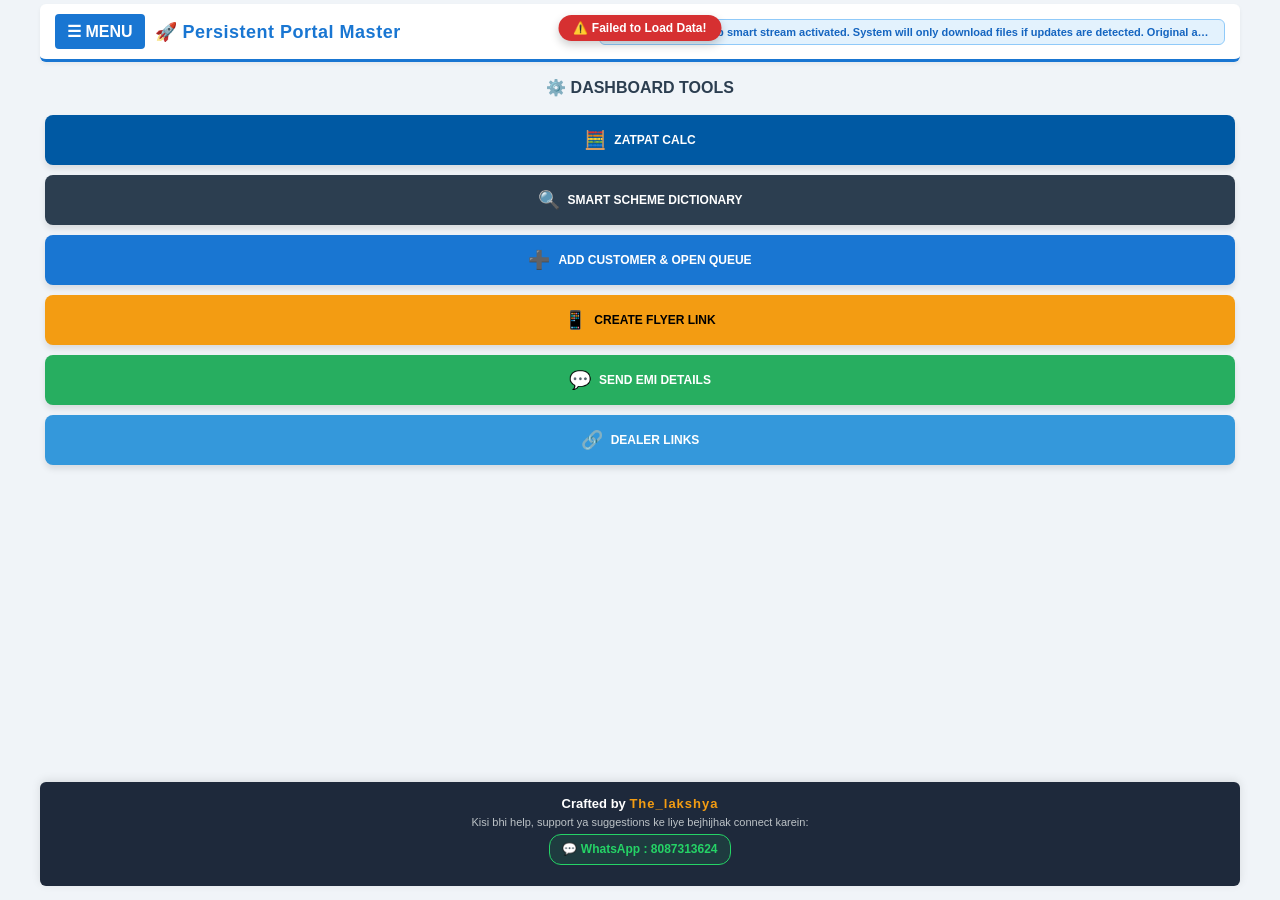
==== commit 1f80a5fc: "Update index.htm" ====
--- a/index.htm
+++ b/index.htm
@@ -426,68 +426,33 @@
 <!-- DICTIONARY SEARCH MODAL -->
 <div id="dictionarySearchModal" class="modal" style="align-items:center; justify-content:center;">
     <div class="modal-content" style="max-width: 950px; padding: 20px; max-height: 90vh; overflow-y: auto;">
-        <div style="display: flex; justify-content: space-between; align-items: center; border-bottom: 2px solid var(--indigo); padding-bottom: 8px; margin-bottom: 15px;">
-            <h3 style="margin:0; color:var(--indigo); font-size: 16px !important;">🔍 SMART SCHEMES DICTIONARY</h3>
-            <div style="display:flex; gap:10px; align-items: center;">
-                <button onclick="openEligibility('DICT')" style="background:#e8f4f8; color:var(--bajaj-blue); padding:4px 8px; border-radius:4px; font-weight:bold; font-size:11px !important; border:1px solid var(--bajaj-blue); cursor:pointer;">⚙️ ELIG</button>
-                <button onclick="closeDictionaryModal()" style="background:none; border:none; color:var(--danger); font-weight:bold; cursor:pointer; font-size:18px; padding:0;">✖</button>
-            </div>
-        </div>
         
-        <div id="dictBanner" style="display:none; background:#e8f4f8; border:1px solid var(--bajaj-blue); border-radius:6px; padding:10px; margin-bottom:12px; font-size:11px; font-weight:900; color:var(--indigo);">
-            <div style="display:flex; justify-content:space-between; margin-bottom:4px; border-bottom:1px dashed #ccc; padding-bottom:4px;">
-                <span>TYPE: <span id="dictDispType" style="color:var(--danger);">NEW</span></span>
-                <span>LIMIT: <span id="dictDispLimit" style="color:var(--success);">₹0</span></span>
-            </div>
-            <div style="display:flex; justify-content:space-between;">
-                <span>LTV: <span id="dictDispLtv" style="color:var(--primary);">100%</span></span>
-                <span>CAP: <span id="dictDispCap" style="color:var(--primary);">NONE</span></span>
-            </div>
-            <button onclick="openEligibility('DICT')" style="width:100%; margin-top:8px; padding:6px; background:var(--warning); color:#000; font-weight:bold; border:none; border-radius:4px; cursor:pointer; font-size:11px;">✏️ EDIT ELIGIBILITY</button>
+        <div style="display: flex; justify-content: space-between; align-items: center; margin-bottom: 10px;">
+            <h3 style="margin:0; color:var(--indigo); font-size: 18px !important;">🔍 SMART SCHEMES DICTIONARY</h3>
+            <button onclick="closeDictionaryModal()" style="color:red; background:none; border:none; font-size:22px; cursor:pointer;">✖</button>
+        </div>
+
+        <div id="dictBanner" style="display: none; align-items: center; justify-content: space-between; background: #eef6ff; border: 1px solid #bfdbfe; padding: 12px; border-radius: 8px; margin-bottom: 15px;">
+            <div style="flex: 1; display: flex; flex-direction: column; gap: 8px; font-size: 13px;">
+                <div style="display: flex; justify-content: space-between; padding-right: 20px;">
+                    <span>TYPE: <b id="dictDispType" style="color:var(--danger);">NEW</b></span>
+                    <span>LIMIT: <b id="dictDispLimit" style="color:var(--success);">₹50000</b></span>
+                </div>
+                <div style="display: flex; justify-content: space-between; padding-right: 20px; border-top: 1px dashed #bfdbfe; padding-top: 8px;">
+                    <span>LTV: <b id="dictDispLtv" style="color:var(--primary);">100%</b></span>
+                    <span>CAP: <b id="dictDispCap" style="color:var(--primary);">NONE</b></span>
+                </div>
+            </div>
+            <div style="border-left: 1px solid #bfdbfe; padding-left: 15px; margin-left: 5px;">
+                <button onclick="openEligibility('DICT')" style="background: #f59e0b; color: white; border: none; padding: 10px 15px; border-radius: 6px; font-weight: bold; cursor: pointer; box-shadow: 0 2px 4px rgba(0,0,0,0.1);">
+                    ✏️ EDIT
+                </button>
+            </div>
         </div>
         
-        <div style="display: none; background: #f0f7ff; border: 1.5px solid var(--primary); padding: 15px; border-radius: 6px; margin-bottom: 15px;">
-            <h4 style="margin-top:0; color:var(--primary); font-size: 14px; margin-bottom: 12px;">⚡ 1. Search & Invoice</h4>
-            <div style="display: flex; gap: 10px; flex-wrap: wrap; margin-bottom: 10px;">
-                <div style="flex: 2; min-width: 200px;">
-                    <label style="font-size:10px; font-weight:bold; color:var(--indigo); display:block; margin-bottom:3px;">SELECT PRODUCT / SCHEME</label>
-                    <button onclick="openAddProductModal('DICT')" style="width:100%; padding:8px 10px; font-size:13px; font-weight:bold; color:var(--dark); background:#fff; border:1px solid #ccc; border-radius:4px; text-align:left; cursor:pointer; display:flex; justify-content:space-between; align-items:center;">
-                        <span id="dictSelectedModelDisplay">🔍 Click to Search or Add...</span>
-                        <span style="color:#aaa; font-size:10px;">▼</span>
-                    </button>
-                </div>
-                <div style="flex: 1; min-width: 140px;">
-                    <label style="font-size:10px; font-weight:bold; color:var(--indigo); display:block; margin-bottom:3px;">INVOICE AMOUNT (₹)</label>
-                    <input type="number" id="calcInvoice" placeholder="E.g. 35000" oninput="recalcCurrentModel()" style="width:100%; padding:8px; font-size:13px; border:1px solid #ccc; border-radius:4px; font-weight:bold;">
-                </div>
-                <div style="flex: 1; min-width: 140px;">
-                    <label style="font-size:10px; font-weight:bold; color:var(--indigo); display:block; margin-bottom:3px;">MARGIN (₹)</label>
-                    <input type="number" id="calcMargin" placeholder="0" value="0" oninput="recalcCurrentModel()" style="width:100%; padding:8px; font-size:13px; border:1px solid #ccc; border-radius:4px; font-weight:bold;">
-                </div>
-            </div>
-            <div style="display: flex; gap: 10px; flex-wrap: wrap;">
-                <div style="flex: 1; min-width: 140px;">
-                    <label style="font-size:10px; font-weight:bold; color:#d35400; display:block; margin-bottom:3px;">TARGET DP (₹) (OPTIONAL)</label>
-                    <input type="number" id="calcTarget" placeholder="Reverse Calc DP" oninput="recalcCurrentModel()" style="width:100%; padding:8px; font-size:13px; border:1px solid #ccc; border-radius:4px; font-weight:bold;">
-                </div>
-            </div>
-        </div>
-
-        <div id="schemeResultArea" style="display: none; border: 1.5px solid var(--indigo); padding: 15px; border-radius: 6px;">
-            <div style="display: flex; justify-content: space-between; align-items: center; border-bottom: 2px solid var(--indigo); padding-bottom: 8px; margin-bottom: 12px; flex-wrap: wrap; gap: 8px;">
-                <h3 id="globalViewerTitle" style="margin:0; color:var(--bajaj-blue); font-size: 16px !important;">Model Schemes</h3>
-                <div style="display: flex; gap: 8px;">
-                    <button onclick="exportDictSchemeImage('copy')" style="background: var(--primary); color: white; border:none; padding:8px 12px; border-radius:4px; font-size:12px; font-weight:bold; cursor:pointer;">📋 COPY IMAGE</button>
-                    <button onclick="exportDictSchemeImage('download')" style="background: var(--success); color: white; border:none; padding:8px 12px; border-radius:4px; font-size:12px; font-weight:bold; cursor:pointer;">⬇️ DOWNLOAD</button>
-                </div>
-            </div>
-            <div class="table-wrapper">
-                <table style="width:100%;">
-                    <thead id="tableHead"></thead>
-                    <tbody id="globalViewerBody"></tbody>
-                </table>
-            </div>
-        </div>
+        <!-- Multi Product Result Area -->
+        <div id="schemeResultArea" style="display: none;"></div>
+        
     </div>
 </div>
 
@@ -694,6 +659,6 @@
     </div>
 </footer>
 
-<script src="app.js?v=10.2"></script>
+<script src="app.js?v=10.3"></script>
 </body>
 </html>
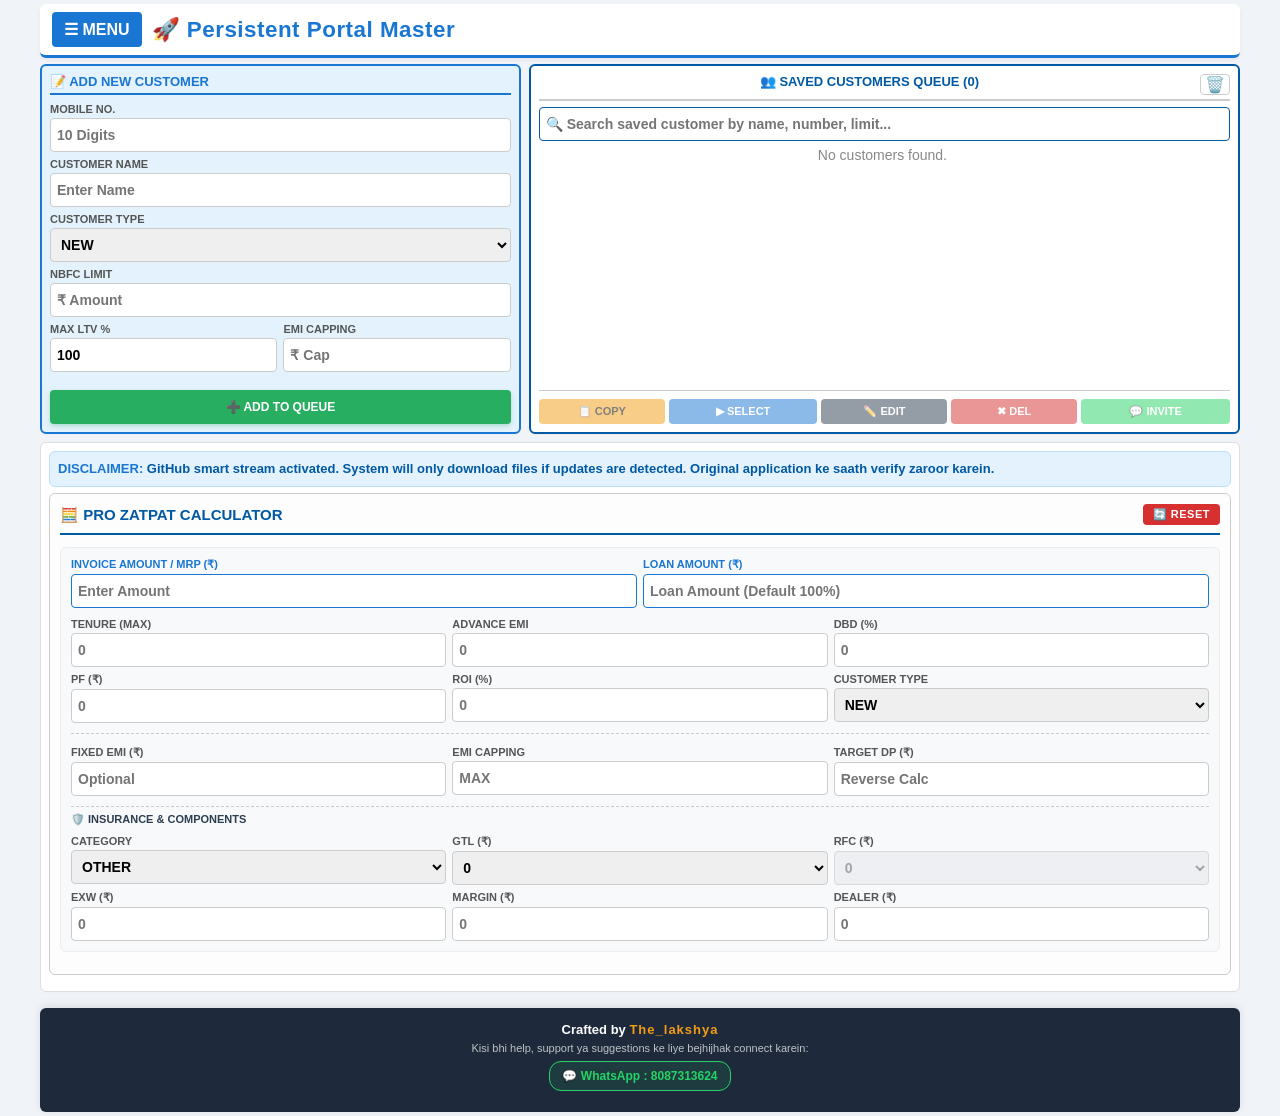
==== commit 9424edb7: "Add files via upload" ====
--- a/index.htm
+++ b/index.htm
@@ -2,54 +2,33 @@
 <html lang="en">
 <head>
     <meta charset="UTF-8">
-    <meta name="viewport" content="width=device-width, initial-scale=1.0, maximum-scale=1.0, user-scalable=no">
-    <meta name="theme-color" content="#1976D2">
-    <meta name="apple-mobile-web-app-capable" content="yes">
-    <meta name="apple-mobile-web-app-status-bar-style" content="black-translucent">
-    <meta name="apple-mobile-web-app-title" content="Persistent Portal">
+    <!-- App-like Viewport (झूम बंद करण्यासाठी) -->
+<meta name="viewport" content="width=device-width, initial-scale=1.0, maximum-scale=1.0, user-scalable=no">
+
+<!-- Android Chrome Theme Color (स्टेटस बारचा रंग) -->
+<meta name="theme-color" content="#1976D2">
+
+<!-- iOS Safari App Mode -->
+<meta name="apple-mobile-web-app-capable" content="yes">
+<meta name="apple-mobile-web-app-status-bar-style" content="black-translucent">
+<meta name="apple-mobile-web-app-title" content="Persistent Portal">
     <title>Persistent Portal V76.18 - Ultimate Filter Edition</title>
-    
+    <!-- External Libraries -->
     <script src="https://cdnjs.cloudflare.com/ajax/libs/xlsx/0.18.5/xlsx.full.min.js"></script>
     <script src="https://cdnjs.cloudflare.com/ajax/libs/html2canvas/1.4.1/html2canvas.min.js"></script>
     <script src="https://cdnjs.cloudflare.com/ajax/libs/pdf.js/2.16.105/pdf.min.js"></script>
     <script src="https://accounts.google.com/gsi/client" async defer></script>
     
+    <!-- Link to our separate CSS file -->
     <link rel="stylesheet" href="style.css?v=6.5">
-
-<style>
-/* =========================================
-   MINIMAL SPACING & BORDERLESS ZATPAT CALC 
-   ========================================= */
-.compact-row { display: flex; align-items: center; justify-content: space-between; gap: 4px; margin-bottom: 3px; }
-.compact-label { margin-bottom: 0; width: 48%; font-size: 10px; font-weight: 900; color: #444; text-transform: uppercase; line-height: 1; }
-.compact-input { width: 52%; padding: 2px 6px; height: 24px !important; border: none; border-bottom: 1.5px solid #bbb; background: transparent; border-radius: 0; font-weight: bold; font-size: 11.5px; box-sizing: border-box; }
-.compact-input:focus { border-bottom-color: var(--primary); outline: none; }
-.compact-input:disabled { background: transparent; cursor: not-allowed; border-bottom: 1px dashed #ccc; }
-
-/* Custom Inputs for Pop-ups */
-.popup-input-label { font-size: 11px; font-weight: 900; color: #555; display: block; margin-bottom: 4px; text-transform: uppercase; }
-.popup-input { width: 100%; padding: 8px 10px; border: 1px solid #ccc; border-radius: 4px; font-weight: bold; font-size: 13px; box-sizing: border-box; height: auto !important; }
-.popup-input:disabled { background: #e9ecef; cursor: not-allowed; }
-
-/* =========================================
-   PERFECT CENTER ALIGNED MODALS 
-   ========================================= */
-.modal { display: none; position: fixed; z-index: 100000; left: 0; top: 0; width: 100%; height: 100%; background-color: rgba(0,0,0,0.6); backdrop-filter: blur(2px); align-items: center; justify-content: center; }
-.modal-content { background-color: #fff; margin: 0 auto; padding: 20px; border-radius: 8px; width: 90%; max-height: 85vh; overflow-y: auto; box-shadow: 0 10px 30px rgba(0,0,0,0.3); }
-.modal-content::-webkit-scrollbar { width: 6px; }
-.modal-content::-webkit-scrollbar-thumb { background: #ccc; border-radius: 4px; }
-</style>
 </head>
 <body>
-<!-- Global Data Loader -->
-<div id="dataLoadingIndicator" style="display: none; position: fixed; top: 15px; left: 50%; transform: translateX(-50%); background: var(--warning); color: #000; padding: 6px 15px; border-radius: 20px; font-weight: 900; font-size: 12px; z-index: 100000; box-shadow: 0 4px 10px rgba(0,0,0,0.2);">
-    ⏳ Downloading Master Data...
-</div>
+
 <!-- TOAST NOTIFICATION CONTAINER -->
 <div id="toastNotification" class="toast-notification"></div>
 
 <!-- CUSTOM CONFIRM MODAL -->
-<div id="customConfirmModal" class="modal" style="z-index: 99998; align-items:center; justify-content:center;">
+<div id="customConfirmModal" class="modal" style="z-index: 99998;">
     <div class="modal-content" style="max-width: 320px; text-align: center;">
         <h3 style="margin-top:0; color:var(--bajaj-blue);" id="confirmTitle">⚠️ Confirm</h3>
         <p id="confirmMessage" style="font-size:14px; margin-bottom:20px; color:#444; font-weight:bold;"></p>
@@ -61,7 +40,7 @@
 </div>
 
 <!-- CUSTOM ALERT MODAL -->
-<div id="customAlertModal" class="modal" style="z-index: 99998; align-items:center; justify-content:center;">
+<div id="customAlertModal" class="modal" style="z-index: 99998;">
     <div class="modal-content" style="max-width: 320px; text-align: center;">
         <h3 style="margin-top:0; color:var(--danger);" id="alertTitle">⚠️ Notice</h3>
         <p id="alertMessage" style="font-size:14px; margin-bottom:10px; color:#444; font-weight:bold;"></p>
@@ -81,576 +60,501 @@
         <div id="gitStatusBadge" style="font-weight: 950; font-size: 11px; background: rgba(39, 174, 96, 0.15); color: var(--success); padding: 8px 10px; border-radius: 6px; border: 1px solid var(--success); letter-spacing: 0.5px; text-align: center; margin-bottom: 6px;">
             ⚙️ GITHUB INTERFACE CONNECTED
         </div>
-        <div id="g_id_onload" data-client_id="777001839486-tqii6kb1hjig7qnreme74vjbm9utavvd.apps.googleusercontent.com" data-callback="handleGoogleLogin" data-auto_select="false" data-auto_prompt="false"></div>
+        <div id="g_id_onload" data-client_id="777001839486-tqii6kb1hjig7qnreme74vjbm9utavvd.apps.googleusercontent.com" data-callback="handleGoogleLogin" data-auto_select="true"></div>
         <div class="g_id_signin" data-type="standard" data-shape="rectangular" data-theme="outline" data-text="signin_with" data-size="large" data-logo_alignment="left" style="margin-bottom: 10px; width: 100%;"></div>
         <button onclick="forceCloudSync()" class="sidebar-btn" id="syncBtn" style="background: #3498db; color: white; display: none;"><span>🔄</span> FORCE CLOUD SYNC</button>
         <button onclick="toggleSidebar(); openFlyerGenModal()" class="sidebar-btn" style="background: var(--warning); color: #000;"><span>📱</span> CREATE FLYER LINK</button>
         <button onclick="toggleSidebar(); openCustomerMessageModal()" class="sidebar-btn" style="background: #27ae60; color: white;"><span>💬</span> SEND EMI DETAILS</button>
         <button onclick="toggleSidebar(); openDealerSearchModal()" class="sidebar-btn" style="background: var(--bajaj-blue); color: white;"><span>🔗</span> DEALER LINKS</button>
+        <button onclick="toggleSidebar(); openDictionaryModal()" class="sidebar-btn" style="background: var(--indigo); color: white;"><span>🔍</span> SMART SCHEME DICTIONARY</button>
     </div>
 </aside>
 
-<header style="display: flex; align-items: center; justify-content: space-between; gap: 15px; padding: 10px 15px; border-bottom: 3px solid var(--primary); margin-bottom: 6px; background: #fff; border-radius: 6px; box-shadow: 0 2px 4px rgba(0,0,0,0.05); overflow: hidden;">
-    <div style="display: flex; align-items: center; gap: 10px; flex-shrink: 0;">
-        <button class="menu-toggle-btn" onclick="toggleSidebar()" style="margin: 0; background: var(--primary); color: white; border: none; padding: 8px 12px; border-radius: 4px; font-size: 16px !important; cursor: pointer; display: flex; align-items: center; gap: 6px; font-weight: bold;">☰ MENU</button>
-        <h1 style="margin: 0; font-size: 18px; color: var(--primary); font-weight: 900; letter-spacing: 0.5px; white-space: nowrap;">🚀 Persistent Portal Master</h1>
-    </div>
-    <div class="header-disclaimer" title="DISCLAIMER: GitHub smart stream activated. System will only download files if updates are detected. Original application ke saath verify zaroor karein." style="background-color: #e3f2fd; border: 1px solid #90caf9; color: #1565c0; padding: 6px 12px; border-radius: 6px; font-size: 11px; white-space: nowrap; overflow: hidden; text-overflow: ellipsis; flex-grow: 1; text-align: left; max-width: 600px; font-weight: 600;">
-        <b style="color: #0d47a1; font-weight: 900; text-transform: uppercase;">DISCLAIMER:</b> GitHub smart stream activated. System will only download files if updates are detected. Original application ke saath verify zaroor karein.
+<header>
+    <div style="display: flex; align-items: center; gap: 10px;">
+        <button class="menu-toggle-btn" onclick="toggleSidebar()">☰ MENU</button>
+        <h1>🚀 Persistent Portal Master</h1>
     </div>
 </header>
 
 <main>
-    <div style="display: none !important;">
-        <span id="icon_add"></span>
-        <span id="icon_queue"></span>
-        <div class="forms-row"></div>
-        <div class="action-box"></div>
-    </div>
-
-    <!-- SCREEN 1: UNIFIED HOME -->
-    <div id="unifiedHome" style="display: flex; flex-direction: column; gap: 10px; padding: 5px; margin-bottom: 20px;">
-        <div style="text-align: center; margin-bottom: 8px; margin-top: 5px;">
-            <h3 style="color: var(--indigo); margin: 0; font-size: 16px; text-transform: uppercase; font-weight: 900;">⚙️ Dashboard Tools</h3>
-        </div>
-
-        <button onclick="openEligibility('ZATPAT')" style="background: var(--bajaj-blue); color: white; padding: 14px 10px; border-radius: 8px; font-weight: 900; border: none; font-size: 14px; cursor: pointer; box-shadow: 0 4px 6px rgba(0,0,0,0.1); text-transform: uppercase; display: flex; align-items: center; justify-content: center; gap: 8px; width: 100%;">
-            <span style="font-size:18px;">🧮</span> ZATPAT CALC
-        </button>
-
-        <button onclick="openEligibility('DICT')" style="background: var(--indigo); color: white; padding: 14px 10px; border-radius: 8px; font-weight: 900; border: none; font-size: 14px; cursor: pointer; box-shadow: 0 4px 6px rgba(0,0,0,0.1); text-transform: uppercase; display: flex; align-items: center; justify-content: center; gap: 8px; width: 100%;">
-            <span style="font-size:18px;">🔍</span> SMART SCHEME DICTIONARY
-        </button>
-
-        <button onclick="document.getElementById('addCustomerModal').style.display='flex'" style="background: var(--primary); color: white; padding: 14px 10px; border-radius: 8px; font-weight: 900; border: none; font-size: 14px; cursor: pointer; box-shadow: 0 4px 6px rgba(0,0,0,0.1); text-transform: uppercase; display: flex; align-items: center; justify-content: center; gap: 8px; width: 100%;">
-            <span style="font-size:18px;">➕</span> ADD CUSTOMER & OPEN QUEUE
-        </button>
-
-        <button onclick="openFlyerGenModal()" style="background: var(--warning); color: #000; padding: 14px 10px; border-radius: 8px; font-weight: 900; border: none; font-size: 14px; cursor: pointer; box-shadow: 0 4px 6px rgba(0,0,0,0.1); text-transform: uppercase; display: flex; align-items: center; justify-content: center; gap: 8px; width: 100%;">
-            <span style="font-size:18px;">📱</span> CREATE FLYER LINK
-        </button>
-
-        <button onclick="openCustomerMessageModal()" style="background: #27ae60; color: white; padding: 14px 10px; border-radius: 8px; font-weight: 900; border: none; font-size: 14px; cursor: pointer; box-shadow: 0 4px 6px rgba(0,0,0,0.1); text-transform: uppercase; display: flex; align-items: center; justify-content: center; gap: 8px; width: 100%;">
-            <span style="font-size:18px;">💬</span> SEND EMI DETAILS
-        </button>
-
-        <button onclick="openDealerSearchModal()" style="background: #3498db; color: white; padding: 14px 10px; border-radius: 8px; font-weight: 900; border: none; font-size: 14px; cursor: pointer; box-shadow: 0 4px 6px rgba(0,0,0,0.1); text-transform: uppercase; display: flex; align-items: center; justify-content: center; gap: 8px; width: 100%;">
-            <span style="font-size:18px;">🔗</span> DEALER LINKS
-        </button>
-    </div>
-
-    <!-- SCREEN 2: FINAL ELIGIBLE AREA -->
-    <div id="finalEligibleArea" style="display: none; flex-direction: column;">
-        <div class="top-nav-box" style="display: flex; gap: 5px; margin-bottom: 8px; align-items: center; justify-content: flex-end;">
-            <button id="genQuoteBtn" onclick="openQuoteSelectionModal()" style="background:var(--bajaj-blue); color:white; padding:6px 10px; border-radius:4px; font-weight:bold; font-size:11px; border:none; cursor:pointer;">GEN QUOTE</button>
-            <select id="finalCustomerSwitcher" onchange="switchCustomerFinal(this.value)" style="padding:4px; border-radius:4px; font-weight:bold; font-size:11px; border:1px solid #ccc; max-width: 140px;"></select>
-            <button onclick="goHome()" style="background:var(--danger); color:white; padding:6px 10px; border-radius:4px; font-weight:bold; font-size:11px; border:none; cursor:pointer;">✖ CLOSE</button>
-        </div>
-
-        <div style="background: #253241; border-radius: 8px; padding: 8px 12px; display: flex; flex-direction: column; gap: 6px; color: white; box-shadow: 0 4px 6px rgba(0,0,0,0.2); margin-bottom: 10px; border: 1px solid #3b4b5e;">
-            <div style="display: flex; justify-content: space-between; align-items: center; border-bottom: 1px solid rgba(255,255,255,0.1); padding-bottom: 6px;">
-                <div style="display: flex; align-items: center; gap: 8px;">
-                    <span style="font-size: 15px;">👤</span>
-                    <span id="infoName" style="font-size: 14px; font-weight: 900; text-transform: uppercase;">-</span>
-                    <span style="font-size: 11px; color: #94a3b8; font-weight: bold;">📞 <span id="infoMobile">0000000000</span></span>
-                </div>
-                <div style="display: flex; gap: 6px;">
-                    <button onclick="let mob=document.getElementById('infoMobile').innerText; if(mob && mob!=='-') window.open('tel:+91'+mob)" style="width: 28px; height: 28px; border-radius: 50%; background: rgba(255,255,255,0.1); border: none; cursor: pointer; font-size: 12px; padding:0;">📞</button>
-                    <button onclick="let mob=document.getElementById('infoMobile').innerText; if(mob && mob!=='-') window.open('https://wa.me/91'+mob)" style="width: 28px; height: 28px; border-radius: 50%; background: rgba(255,255,255,0.1); border: none; cursor: pointer; font-size: 12px; padding:0;">💬</button>
-                </div>
-            </div>
-
-            <div style="display: flex; align-items: center; justify-content: space-between; gap: 6px; flex-wrap: nowrap; font-size: 11px; font-weight: 900;">
-                <div style="display: flex; align-items: center; gap: 4px;">
-                    <span style="color:#94a3b8; font-size:9px;">TYPE:</span>
-                    <span id="infoType" style="background: #f39c12; padding: 2px 6px; border-radius: 4px; color: #fff;">NEW</span>
-                </div>
-                <div style="display: flex; align-items: center; gap: 4px;">
-                    <span style="color:#94a3b8; font-size:9px;">LIMIT:</span>
-                    <span id="infoLimit" style="color: #2ecc71; font-size: 13px;">₹0</span>
-                </div>
-                <div style="display: flex; align-items: center; gap: 4px;">
-                    <span style="color:#94a3b8; font-size:9px;">LTV:</span>
-                    <span style="background: rgba(255,255,255,0.1); padding: 2px 5px; border-radius: 4px;"><span id="infoLtv">100%</span></span>
-                </div>
-                <div style="display: flex; align-items: center; gap: 4px;">
-                    <span style="color:#94a3b8; font-size:9px;">CAP:</span>
-                    <span style="border: 1px dashed rgba(255,255,255,0.3); padding: 2px 5px; border-radius: 4px;"><span id="infoCap">NONE</span></span>
-                </div>
-            </div>
-        </div>
-
-        <button onclick="openAddProductModal('MATRIX')" style="width: 100%; background:var(--warning); color:#000; padding:10px; border-radius:6px; font-weight:900; margin-bottom:8px; border: 1.5px solid #d35400; box-shadow: 0 2px 5px rgba(0,0,0,0.1); cursor:pointer;">➕ ADD NEW PRODUCT (SEARCH / NON-TIEUP / MANUAL)</button>
+    <div id="unifiedHome">
+        <div class="forms-row">
+            <div class="form-container" style="flex: 1; min-width: 250px; background: #e3f2fd; border: 2px solid var(--primary); margin-bottom:0; display: flex; flex-direction: column;">
+                <label style="color:var(--primary); font-size:13px !important; border-bottom:2px solid var(--primary); padding-bottom:4px; margin-bottom:8px; display:block;"><span id="icon_add">📝</span> ADD NEW CUSTOMER</label>
+                <div style="flex: 1;">
+                    <!-- ON-THE-SPOT DUPLICATE CHECK INPUT & WARNING -->
+                    <div style="margin-bottom:6px;">
+                        <label>MOBILE NO.</label>
+                        <input type="text" id="cqMobile" placeholder="10 Digits" maxlength="10" oninput="checkDuplicateMobile(this.value)">
+                        <div id="mobileDupWarning" style="color: var(--danger); font-size: 11px !important; font-weight: 900; display: none; margin-top: 3px; background: #ffebee; padding: 4px 6px; border-radius: 4px; border-left: 3px solid var(--danger);"></div>
+                    </div>
+                    <div style="margin-bottom:6px;"><label>CUSTOMER NAME</label><input type="text" id="cqName" placeholder="Enter Name"></div>
+                    <div style="margin-bottom:6px;"><label>CUSTOMER TYPE</label>
+                        <select id="cqType">
+                            <option value="NEW">NEW</option>
+                            <option value="EMI CARD">EMI CARD</option>
+                            <option value="VIRTUAL">VIRTUAL</option>
+                            <option value="W/O CARD">W/O CARD</option>
+                        </select>
+                    </div>
+                    <div style="margin-bottom:6px;"><label>NBFC LIMIT</label><input type="number" id="cqLimit" placeholder="₹ Amount"></div>
+                    <div style="display:grid; grid-template-columns: 1fr 1fr; gap:6px; margin-bottom:10px;">
+                        <div><label>MAX LTV %</label><input type="number" id="cqLtv" value="100" max="100" oninput="if(this.value>100)this.value=100;"></div>
+                        <div><label>EMI CAPPING</label><input type="number" id="cqCap" placeholder="₹ Cap"></div>
+                    </div>
+                </div>
+                <button id="addToQueueBtn" onclick="addCustomerToQueue()" style="width:100%; background:var(--success); color:white; padding:10px; border-radius:4px; box-shadow: 0 2px 4px rgba(39, 174, 96, 0.3); margin-top: 8px;"><span id="icon_btn_add">➕</span> ADD TO QUEUE</button>
+            </div>
+            <div class="form-container" style="flex: 1.5; min-width: 280px; margin-bottom:0; border: 2px solid var(--bajaj-blue); box-sizing: border-box; display: flex; flex-direction: column;">
+                <label style="color:var(--bajaj-blue); font-size:13px !important; border-bottom:2px solid #ccc; padding-bottom:4px; margin-bottom:6px; display:block; text-align:center;">
+                    <span id="icon_queue">👥</span> SAVED CUSTOMERS QUEUE (<span id="queueCount">0</span>)
+                    <span onclick="openRecycleBin()" style="cursor:pointer; float:right; font-size:16px !important; background: #fff; border:1px solid #ccc; border-radius:4px; padding: 0 4px;" title="Recycle Bin">🗑️</span>
+                </label>
+                <input type="text" id="queueSearch" placeholder="🔍 Search saved customer by name, number, limit..." oninput="renderCustomerQueue()" style="margin-bottom: 6px; border-color:var(--bajaj-blue);">
+                <div id="customerQueueList" class="custom-scroll" style="display:flex; flex-direction:column; gap:6px; overflow-y:auto; flex:1; max-height: 250px; padding-right:4px;"></div>
+                <div style="display:flex; gap:4px; margin-top:8px; border-top:1px solid #ccc; padding-top:8px; flex-wrap:wrap;">
+                    <button id="uniCopyBtn" onclick="uniCopy()" style="flex:1; background:var(--warning); color:#000; opacity:0.5; pointer-events:none; padding:6px; font-size:11px !important;">📋 COPY</button>
+                    <button id="uniSelectBtn" onclick="uniSelect()" style="flex:1.2; background:var(--primary); color:white; opacity:0.5; pointer-events:none; padding:6px; font-size:11px !important;">▶ SELECT</button>
+                    <button id="uniEditBtn" onclick="uniEdit()" style="flex:1; background:var(--indigo); color:white; opacity:0.5; pointer-events:none; padding:6px; font-size:11px !important;">✏️ EDIT</button>
+                    <button id="uniDeleteBtn" onclick="uniDelete()" style="flex:1; background:var(--danger); color:white; opacity:0.5; pointer-events:none; padding:6px; font-size:11px !important;">✖ DEL</button>
+                    <button id="uniInviteBtn" onclick="uniInvite()" style="flex:1.2; background:#25D366; color:white; opacity:0.5; pointer-events:none; padding:6px; font-size:11px !important;">💬 INVITE</button>
+                </div>
+            </div>
+        </div>
+
+        <div class="action-box">
+            <div class="disclaimer-box">
+                <b>Disclaimer:</b> GitHub smart stream activated. System will only download files if updates are detected. Original application ke saath verify zaroor karein.
+            </div>
+
+            <div id="fastCalcContainer" style="background:#fdfdfd; padding:10px; border:1px solid #ccc; border-radius:6px; margin-bottom: 8px;">
+                <div style="display: flex; justify-content: space-between; align-items: center; border-bottom: 2px solid var(--bajaj-blue); padding-bottom: 8px; margin-bottom: 12px;">
+                    <h3 style="margin:0; color:var(--bajaj-blue); font-size:15px !important;"><span id="icon_fc">🧮</span> PRO ZATPAT CALCULATOR</h3>
+                    <button onclick="resetFastCalc()" style="background:var(--danger); color:white; padding:4px 10px; border-radius:4px; font-weight:bold; font-size:11px !important; letter-spacing:0.5px;">🔄 RESET</button>
+                </div>
+                <div style="display:grid; grid-template-columns: repeat(3, 1fr); gap:6px; margin-bottom:12px; background: #f8f9fa; padding: 10px; border-radius: 6px; border: 1px solid #eee;">
+                    <div style="grid-column: span 3; display: grid; grid-template-columns: 1fr 1fr; gap: 6px; margin-bottom:4px;">
+                        <div><label style="color:var(--primary);">INVOICE AMOUNT / MRP (₹)</label><input type="number" id="fcInv" placeholder="Enter Amount" style="border-color:var(--primary);" oninput="fcInvChanged();"></div>
+                        <div><label style="color:var(--primary);">LOAN AMOUNT (₹)</label><input type="number" id="fcLoanInput" placeholder="Loan Amount (Default 100%)" style="border-color:var(--primary);" oninput="calculateFastData();" onchange="validateFastLoanMin();" onblur="validateFastLoanMin();"></div>
+                    </div>
+                    <div><label>TENURE (Max)</label><input type="number" id="fcTenure" placeholder="0" oninput="calculateFastData();"></div>
+                    <div><label>ADVANCE EMI</label><input type="number" id="fcAdv" placeholder="0" oninput="calculateFastData();"></div>
+                    <div><label>DBD (%)</label><input type="number" id="fcDbd" placeholder="0" step="0.01" oninput="calculateFastData();"></div>
+                    <div><label>PF (₹)</label><input type="number" id="fcPf" placeholder="0" oninput="calculateFastData();"></div>
+                    <div><label>ROI (%)</label><input type="number" id="fcRoi" placeholder="0" step="0.01" oninput="calculateFastData();"></div>
+                    <div><label>CUSTOMER TYPE</label>
+                        <select id="fcCustType" onchange="calculateFastData();">
+                            <option value="NEW">NEW</option><option value="EMI CARD">EMI CARD</option><option value="VIRTUAL">VIRTUAL</option><option value="W/O CARD">W/O CARD</option>
+                        </select>
+                    </div>
+                    <div style="grid-column: span 3; border-top: 1px dashed #ccc; margin-top:4px; padding-top:6px;"></div>
+                    <div><label>FIXED EMI (₹)</label><input type="number" id="fcFixed" placeholder="Optional" oninput="calculateFastData();"></div>
+                    <div><label>EMI CAPPING</label><input type="number" id="fcCap" placeholder="MAX" oninput="calculateFastData();"></div>
+                    <div><label>TARGET DP (₹)</label><input type="number" id="fcTarget" placeholder="Reverse Calc" oninput="calculateFastData();"></div>
+                    <div style="grid-column: span 3; border-top: 1px dashed #ccc; margin-top:4px; padding-top:6px;"><label style="color:var(--indigo);">🛡️ INSURANCE & COMPONENTS</label></div>
+                    <div><label>CATEGORY</label><select id="fcCat" onchange="fcCatChanged();"><option value="OTHER">OTHER</option><option value="PHONE(WEB-MOBILE)">PHONE, TABLET, SMART WATCH</option></select></div>
+                    <div><label>GTL (₹)</label>
+                        <select id="fcGtl" onchange="calculateFastData();">
+                            <option value="0">0</option><option value="699">699</option><option value="1099">1099</option><option value="1199">1199</option><option value="1499">1499</option><option value="1799">1799</option><option value="2398">2398</option>
+                        </select>
+                    </div>
+                    <div><label>RFC (₹)</label><select id="fcRfc" onchange="calculateFastData();" disabled style="background:#e9ecef; cursor:not-allowed;"><option value="0">0</option><option id="fcRfcOpt" value="0">0</option></select></div>
+                    <div><label>EXW (₹)</label><input type="number" id="fcExw" placeholder="0" oninput="calculateFastData();"></div>
+                    <div><label>MARGIN (₹)</label><input type="number" id="fcMargin" placeholder="0" oninput="calculateFastData();"></div>
+                    <div><label>DEALER (₹)</label><input type="number" id="fcDealer" placeholder="0" oninput="calculateFastData();"></div>
+                </div>
+                <div id="fcResult" style="display:none; margin-top:12px; background:#fff; border:2px solid var(--primary); padding:10px; border-radius:6px; box-shadow: 0 4px 10px rgba(0,0,0,0.1);">
+                    <div style="display:flex; justify-content:space-between; margin-bottom:6px; border-bottom:1px solid #eee; padding-bottom:4px;"><span style="font-weight:900; color:#555;">LOAN AMOUNT:</span> <span id="fcResLoan" style="color:var(--dark); font-weight:900;">₹0</span></div>
+                    <div style="display:flex; justify-content:space-between; margin-bottom:6px; border-bottom:1px solid #eee; padding-bottom:4px;"><span style="font-weight:900; color:#555;">NET DP:</span> <span id="fcResDp" style="color:var(--success); font-weight:900;">₹0</span></div>
+                    <div style="display:flex; justify-content:space-between; margin-bottom:6px; border-bottom:1px solid #eee; padding-bottom:4px;"><span style="font-weight:900; color:var(--primary);">MONTHLY EMI:</span> <span id="fcResEmi" style="color:var(--primary); font-weight:900;">₹0</span></div>
+                    <div style="display:flex; justify-content:space-between;"><span style="font-weight:900; color:#555;">DAILY EMI:</span> <span id="fcResDaily" style="color:#d35400; font-weight:900;">₹0</span></div>
+                    <div id="fcResTa" style="text-align:center; font-weight:bold; color:var(--indigo); margin-top:6px;">T/A: 0/0 | M: 0</div>
+                    <button onclick="copyFastCalcResult(this)" style="width:100%; margin-top:10px; background:var(--primary); color:white; padding:8px; border-radius:4px; box-shadow: 0 2px 4px rgba(9, 132, 227, 0.3);">📋 COPY CALCULATION</button>
+                </div>
+            </div>
+        </div>
+    </div>
+
+    <!-- MAIN SEND EMI DETAILS MODAL -->
+    <div id="customerMessageGenModal" class="modal">
+        <div class="modal-content" style="max-width: 850px; padding: 20px;">
+            <div style="display: flex; align-items: center; border-bottom: 2px solid var(--bajaj-blue); padding-bottom: 8px; margin-bottom: 10px; position: relative;">
+                <button onclick="openDraftsModal()" style="background:var(--warning); color:#000; border:none; padding:6px 12px; border-radius:4px; font-weight:bold; cursor:pointer; display:flex; align-items:center; gap:6px; z-index: 10;">
+                    📥 DRAFTS <span id="draftBadge" style="background:var(--danger); color:white; border-radius:10px; padding:2px 6px; font-size:11px; line-height:1; min-width:12px; text-align:center;">0</span>
+                </button>
+                <h3 style="margin:0; color:var(--bajaj-blue); text-align:center; flex:1; position: absolute; width: 100%; left: 0; pointer-events: none;">💬 Send EMI Details</h3>
+                <button onclick="closeCustomerMessageModal()" style="background:none; border:none; color:var(--danger); font-weight:bold; cursor:pointer; font-size:18px; margin-left: auto; z-index: 10;">✖</button>
+            </div>
+            <div class="msg-section-title">1. Upload Delivery Order (PDF File):</div>
+            <div class="msg-upload-box" onclick="document.getElementById('pdfInput').click()">
+                <strong style="color:var(--bajaj-blue);">📁 Click here to upload Delivery Order PDF</strong>
+                <p style="margin: 5px 0 0; font-size: 11px; color: #666;">(Dealer Name, Asset Category, and Customer Details will be auto-populated)</p>
+                <input type="file" id="pdfInput" accept="application/pdf">
+            </div>
+            <div id="pdfStatus" style="font-size: 12px; font-weight: bold; margin-bottom: 10px;"></div>
+            <div class="msg-section-title">2. Customer Details (Verify & Edit if required):</div>
+            <div class="msg-grid">
+                <div class="msg-form-group"><label>Dealer / Shop Name:</label><input type="text" id="msgShopName" value="" placeholder="Enter Dealer / Shop Name" oninput="generateMessage()"></div>
+                <div class="msg-form-group"><label>Asset Category:</label><input type="text" id="msgAssetCategory" value="" placeholder="Enter Category (e.g. PHONE)" oninput="generateMessage()"></div>
+                <div class="msg-form-group"><label>Customer Name:</label><input type="text" id="msgCustName" value="" placeholder="Enter Customer Name" oninput="generateMessage()"></div>
+                <div class="msg-form-group"><label>Mobile Number:</label><input type="text" id="msgCustMobile" value="" placeholder="10 Digits" maxlength="10" oninput="generateMessage()"></div>
+                <div class="msg-form-group"><label>Monthly EMI Amount (₹):</label><input type="number" id="msgCustEMI" value="" placeholder="0" oninput="generateMessage()"></div>
+                <div class="msg-form-group"><label>Total Tenure (Months):</label><input type="number" id="msgCustTenure" value="" placeholder="0" oninput="generateMessage()"></div>
+                <div class="msg-form-group"><label>Loan Approval Date:</label><input type="date" id="msgLoanDate" value="" onchange="calculateDates()"></div>
+                <div class="msg-form-group"><label>EMI Start Date:</label><input type="text" id="msgStartDate" value="" placeholder="Auto-calculated" readonly style="background:#e9ecef; font-weight:bold;"></div>
+                <div class="msg-form-group"><label>EMI End Date:</label><input type="text" id="msgEndDate" value="" placeholder="Auto-calculated" readonly style="background:#e9ecef; font-weight:bold;"></div>
+            </div>
+            <div class="msg-lang-selector">
+                <div class="msg-form-group"><label style="color: #856404; font-size: 13px;">🌐 Select WhatsApp Message Language:</label>
+                    <select id="msgLang" onchange="calculateDates()" style="font-weight: bold;"><option value="mr">Marathi (मराठी)</option><option value="hi">Hindi (हिंदी)</option><option value="en">English</option></select>
+                </div>
+            </div>
+            <div class="msg-section-title">3. Generated Customer Message (With all 12 T&C points):</div>
+            <textarea id="finalMessage"></textarea>
+            <div style="display:flex; gap:10px; margin-top:12px; flex-wrap: wrap;">
+                <button onclick="copyMsgText()" style="flex:1; background:var(--primary); color:white; padding:10px; min-width: 140px;">📋 COPY MESSAGE</button>
+                <button onclick="sendMsgWhatsApp()" style="flex:1; background:#25D366; color:white; padding:10px; min-width: 140px;">💬 SEND VIA WHATSAPP</button>
+                <button onclick="saveEmiDraft()" style="flex:1; background:var(--warning); color:#000; padding:10px; font-weight:bold; min-width: 140px; box-shadow: 0 2px 4px rgba(0,0,0,0.2);">💾 SAVE AS DRAFT</button>
+            </div>
+        </div>
+    </div>
+
+    <!-- SEPARATE DRAFTS MODAL -->
+    <div id="draftsModal" class="modal">
+        <div class="modal-content" style="max-width: 500px; padding: 20px;">
+            <div style="display: flex; justify-content: space-between; align-items: center; border-bottom: 2px solid var(--warning); padding-bottom: 8px; margin-bottom: 15px;">
+                <h3 style="margin:0; color:var(--warning); text-shadow: 0 1px 1px rgba(0,0,0,0.1);">📥 Saved Drafts</h3>
+                <button onclick="closeDraftsModal()" style="background:none; border:none; color:var(--danger); font-weight:bold; cursor:pointer; font-size:18px;">✖</button>
+            </div>
+            <div id="draftsContainer" style="display:flex; flex-direction:column; gap:10px; max-height: 400px; overflow-y:auto; padding-right: 5px;" class="custom-scroll"></div>
+        </div>
+    </div>
+
+    <div id="flyerGenModal" class="modal">
+        <div class="modal-content" style="max-width:440px; padding: 20px;">
+            <div style="display: flex; justify-content: space-between; align-items: center; border-bottom: 2px solid var(--bajaj-blue); padding-bottom: 8px; margin-bottom: 15px;">
+                <h3 style="margin:0; color:var(--bajaj-blue);">🔗 Generate Flyer Link</h3>
+                <button onclick="document.getElementById('flyerGenModal').style.display='none'" style="background:none; border:none; color:var(--danger); font-weight:bold; cursor:pointer; font-size:16px;">✖</button>
+            </div>
+            <div style="margin-bottom:10px;"><label>Salesman Name (Required)</label><input type="text" id="fgSalesName" placeholder="Lakshya"></div>
+            <div style="margin-bottom:10px;"><label>WhatsApp Number (Required)</label><input type="text" id="fgSalesMobile" placeholder="10 Digit Mobile Number" maxlength="10"></div>
+            <div style="margin-bottom:10px; background: #f8f9fa; padding: 10px; border: 1.5px solid var(--bajaj-blue); border-radius: 6px;">
+                <label style="color:var(--bajaj-blue);">🏪 Select Dealer Shop (Compulsory)</label>
+                <input type="text" id="fgDealerSearch" placeholder="Search Dealer Name, City or Code..." oninput="searchFgDealer()">
+                <div id="fgDealerList" class="custom-scroll" style="max-height:120px; overflow-y:auto; margin-top:5px;"></div>
+                <div id="fgSelectedDealerBox" style="display:none; margin-top:8px; padding:8px; background:#e8f4f8; border:1px solid var(--primary); border-radius:4px; font-weight:bold; color:var(--bajaj-blue);"></div>
+            </div>
+            <div style="margin-bottom:10px; background: #fff3e0; padding: 10px; border: 1.5px solid var(--warning); border-radius: 6px;">
+                <label style="color:#d35400;">🎁 Add Promotional Offer (Optional)</label>
+                <select id="fgOfferType" onchange="toggleFgOfferInput()" style="margin-bottom:6px; color:#d35400;"><option value="NONE">NO OFFER</option><option value="CASHBACK">CASHBACK (UPTO AMOUNT)</option><option value="DISCOUNT">DISCOUNT (UPTO AMOUNT)</option><option value="FREEBIE">FREEBIE GIFT</option></select>
+                <div id="fgOfferValBox" style="display:none;"><label id="fgOfferValLabel" style="color:#d35400;">ENTER UPTO AMOUNT (₹)</label><input type="text" id="fgOfferValue" placeholder="E.g. 2000 or Earbuds"></div>
+            </div>
+            <div style="margin-bottom:15px; background: #f0f4c3; padding: 10px; border: 1px solid #9e9d24; border-radius: 6px;">
+                <label style="color:#827717;">📱 Lock Specific Model Offer (Optional)</label>
+                <input type="text" id="fgModelSearch" placeholder="Search Specific Model..." oninput="searchFgModel()">
+                <div id="fgModelList" class="custom-scroll" style="max-height:100px; overflow-y:auto; margin-top:5px;"></div>
+                <div id="fgSelectedModelBox" style="display:none; margin-top:8px; padding:8px; background:#fff; border:1px solid #9e9d24; border-radius:4px; font-weight:bold; color:#827717;"></div>
+            </div>
+            <button onclick="generateFlyer()" style="width:100%; background:var(--primary); color:white; padding:10px; font-size:14px !important; margin-bottom:8px;">GENERATE & VIEW LINK</button>
+            <div id="flyerGeneratedLinkBox" style="display:none; text-align:center;">
+                <textarea id="fgGeneratedLinkText" readonly style="width:100%; height:60px; padding:8px; font-size:12px; border:2px dashed var(--success); background:#f4fcf6; border-radius:4px; resize:none;"></textarea>
+                <button onclick="copyFlyerLink()" style="width:100%; background:var(--success); color:white; margin-top:5px; padding:8px; border-radius:4px;">📋 COPY LINK</button>
+                <button onclick="shareOnWhatsAppStatus()" style="width:100%; background:#25D366; color:white; margin-top:8px; padding:10px; font-size:14px !important; border-radius:4px; box-shadow: 0 4px 6px rgba(37, 211, 102, 0.3);">🟢 SHARE ON WHATSAPP STATUS</button>
+            </div>
+        </div>
+    </div>
+
+    <div id="inviteModal" class="modal">
+        <div class="modal-content" style="max-width: 320px;">
+            <h3 style="margin-top:0; color:#25D366; border-bottom: 2px solid #ddd; padding-bottom: 6px;">💬 Send Invitation</h3>
+            <p style="font-size:12px; color:#555; margin-bottom:12px;">Customer ko WhatsApp se kharidari ke liye invite karein.</p>
+            <div style="margin-bottom:6px;"><label>YOUR NAME (SALESPERSON)</label><input type="text" id="invSenderName" placeholder="E.g. Lakshya"></div>
+            <div style="margin-bottom:15px;"><label>YOUR MOBILE NO.</label><input type="text" id="invSenderMobile" placeholder="10 Digits" maxlength="10"></div>
+            <div style="display:flex; gap:8px;">
+                <button onclick="sendWhatsAppInvite()" style="flex:2; background:#25D366; color:white;">SEND ON WHATSAPP ↗</button>
+                <button onclick="document.getElementById('inviteModal').style.display='none'" style="flex:1; background:var(--danger); color:white;">CANCEL</button>
+            </div>
+        </div>
+    </div>
+
+    <!-- NEW SMART DICTIONARY MODAL -->
+    <div id="dictionarySearchModal" class="modal">
+        <div class="modal-content" style="max-width: 950px; padding: 20px; max-height: 90vh; overflow-y: auto;">
+            <div style="display: flex; justify-content: space-between; align-items: center; border-bottom: 2px solid var(--indigo); padding-bottom: 8px; margin-bottom: 15px;">
+                <h3 style="margin:0; color:var(--indigo); font-size: 16px !important;">🔍 SMART SCHEMES DICTIONARY</h3>
+                <button onclick="closeDictionaryModal()" style="background:none; border:none; color:var(--danger); font-weight:bold; cursor:pointer; font-size:18px; padding:0;">✖</button>
+            </div>
+            
+            <div style="background: #f0f7ff; border: 1.5px solid var(--primary); padding: 15px; border-radius: 6px; margin-bottom: 15px;">
+                <h4 style="margin-top:0; color:var(--primary); font-size: 14px; margin-bottom: 12px;">⚡ 1. Eligibility & Invoice</h4>
+                
+                <div style="display: flex; gap: 10px; flex-wrap: wrap; margin-bottom: 10px;">
+                    <div style="flex: 1; min-width: 140px;">
+                        <label style="font-size:10px; font-weight:bold; color:var(--indigo); display:block; margin-bottom:3px;">1. CUSTOMER TYPE</label>
+                        <select id="calcCustType" onchange="recalcCurrentModel()" style="width:100%; padding:8px; font-size:13px; border:1px solid #ccc; border-radius:4px; font-weight:bold;">
+                            <option value="NEW">NEW</option>
+                            <option value="EMI CARD">EMI CARD</option>
+                            <option value="VIRTUAL">VIRTUAL</option>
+                            <option value="W/O CARD">W/O CARD</option>
+                        </select>
+                    </div>
+                    <div style="flex: 1; min-width: 140px;">
+                        <label style="font-size:10px; font-weight:bold; color:var(--indigo); display:block; margin-bottom:3px;">2. APPROVED LIMIT (₹)</label>
+                        <input type="number" id="calcLimit" placeholder="E.g. 50000" oninput="recalcCurrentModel()" style="width:100%; padding:8px; font-size:13px; border:1px solid #ccc; border-radius:4px; font-weight:bold;">
+                    </div>
+                    <div style="flex: 1; min-width: 140px;">
+                        <label style="font-size:10px; font-weight:bold; color:var(--indigo); display:block; margin-bottom:3px;">3. MAX LTV (%)</label>
+                        <input type="number" id="calcLtv" placeholder="100" value="100" oninput="recalcCurrentModel()" style="width:100%; padding:8px; font-size:13px; border:1px solid #ccc; border-radius:4px; font-weight:bold;">
+                    </div>
+                </div>
+
+                <div style="display: flex; gap: 10px; flex-wrap: wrap; margin-bottom: 10px;">
+                    <div style="flex: 2; min-width: 200px; position:relative;">
+                        <label style="font-size:10px; font-weight:bold; color:var(--indigo); display:block; margin-bottom:3px;">4. SEARCH PRODUCT</label>
+                        <input type="search" id="globalModelSearch" oninput="doGlobalSearch()" placeholder="Type Brand or Model Name..." style="width:100%; padding:8px; font-size:13px; border:1px solid #ccc; border-radius:4px; font-weight:bold;">
+                        <div id="globalModelDropdown" class="custom-scroll" style="position: absolute; width: 100%; background: #fff; z-index: 1000; border: 1px solid #ddd; display: none; box-shadow: 0 10px 20px rgba(0,0,0,0.15); border-radius: 4px; max-height: 250px; overflow-y: auto; margin-top: 2px;"></div>
+                    </div>
+                    <div style="flex: 1; min-width: 140px;">
+                        <label style="font-size:10px; font-weight:bold; color:var(--indigo); display:block; margin-bottom:3px;">5. INVOICE AMOUNT (₹)</label>
+                        <input type="number" id="calcInvoice" placeholder="E.g. 35000" oninput="recalcCurrentModel()" style="width:100%; padding:8px; font-size:13px; border:1px solid #ccc; border-radius:4px; font-weight:bold;">
+                    </div>
+                    <div style="flex: 1; min-width: 140px;">
+                        <label style="font-size:10px; font-weight:bold; color:var(--indigo); display:block; margin-bottom:3px;">6. MARGIN (₹)</label>
+                        <input type="number" id="calcMargin" placeholder="0" value="0" oninput="recalcCurrentModel()" style="width:100%; padding:8px; font-size:13px; border:1px solid #ccc; border-radius:4px; font-weight:bold;">
+                    </div>
+                </div>
+
+                <div style="display: flex; gap: 10px; flex-wrap: wrap;">
+                    <div style="flex: 1; min-width: 140px;">
+                        <label style="font-size:10px; font-weight:bold; color:#d35400; display:block; margin-bottom:3px;">7. TARGET DP (₹) (OPTIONAL)</label>
+                        <input type="number" id="calcTarget" placeholder="Reverse Calc DP" oninput="recalcCurrentModel()" style="width:100%; padding:8px; font-size:13px; border:1px solid #ccc; border-radius:4px; font-weight:bold;">
+                    </div>
+                    <div style="flex: 1; min-width: 140px;">
+                        <label style="font-size:10px; font-weight:bold; color:#d35400; display:block; margin-bottom:3px;">8. EMI CAPPING (₹) (OPTIONAL)</label>
+                        <input type="number" id="calcCap" placeholder="Max EMI Limit" oninput="recalcCurrentModel()" style="width:100%; padding:8px; font-size:13px; border:1px solid #ccc; border-radius:4px; font-weight:bold;">
+                    </div>
+                </div>
+                <div style="font-size: 11px; color: var(--primary); font-weight: bold; margin-top: 10px;">💡 Tip: मॉडेल निवडल्यावर त्याची MRP थेट Invoice Amount मध्ये भरेल. तुम्ही ती मॅन्युअली बदलू शकता. जास्त LTV असलेल्या स्कीम्स आपोआप लपवल्या जातील.</div>
+            </div>
+
+            <!-- RESULTS TAB -->
+            <div id="schemeResultArea" style="display: none; border: 1.5px solid var(--indigo); padding: 15px; border-radius: 6px;">
+                <div style="display: flex; justify-content: space-between; align-items: center; border-bottom: 2px solid var(--indigo); padding-bottom: 8px; margin-bottom: 12px; flex-wrap: wrap; gap: 8px;">
+                    <h3 id="globalViewerTitle" style="margin:0; color:var(--bajaj-blue); font-size: 16px !important;">Model Schemes</h3>
+                    <div style="display: flex; gap: 8px;">
+                        <button onclick="exportDictSchemeImage('copy')" style="background: var(--primary); color: white; border:none; padding:8px 12px; border-radius:4px; font-size:12px; font-weight:bold; cursor:pointer;">📋 COPY IMAGE</button>
+                        <button onclick="exportDictSchemeImage('download')" style="background: var(--success); color: white; border:none; padding:8px 12px; border-radius:4px; font-size:12px; font-weight:bold; cursor:pointer;">⬇️ DOWNLOAD</button>
+                    </div>
+                </div>
+                <div class="table-wrapper">
+                    <table style="width:100%;">
+                        <thead id="tableHead"></thead>
+                        <tbody id="globalViewerBody"></tbody>
+                    </table>
+                </div>
+            </div>
+        </div>
+    </div>
+
+    <div id="editCustomerModal" class="modal">
+        <div class="modal-content" style="max-width:300px;">
+            <h3 style="margin-top:0; color:var(--indigo); border-bottom: 2px solid #ddd; padding-bottom: 6px;">✏️ Edit Customer Details</h3>
+            <div style="margin-bottom:6px;"><label>CUSTOMER NAME</label><input type="text" id="ecName"></div>
+            <div style="margin-bottom:6px;"><label>MOBILE NO.</label><input type="text" id="ecMobile" maxlength="10"></div>
+            <div style="margin-bottom:6px;"><label>NBFC LIMIT</label><input type="number" id="ecLimit"></div>
+            <div style="margin-bottom:6px;"><label>CUSTOMER TYPE</label>
+                <select id="ecType"><option value="NEW">NEW</option><option value="EMI CARD">EMI CARD</option><option value="VIRTUAL">VIRTUAL</option><option value="W/O CARD">W/O CARD</option></select>
+            </div>
+            <div style="display:grid; grid-template-columns: 1fr 1fr; gap:6px; margin-bottom:12px;">
+                <div><label>MAX LTV %</label><input type="number" id="ecLtv" max="100" oninput="if(this.value>100)this.value=100;"></div>
+                <div><label>EMI CAPPING</label><input type="number" id="ecCap"></div>
+            </div>
+            <div style="display:flex; gap:8px;">
+                <button onclick="saveCustomerEdit()" style="flex:2; background:var(--success); color:white;">SAVE CHANGES</button>
+                <button onclick="closeCustomerEdit()" style="flex:1; background:var(--danger); color:white;">CANCEL</button>
+            </div>
+        </div>
+    </div>
+
+    <div id="recycleBinModal" class="modal">
+        <div class="modal-content" style="max-width:350px;">
+            <div style="display: flex; justify-content: space-between; align-items: center; border-bottom: 2px solid #ddd; padding-bottom: 6px; margin-bottom: 8px;">
+                <h3 style="margin:0; color:var(--danger);">🗑️ Recycle Bin</h3>
+                <button onclick="emptyRecycleBin()" style="background:var(--danger); color:white; padding:4px 8px; border-radius:3px; border:none; font-weight:bold; cursor:pointer;">EMPTY ALL</button>
+            </div>
+            <div id="recycleBinList" class="custom-scroll" style="display:flex; flex-direction:column; gap:6px; max-height: 250px; overflow-y: auto; margin-bottom: 12px; padding-right: 4px;"></div>
+            <button onclick="closeRecycleBin()" style="width:100%; background:var(--dark); color:white; padding:8px;">CLOSE</button>
+        </div>
+    </div>
+
+    <div id="addProductModal" class="modal">
+        <div class="modal-content" style="max-width: 350px;">
+            <h3 style="margin-top:0; color:var(--bajaj-blue); border-bottom: 2px solid #ddd; padding-bottom: 6px;">🔍 ADD NEW PRODUCT</h3>
+            <div style="position:relative; margin-bottom: 12px;">
+                <label style="color:var(--indigo); margin-bottom:4px; display:block;">SEARCH MODEL</label>
+                <input type="search" id="modalMatrixSearch" oninput="doSearch('modalMatrixSearch', 'modalMatrixSearchDropdown')" placeholder="Type model, brand or category..." style="width:100%;">
+                <div id="modalMatrixSearchDropdown" style="position: absolute; width: 100%; background: #fff; z-index: 1000; border: 1px solid #ddd; display: none; box-shadow: 0 10px 20px rgba(0,0,0,0.15); border-radius: 4px; max-height: 200px; overflow-y: auto;"></div>
+            </div>
+            <div style="display:flex; gap:8px;">
+                <button onclick="quickNonTieup();" style="flex:1; background:var(--warning); color:#000;">⚡ NON TIEUP</button>
+                <button onclick="openMultiStackModal();" style="flex:1.2; background:var(--indigo); color:white;">+ MANUAL (10 SCHEMES)</button>
+            </div>
+            <button onclick="document.getElementById('addProductModal').style.display='none'" style="width:100%; background:var(--danger); color:white; margin-top:12px;">CANCEL</button>
+        </div>
+    </div>
+
+    <div id="quoteSelectionModal" class="modal">
+        <div class="modal-content" style="max-width:350px;">
+            <h3 style="margin-top:0; color:var(--bajaj-blue);">🖼️ Select Models for Quotation</h3>
+            <div id="quoteModelCheckboxes" style="display:flex; flex-direction:column; gap:6px; max-height:220px; overflow-y:auto; margin-bottom:15px; padding-right:5px;" class="custom-scroll"></div>
+            <div style="display:flex; gap:10px;">
+                <button onclick="promptForSelectedImageGeneration()" style="flex:2; background:var(--bajaj-blue); color:white;">PROCEED</button>
+                <button onclick="document.getElementById('quoteSelectionModal').style.display='none'" style="flex:1; background:var(--danger); color:white;">CANCEL</button>
+            </div>
+        </div>
+    </div>
+
+    <div id="componentsModal" class="modal">
+        <div class="modal-content" style="max-width: 350px;">
+            <h3 style="margin-top:0; color:var(--indigo); border-bottom: 2px solid #ddd; padding-bottom: 6px;">⚙️ Fill Components</h3>
+            <div style="display:grid; grid-template-columns: 1fr 1fr; gap:8px; margin-bottom:12px;">
+                <div><label>MRP (₹)</label><input type="number" id="compMrp" placeholder="0" oninput="compMrpChanged()"></div>
+                <div><label>INV (₹)</label><input type="number" id="compInv" placeholder="0"></div>
+                <div><label>EMI CAPPING (₹)</label><input type="number" id="compCap" placeholder="MAX"></div>
+                <div><label>TARGET DP (₹)</label><input type="number" id="compTarget" placeholder="0"></div>
+                <div><label>GTL (₹)</label><select id="compGtl"><option value="0">0</option><option value="699">699</option><option value="1099">1099</option><option value="1199">1199</option><option value="1499">1499</option><option value="1799">1799</option><option value="2398">2398</option></select></div>
+                <div><label>RFC (₹)</label><select id="compRfc"><option value="0">0</option><option id="compRfcOpt" value="0">0</option></select></div>
+                <div><label>EXW (₹)</label><input type="number" id="compExw" placeholder="0"></div>
+                <div><label>MARGIN (₹)</label><input type="number" id="compMargin" placeholder="0"></div>
+                <div><label>DEALER CONTRI (₹)</label><input type="number" id="compDealer" placeholder="0"></div>
+            </div>
+            <div style="display:flex; gap:8px;">
+                <button onclick="proceedToMatrixFromComponents()" style="flex:2; background:var(--success); color:white;">CONTINUE</button>
+                <button onclick="document.getElementById('componentsModal').style.display='none'" style="flex:1; background:var(--danger); color:white;">CANCEL</button>
+            </div>
+        </div>
+    </div>
+
+    <div id="custInfoPromptModal" class="modal">
+        <div class="modal-content" style="max-width:320px;">
+            <h3 style="margin-top:0; color:var(--bajaj-blue); text-align: center;">👤 Verify Details Before Export</h3>
+            <div style="margin-bottom:8px;">
+                <label style="color:var(--indigo);">CUSTOMER NAME</label>
+                <input type="text" id="promptCustName" readonly style="background:#f0f0f0; cursor:not-allowed;">
+            </div>
+            <div style="margin-bottom:12px;">
+                <label style="color:var(--indigo);">MOBILE NUMBER</label>
+                <input type="text" id="promptCustMobile" readonly style="background:#f0f0f0; cursor:not-allowed;">
+            </div>
+            <div style="display:flex; flex-direction:column; gap:6px;">
+                <button onclick="proceedGenerateImage()" style="width:100%; background:var(--bajaj-blue); color:white;">🖼️ GENERATE IMAGE ONLY</button>
+                <button onclick="proceedGenerateImageAndWhatsAppCopy()" style="width:100%; background:#25D366; color:white; display:flex; align-items:center; justify-content:center; gap:6px;">📋 COPY IMAGE & OPEN WHATSAPP</button>
+                <button onclick="document.getElementById('custInfoPromptModal').style.display='none'" style="width:100%; background:var(--danger); color:white;">CANCEL</button>
+            </div>
+        </div>
+    </div>
+
+    <div id="catSelectionModal" class="modal">
+        <div class="modal-content" style="max-width: 350px; max-height: 80vh; overflow-y: auto;">
+            <h3 style="margin-top:0; color:var(--indigo);">⚡ SELECT NON-TIEUP CATEGORY</h3>
+            <div id="categoryGrid" style="display:grid; grid-template-columns:1fr 1fr; gap:6px;"></div>
+            <button onclick="document.getElementById('catSelectionModal').style.display='none'" style="width:100%; margin-top:12px; background:var(--danger); color:white;">CANCEL</button>
+        </div>
+    </div>
+
+    <div id="multiStackModal" class="modal">
+        <div class="modal-content">
+            <h3 style="margin-top:0; color:var(--dark);">Add Manual Product (Up to 10 Schemes)</h3>
+            <div style="margin-bottom: 12px; background: #f8f9fa; padding: 8px; border-radius: 6px; border: 1.5px solid #ccc;">
+                <label style="color: var(--indigo);">MODEL NAME (One for all schemes below)</label>
+                <input type="text" id="multiStackModelName" placeholder="Enter Product Model Name" value="MANUAL MODEL">
+            </div>
+            <div class="stack-grid" id="stackInputsContainer"></div>
+            <div style="margin-top:12px; display:flex; flex-direction:column; gap:8px; position:sticky; bottom:-15px; background:white; padding-top:8px;">
+                <button onclick="processMultiStack()" style="width:100%; background:var(--success); color:white;">PROCEED</button>
+                <button onclick="closeMultiStackModal()" style="width:100%; background:var(--danger); color:white;">CANCEL</button>
+            </div>
+        </div>
+    </div>
+
+    <div id="editSchemeModal" class="modal">
+        <div class="modal-content" style="max-width: 280px;">
+            <h3 style="margin-top:0; color:var(--indigo);">Modify Scheme Components</h3>
+            <input type="hidden" id="editPIdx"><input type="hidden" id="editDIdx">
+            <div style="display:grid; grid-template-columns: 1fr 1fr; gap:8px; margin-bottom:12px;">
+                <div><label>TENURE (Max)</label><input type="number" id="editTen"></div><div><label>ADVANCE</label><input type="number" id="editAdv"></div>
+                <div><label>DBD %</label><input type="number" id="editDbd" step="0.01"></div><div><label>PF (₹)</label><input type="number" id="editPf"></div>
+                <div><label>ROI %</label><input type="number" id="editRoi" step="0.01"></div><div><label>FIXED EMI (₹)</label><input type="number" id="editFixed"></div>
+            </div>
+            <div style="display:flex; gap:8px;">
+                <button onclick="saveSchemeEdit()" style="flex:2; background:var(--success); color:white;">SAVE</button>
+                <button onclick="closeEditSchemeModal()" style="flex:1; background:var(--danger); color:white;">CANCEL</button>
+            </div>
+        </div>
+    </div>
+
+    <div id="imageViewerModal" class="modal">
+        <button class="close-img-btn" onclick="closeImageViewer()">X</button>
+        <div id="clipboardStatusAlert" style="color:#25D366; font-size:14px !important; font-weight:bold; text-align:center; width:100%; display:none;">✅ COPIED TO CLIPBOARD!</div>
+        <div style="color:#f39c12; font-size:14px !important; font-weight:bold; text-align:center; margin-top:5px; width:100%;">⚠️ Long press or Right-click image to Save directly 👇</div>
+        <img id="generatedImage" src="" alt="Quotation">
+    </div>
+
+    <div id="manualModal" class="modal">
+        <div class="modal-content" style="max-width:300px;">
+            <h3 id="modalTitle" style="margin-top:0;">Add Custom Scheme</h3>
+            <div id="modelNameInputArea" style="display:none;"><label>Model Name</label><input type="text" id="manName" value="MANUAL MODEL"></div>
+            <div style="display:grid; grid-template-columns: 1fr 1fr; gap:8px; margin-top:8px;">
+                <div><label>TENURE (Max)</label><input type="number" id="manTen" placeholder="12"></div><div><label>ADVANCE</label><input type="number" id="manAdv" placeholder="4"></div>
+                <div><label>DBD %</label><input type="number" id="manDbd" placeholder="0"></div><div><label>PF (₹)</label><input type="number" id="manPf" placeholder="0"></div>
+                <div><label>ROI %</label><input type="number" id="manRoi" placeholder="0"></div><div><label>FIXED EMI (₹)</label><input type="number" id="manFixed" placeholder="0"></div>
+            </div>
+            <input type="hidden" id="targetPIdx" value="">
+            <button onclick="executeManualAction()" style="width:100%; background:var(--success); color:white; margin-top:12px;">ADD SCHEME</button>
+            <button onclick="closeManualModal()" style="width:100%; background:var(--danger); color:white; margin-top:6px;">CANCEL</button>
+        </div>
+    </div>
+
+    <div id="finalEligibleArea">
+        <div class="top-nav-box" style="margin-top: 4px; border-top: 2px dashed #ccc; padding-top: 8px;">
+            <button id="genQuoteBtn" onclick="openQuoteSelectionModal()" style="flex:1; background:var(--bajaj-blue); color:white;">GEN QUOTE</button>
+            <select id="finalCustomerSwitcher" onchange="switchCustomerFinal(this.value)" style="flex:1.5; font-weight:bold; color:var(--indigo); padding:2px;"></select>
+            <button onclick="goHome()" style="flex:0.8; background:var(--danger); color:white;">✖ BACK</button>
+        </div>
+        
+        <div class="bajaj-cust-card">
+            <span style="color: #87c3f7;">NAME:</span> <span id="infoName" style="color: #fff;">-</span> |
+            <span style="color: #87c3f7;">MOBILE:</span> <span id="infoMobile" style="color: #fff;">-</span> |
+            <span style="color: #87c3f7;">LIMIT:</span> <span id="infoLimit" class="highlight">₹0</span> |
+            <span style="color: #87c3f7;">TYPE:</span> <span id="infoType" style="color: #fff;">-</span> |
+            <span style="color: #87c3f7;">LTV:</span> <span id="infoLtv" style="color: #fff;">0%</span> |
+            <span style="color: #87c3f7;">EMI CAPPING:</span> <span id="infoCap" style="color: #fff;">-</span>
+        </div>
+        
+        <button onclick="openAddProductModal()" style="width: 100%; background:var(--warning); color:#000; padding:10px; border-radius:6px; font-weight:900; margin-bottom:8px; border: 1.5px solid #d35400; box-shadow: 0 2px 5px rgba(0,0,0,0.1); cursor:pointer;">➕ ADD NEW PRODUCT (SEARCH / NON-TIEUP / MANUAL)</button>
         <div id="multiModelContainer"></div>
     </div>
+    
+    <!-- DEALER SEARCH MODAL -->
+    <div id="dealerSearchModal" class="modal">
+        <div class="modal-content" style="max-width: 500px; padding: 20px;">
+            <div style="display: flex; justify-content: space-between; align-items: center; border-bottom: 2px solid var(--bajaj-blue); padding-bottom: 8px; margin-bottom: 15px;">
+                <h3 style="margin:0; color:var(--bajaj-blue);">🔗 Dealer Links Search</h3>
+                <button onclick="closeDealerSearchModal()" style="background:none; border:none; color:var(--danger); font-weight:bold; cursor:pointer; font-size:18px;">✖</button>
+            </div>
+            
+            <div style="display:flex; gap:8px; margin-bottom:12px;">
+                <input type="text" id="dealerSearchInput" placeholder="Type Dealer Name, City or Code..." oninput="searchDealer()" style="flex:1;">
+                <button id="filterStarBtn" onclick="showOnlyStarredDealers()" style="background:#fff3cd; color:#856404; border:1px solid #ffeeba; font-weight:bold; padding:0 10px; border-radius:4px; font-size:11px !important;">★ FAVORITES</button>
+            </div>
+            
+            <div id="dealerSearchResults" class="custom-scroll" style="display:flex; flex-direction:column; gap:8px; max-height:350px; overflow-y:auto; padding-right:5px;">
+                <!-- JavaScript will populate the results here -->
+            </div>
+        </div>
+    </div>
 </main>
-
-<!-- ALL MODALS -->
-
-<!-- ELIGIBILITY MODAL -->
-<div id="eligibilityModal" class="modal" style="align-items:center; justify-content:center; z-index: 100005;">
-    <div class="modal-content" style="max-width: 320px; padding: 20px;">
-        <h3 style="margin:0 0 15px 0; color:var(--bajaj-blue); display:flex; align-items:center; gap:6px;">
-            <span style="font-size:18px;">🎯</span> SET ELIGIBILITY
-        </h3>
-        <p style="font-size:11px; color:#666; margin-top:0; font-weight:bold;">कस्टमरची लिमिट आणि प्रकार सेट करा किंवा Skip करा.</p>
-        
-        <div style="margin-bottom:10px;">
-            <label class="popup-input-label">CUSTOMER TYPE</label>
-            <select id="zeType" class="popup-input">
-                <option value="NEW">NEW</option>
-                <option value="EMI CARD">EMI CARD</option>
-                <option value="VIRTUAL">VIRTUAL</option>
-                <option value="W/O CARD">W/O CARD</option>
-            </select>
-        </div>
-        <div style="margin-bottom:10px;">
-            <label class="popup-input-label">NBFC LIMIT (₹)</label>
-            <input type="number" id="zeLimit" placeholder="E.g. 50000" class="popup-input">
-        </div>
-        <div style="display:grid; grid-template-columns: 1fr 1fr; gap:8px; margin-bottom:15px;">
-            <div>
-                <label class="popup-input-label">MAX LTV %</label>
-                <input type="number" id="zeLtv" value="100" max="100" class="popup-input">
-            </div>
-            <div>
-                <label class="popup-input-label">EMI CAPPING</label>
-                <input type="number" id="zeCap" placeholder="₹ Cap" class="popup-input">
-            </div>
-        </div>
-        <div style="display:flex; gap:10px;">
-            <button onclick="applyEligibility()" style="flex:2; background:var(--success); color:white; padding:10px; border-radius:4px; font-weight:bold; border:none; cursor:pointer;">APPLY</button>
-            <button onclick="skipEligibility()" style="flex:1; background:#6c757d; color:white; padding:10px; border-radius:4px; font-weight:bold; border:none; cursor:pointer;">SKIP</button>
-        </div>
-    </div>
-</div>
-
-<!-- ZATPAT CALC MODAL -->
-<div id="zatpatModal" class="modal" style="align-items:center; justify-content:center;">
-    <div class="modal-content" id="fastCalcContainer" style="max-width: 380px; padding: 15px 20px;">
-        <div id="zeBanner" style="display:none; background:#e8f4f8; border:1px solid var(--bajaj-blue); border-radius:6px; padding:10px; margin-bottom:12px; font-size:11px; font-weight:900; color:var(--indigo);">
-            <div style="display:flex; justify-content:space-between; align-items: stretch;">
-                <div style="flex: 1;">
-                    <div style="display:flex; justify-content:space-between; margin-bottom:4px; border-bottom:1px dashed #ccc; padding-bottom:4px; padding-right:10px;">
-                        <span>TYPE: <span id="zeDispType" style="color:var(--danger);">NEW</span></span>
-                        <span>LIMIT: <span id="zeDispLimit" style="color:var(--success);">₹0</span></span>
-                    </div>
-                    <div style="display:flex; justify-content:space-between; padding-right:10px;">
-                        <span>LTV: <span id="zeDispLtv" style="color:var(--primary);">100%</span></span>
-                        <span>CAP: <span id="zeDispCap" style="color:var(--primary);">NONE</span></span>
-                    </div>
-                </div>
-                <div style="display:flex; flex-direction:column; gap:4px; border-left:1px solid #ccc; padding-left:10px; justify-content: center;">
-                    <button onclick="resetFastCalc()" style="padding:4px 8px; background:var(--warning); color:#000; font-weight:bold; border:none; border-radius:4px; cursor:pointer; font-size:10px; width: 100%;">🔄 RESET</button>
-                    <button onclick="openEligibility('ZATPAT')" style="padding:4px 8px; background:var(--bajaj-blue); color:#fff; font-weight:bold; border:none; border-radius:4px; cursor:pointer; font-size:10px; width: 100%;">✏️ EDIT</button>
-                </div>
-            </div>
-        </div>
-
-        <div style="display: flex; justify-content: space-between; align-items: center; border-bottom: 2px solid #ddd; padding-bottom: 10px; margin-bottom: 12px;">
-            <h3 style="margin:0; color:var(--bajaj-blue); font-size: 16px !important; display: flex; align-items: center; gap: 6px;">
-                <span style="font-size:18px;">🧮</span> PRO ZATPAT CALC
-            </h3>
-            <button onclick="document.getElementById('zatpatModal').style.display='none'" style="background:none; border:none; color:var(--danger); font-weight:bold; cursor:pointer; font-size:18px; padding:0;">✖</button>
-        </div>
-        
-        <div style="display:flex; flex-direction:column; gap:4px; margin-bottom:12px;">
-            <div class="compact-row"><label class="compact-label">INVOICE / MRP (₹)</label><input type="number" id="fcInv" placeholder="Enter Amount" oninput="fcInvChanged();" class="compact-input"></div>
-            <div class="compact-row"><label class="compact-label">LOAN AMOUNT (₹)</label><input type="number" id="fcLoanInput" placeholder="Default 100%" oninput="calculateFastData();" onchange="validateFastLoanMin();" onblur="validateFastLoanMin();" class="compact-input"></div>
-            <div class="compact-row"><label class="compact-label">TENURE (Max)</label><input type="number" id="fcTenure" placeholder="0" oninput="calculateFastData();" class="compact-input"></div>
-            <div class="compact-row"><label class="compact-label">ADVANCE EMI</label><input type="number" id="fcAdv" placeholder="0" oninput="calculateFastData();" class="compact-input"></div>
-            <div class="compact-row"><label class="compact-label">DBD (%)</label><input type="number" id="fcDbd" placeholder="0" step="0.01" oninput="calculateFastData();" class="compact-input"></div>
-            <div class="compact-row"><label class="compact-label">PF (₹)</label><input type="number" id="fcPf" placeholder="0" oninput="calculateFastData();" class="compact-input"></div>
-            <div class="compact-row"><label class="compact-label">ROI (%)</label><input type="number" id="fcRoi" placeholder="0" step="0.01" oninput="calculateFastData();" class="compact-input"></div>
-            <div class="compact-row"><label class="compact-label">FIXED EMI (₹)</label><input type="number" id="fcFixed" placeholder="Optional" oninput="calculateFastData();" class="compact-input"></div>
-            <div class="compact-row"><label class="compact-label">TARGET DP (₹)</label><input type="number" id="fcTarget" placeholder="Reverse Calc" oninput="calculateFastData();" class="compact-input"></div>
-            <div class="compact-row"><label class="compact-label">CATEGORY</label><select id="fcCat" onchange="fcCatChanged();" class="compact-input"><option value="OTHER">OTHER</option><option value="PHONE(WEB-MOBILE)">PHONE, TABLET</option></select></div>
-            <div class="compact-row"><label class="compact-label">GTL (₹)</label><select id="fcGtl" onchange="calculateFastData();" class="compact-input"><option value="0">0</option><option value="699">699</option><option value="1099">1099</option><option value="1199">1199</option><option value="1499">1499</option><option value="1799">1799</option><option value="2398">2398</option></select></div>
-            <div class="compact-row"><label class="compact-label">RFC (₹)</label><select id="fcRfc" onchange="calculateFastData();" disabled class="compact-input"><option value="0">0</option><option id="fcRfcOpt" value="0">0</option></select></div>
-            <div class="compact-row"><label class="compact-label">EXW (₹)</label><input type="number" id="fcExw" placeholder="0" oninput="calculateFastData();" class="compact-input"></div>
-            <div class="compact-row"><label class="compact-label">MARGIN (₹)</label><input type="number" id="fcMargin" placeholder="0" oninput="calculateFastData();" class="compact-input"></div>
-            <div class="compact-row"><label class="compact-label">DEALER CONTRI (₹)</label><input type="number" id="fcDealer" placeholder="0" oninput="calculateFastData();" class="compact-input"></div>
-        </div>
-
-        <div id="fcResult" style="display:none; margin-top:12px; background:#fff; border:2px solid var(--primary); padding:15px; border-radius:6px; box-shadow: 0 4px 10px rgba(0,0,0,0.1);">
-            <div id="fcSuccessBox">
-                <div style="text-align:center; font-weight:900; color:var(--warning); font-size:14px; margin-bottom:12px; text-transform:uppercase;">⚡ Scheme Details ⚡</div>
-                <div style="display:flex; justify-content:space-between; margin-bottom:8px; border-bottom:1px dashed #eee; padding-bottom:4px;"><span style="font-weight:bold; color:#555;">INVOICE:</span> <span id="fcResInv" style="color:var(--dark); font-weight:900;">₹0</span></div>
-                <div style="display:flex; justify-content:space-between; margin-bottom:8px; border-bottom:1px dashed #eee; padding-bottom:4px;"><span style="font-weight:bold; color:#555;">LOAN:</span> <span id="fcResLoan" style="color:var(--dark); font-weight:900;">₹0</span></div>
-                <div style="display:flex; justify-content:space-between; margin-bottom:8px; border-bottom:1px dashed #eee; padding-bottom:4px;"><span style="font-weight:bold; color:#555;">SCHEME:</span> <span id="fcResTa" style="color:var(--indigo); font-weight:900;">0/0</span></div>
-                <div style="display:flex; justify-content:space-between; margin-bottom:8px; border-bottom:1px dashed #eee; padding-bottom:4px;"><span style="font-weight:bold; color:#555;">NET DP:</span> <span id="fcResDp" style="color:var(--success); font-weight:900;">₹0</span></div>
-                <div style="display:flex; justify-content:space-between; margin-bottom:8px; border-bottom:1px dashed #eee; padding-bottom:4px;"><span style="font-weight:bold; color:var(--primary);">MONTHLY EMI:</span> <span id="fcResEmi" style="color:var(--primary); font-weight:900;">₹0</span></div>
-                <div style="display:flex; justify-content:space-between; margin-bottom:8px;"><span style="font-weight:bold; color:#555;">DAILY EMI:</span> <span id="fcResDaily" style="color:#d35400; font-weight:900;">₹0</span></div>
-                <button onclick="copyFastCalcResult(this)" style="width:100%; margin-top:12px; background:var(--primary); color:white; padding:10px; border-radius:4px; font-weight:bold; border:none; cursor:pointer;">📋 COPY CALCULATION</button>
-            </div>
-            <div id="fcErrorBox" style="display:none; text-align:center; padding:10px;">
-                <div style="font-size:24px; margin-bottom:5px;">⚠️</div>
-                <div style="color:var(--danger); font-weight:900; font-size:14px; margin-bottom:4px;">LTV RULE BREACHED!</div>
-                <div id="fcErrorText" style="color:#555; font-size:12px; font-weight:bold;">Allowed LTV is 100%, but current scheme LTV is 100%.</div>
-                <div style="color:var(--primary); font-size:11px; font-weight:bold; margin-top:8px;">Advance EMI वाढवा किंवा Tenure कमी करा.</div>
-            </div>
-        </div>
-    </div>
-</div>
-
-<!-- ADD CUSTOMER MODAL -->
-<div id="addCustomerModal" class="modal" style="align-items:center; justify-content:center;">
-    <div class="modal-content" style="max-width: 420px; padding: 20px; max-height: 90vh; overflow-y: auto;">
-        <div style="display: flex; justify-content: space-between; align-items: center; border-bottom: 2px solid var(--primary); padding-bottom: 10px; margin-bottom: 15px;">
-            <h3 style="margin:0; color:var(--primary); font-size: 16px !important; display: flex; align-items: center; gap: 6px;"><span style="font-size:18px;">👥</span> CUSTOMER MANAGER</h3>
-            <div style="display:flex; gap:10px; align-items: center;">
-                <button onclick="openRecycleBin(); document.getElementById('infoName').innerText='-';" style="background:#fff; border:1px solid #ccc; border-radius:4px; padding: 4px 8px; font-weight:bold; font-size:12px; cursor:pointer;">🗑️ Bin</button>
-                <button onclick="document.getElementById('addCustomerModal').style.display='none'" style="background:none; border:none; color:var(--danger); font-weight:bold; cursor:pointer; font-size:18px; padding:0;">✖</button>
-            </div>
-        </div>
-        <div style="background: #f8f9fa; border: 1px solid #e0e0e0; padding: 12px; border-radius: 6px; margin-bottom: 15px;">
-            <h4 style="margin: 0 0 10px 0; color: var(--indigo); font-size: 13px;">📝 ADD NEW CUSTOMER</h4>
-            <div style="display:grid; grid-template-columns: 1fr 1fr; gap: 8px; margin-bottom: 8px;">
-                <div><label class="popup-input-label">CUSTOMER NAME</label><input type="text" id="cqName" placeholder="Enter Name" class="popup-input"></div>
-                <div><label class="popup-input-label">NBFC LIMIT (₹)</label><input type="number" id="cqLimit" placeholder="₹ Amount" class="popup-input"></div>
-                <div><label class="popup-input-label">CUSTOMER TYPE</label><select id="cqType" class="popup-input"><option value="NEW">NEW</option><option value="EMI CARD">EMI CARD</option><option value="VIRTUAL">VIRTUAL</option><option value="W/O CARD">W/O CARD</option></select></div>
-                <div><label class="popup-input-label">MAX LTV %</label><input type="number" id="cqLtv" value="100" max="100" oninput="if(this.value>100)this.value=100;" class="popup-input"></div>
-            </div>
-            <div style="margin-bottom:10px;"><label class="popup-input-label">EMI CAPPING</label><input type="number" id="cqCap" placeholder="₹ Cap" class="popup-input"></div>
-            <button id="addToQueueBtn" onclick="addCustomerToQueue();" style="width:100%; background:#28a745; color:white; padding:10px; border-radius:4px; font-weight:bold; border:none; cursor:pointer; font-size:12px;">➕ ADD TO QUEUE & SAVE</button>
-        </div>
-        <div style="border-top: 2px dashed #ccc; padding-top: 15px;">
-            <h4 style="margin:0 0 10px 0; color:#6c757d; font-size: 13px !important;">👥 SAVED QUEUE (<span id="queueCount">0</span>)</h4>
-            <input type="text" id="queueSearch" placeholder="🔍 Search saved customer..." oninput="renderCustomerQueue()" class="popup-input" style="margin-bottom: 10px;">
-            <div id="customerQueueList" class="custom-scroll" style="display:flex; flex-direction:column; gap:6px; overflow-y:auto; max-height: 200px; padding-right:4px;"></div>
-            <div style="display:flex; gap:4px; margin-top:10px; border-top:1px solid #ccc; padding-top:10px; flex-wrap:wrap;">
-                <button id="uniCopyBtn" onclick="uniCopy()" style="flex:1; background:var(--warning); color:#000; opacity:0.5; pointer-events:none; padding:8px; font-size:11px !important; font-weight:bold; border:none; border-radius:4px;">📋 COPY</button>
-                <button id="uniSelectBtn" onclick="uniSelect(); document.getElementById('addCustomerModal').style.display='none';" style="flex:1.2; background:var(--primary); color:white; opacity:0.5; pointer-events:none; padding:8px; font-size:11px !important; font-weight:bold; border:none; border-radius:4px;">▶ SELECT</button>
-                <button id="uniEditBtn" onclick="uniEdit()" style="flex:1; background:var(--indigo); color:white; opacity:0.5; pointer-events:none; padding:8px; font-size:11px !important; font-weight:bold; border:none; border-radius:4px;">✏️ EDIT</button>
-                <button id="uniDeleteBtn" onclick="uniDelete(); document.getElementById('infoName').innerText='-';" style="flex:1; background:var(--danger); color:white; opacity:0.5; pointer-events:none; padding:8px; font-size:11px !important; font-weight:bold; border:none; border-radius:4px;">✖ DEL</button>
-                <button id="uniInviteBtn" onclick="uniInvite()" style="flex:1.2; background:#25D366; color:white; opacity:0.5; pointer-events:none; padding:8px; font-size:11px !important; font-weight:bold; border:none; border-radius:4px;">💬 INVITE</button>
-            </div>
-        </div>
-    </div>
-</div>
-
-<!-- MESSAGE GEN MODAL -->
-<div id="customerMessageGenModal" class="modal" style="align-items:center; justify-content:center;">
-    <div class="modal-content" style="max-width: 850px; padding: 20px;">
-        <div style="display: flex; align-items: center; border-bottom: 2px solid var(--bajaj-blue); padding-bottom: 8px; margin-bottom: 10px; position: relative;">
-            <button onclick="openDraftsModal()" style="background:var(--warning); color:#000; border:none; padding:6px 12px; border-radius:4px; font-weight:bold; cursor:pointer;">📥 DRAFTS <span id="draftBadge">0</span></button>
-            <h3 style="margin:0; color:var(--bajaj-blue); text-align:center; flex:1;">💬 Send EMI Details</h3>
-            <button onclick="closeCustomerMessageModal()" style="background:none; border:none; color:var(--danger); font-weight:bold; cursor:pointer; font-size:18px;">✖</button>
-        </div>
-        <div class="msg-upload-box" onclick="document.getElementById('pdfInput').click()">
-            <strong style="color:var(--bajaj-blue);">📁 Click here to upload Delivery Order PDF</strong>
-            <input type="file" id="pdfInput" accept="application/pdf" style="display:none;">
-        </div>
-        <div id="pdfStatus" style="font-size: 12px; font-weight: bold; margin-bottom: 10px;"></div>
-        <div class="msg-grid">
-            <div class="msg-form-group"><label>Dealer / Shop Name:</label><input type="text" id="msgShopName" oninput="generateMessage()"></div>
-            <div class="msg-form-group"><label>Asset Category:</label><input type="text" id="msgAssetCategory" oninput="generateMessage()"></div>
-            <div class="msg-form-group"><label>Customer Name:</label><input type="text" id="msgCustName" oninput="generateMessage()"></div>
-            <div class="msg-form-group"><label>Monthly EMI Amount (₹):</label><input type="number" id="msgCustEMI" oninput="generateMessage()"></div>
-            <div class="msg-form-group"><label>Total Tenure (Months):</label><input type="number" id="msgCustTenure" oninput="generateMessage()"></div>
-            <div class="msg-form-group"><label>Loan Approval Date:</label><input type="date" id="msgLoanDate" onchange="calculateDates()"></div>
-            <div class="msg-form-group"><label>EMI Start Date:</label><input type="text" id="msgStartDate" readonly style="background:#e9ecef;"></div>
-            <div class="msg-form-group"><label>EMI End Date:</label><input type="text" id="msgEndDate" readonly style="background:#e9ecef;"></div>
-        </div>
-        <div class="msg-lang-selector">
-            <label style="color: #856404; font-size: 13px;">🌐 Select WhatsApp Message Language:</label>
-            <select id="msgLang" onchange="calculateDates()" style="font-weight: bold;"><option value="mr">Marathi (मराठी)</option><option value="hi">Hindi (हिंदी)</option><option value="en">English</option></select>
-        </div>
-        <textarea id="finalMessage"></textarea>
-        <div style="display:flex; gap:10px; margin-top:12px; flex-wrap: wrap;">
-            <button onclick="copyMsgText()" style="flex:1; background:var(--primary); color:white; padding:10px;">📋 COPY MESSAGE</button>
-            <button onclick="sendMsgWhatsApp()" style="flex:1; background:#25D366; color:white; padding:10px;">💬 SEND VIA WHATSAPP</button>
-            <button onclick="saveEmiDraft()" style="flex:1; background:var(--warning); color:#000; padding:10px;">💾 SAVE AS DRAFT</button>
-        </div>
-    </div>
-</div>
-
-<!-- DRAFTS MODAL -->
-<div id="draftsModal" class="modal" style="align-items:center; justify-content:center;">
-    <div class="modal-content" style="max-width: 500px; padding: 20px;">
-        <div style="display: flex; justify-content: space-between; align-items: center; border-bottom: 2px solid var(--warning); padding-bottom: 8px; margin-bottom: 15px;">
-            <h3 style="margin:0; color:var(--warning);">📥 Saved Drafts</h3>
-            <button onclick="closeDraftsModal()" style="background:none; border:none; color:var(--danger); font-weight:bold; cursor:pointer; font-size:18px;">✖</button>
-        </div>
-        <div id="draftsContainer" class="custom-scroll" style="display:flex; flex-direction:column; gap:10px; max-height: 400px; overflow-y:auto; padding-right: 5px;"></div>
-    </div>
-</div>
-
-<!-- FLYER GEN MODAL -->
-<div id="flyerGenModal" class="modal" style="align-items:center; justify-content:center;">
-    <div class="modal-content" style="max-width:440px; padding: 20px;">
-        <div style="display: flex; justify-content: space-between; align-items: center; border-bottom: 2px solid var(--bajaj-blue); padding-bottom: 8px; margin-bottom: 15px;">
-            <h3 style="margin:0; color:var(--bajaj-blue);">🔗 Generate Flyer Link</h3>
-            <button onclick="document.getElementById('flyerGenModal').style.display='none'" style="background:none; border:none; color:var(--danger); font-weight:bold; cursor:pointer; font-size:16px;">✖</button>
-        </div>
-        <div style="margin-bottom:10px;"><label>Salesman Name</label><input type="text" id="fgSalesName" placeholder="Lakshya"></div>
-        <div style="margin-bottom:10px; background: #f8f9fa; padding: 10px; border: 1.5px solid var(--bajaj-blue); border-radius: 6px;">
-            <label style="color:var(--bajaj-blue);">🏪 Select Dealer Shop</label>
-            <input type="text" id="fgDealerSearch" placeholder="Search Dealer..." oninput="searchFgDealer()">
-            <div id="fgDealerList" class="custom-scroll" style="max-height:120px; overflow-y:auto; margin-top:5px;"></div>
-            <div id="fgSelectedDealerBox" style="display:none; margin-top:8px; padding:8px; background:#e8f4f8; border:1px solid var(--primary); border-radius:4px; font-weight:bold; color:var(--bajaj-blue);"></div>
-        </div>
-        <div style="margin-bottom:10px; background: #fff3e0; padding: 10px; border: 1.5px solid var(--warning); border-radius: 6px;">
-            <label style="color:#d35400;">🎁 Add Promotional Offer (Optional)</label>
-            <select id="fgOfferType" onchange="toggleFgOfferInput()" style="margin-bottom:6px; color:#d35400;"><option value="NONE">NO OFFER</option><option value="CASHBACK">CASHBACK</option><option value="DISCOUNT">DISCOUNT</option><option value="FREEBIE">FREEBIE GIFT</option></select>
-            <div id="fgOfferValBox" style="display:none;"><label id="fgOfferValLabel" style="color:#d35400;">ENTER UPTO AMOUNT (₹)</label><input type="text" id="fgOfferValue" placeholder="E.g. 2000"></div>
-        </div>
-        <div style="margin-bottom:15px; background: #f0f4c3; padding: 10px; border: 1px solid #9e9d24; border-radius: 6px;">
-            <label style="color:#827717;">📱 Lock Specific Model Offer (Optional)</label>
-            <input type="text" id="fgModelSearch" placeholder="Search Specific Model..." oninput="searchFgModel()">
-            <div id="fgModelList" class="custom-scroll" style="max-height:100px; overflow-y:auto; margin-top:5px;"></div>
-            <div id="fgSelectedModelBox" style="display:none; margin-top:8px; padding:8px; background:#fff; border:1px solid #9e9d24; border-radius:4px; font-weight:bold; color:#827717;"></div>
-        </div>
-        <button onclick="generateFlyer()" style="width:100%; background:var(--primary); color:white; padding:10px; font-size:14px !important; margin-bottom:8px;">GENERATE & VIEW LINK</button>
-        <div id="flyerGeneratedLinkBox" style="display:none; text-align:center;">
-            <textarea id="fgGeneratedLinkText" readonly style="width:100%; height:60px; padding:8px; font-size:12px; border:2px dashed var(--success); background:#f4fcf6; border-radius:4px; resize:none;"></textarea>
-            <button onclick="copyFlyerLink()" style="width:100%; background:var(--success); color:white; margin-top:5px; padding:8px; border-radius:4px;">📋 COPY LINK</button>
-            <button onclick="shareOnWhatsAppStatus()" style="width:100%; background:#25D366; color:white; margin-top:8px; padding:10px; font-size:14px !important; border-radius:4px; box-shadow: 0 4px 6px rgba(37, 211, 102, 0.3);">🟢 SHARE ON WHATSAPP STATUS</button>
-        </div>
-    </div>
-</div>
-
-<!-- INVITE MODAL -->
-<div id="inviteModal" class="modal" style="align-items:center; justify-content:center;">
-    <div class="modal-content" style="max-width: 320px;">
-        <h3 style="margin-top:0; color:#25D366; border-bottom: 2px solid #ddd; padding-bottom: 6px;">💬 Send Invitation</h3>
-        <p style="font-size:12px; color:#555; margin-bottom:12px;">Customer ko WhatsApp se kharidari ke liye invite karein.</p>
-        <div style="margin-bottom:6px;"><label>YOUR NAME (SALESPERSON)</label><input type="text" id="invSenderName" placeholder="E.g. Lakshya"></div>
-        <div style="display:flex; gap:8px;">
-            <button onclick="sendWhatsAppInvite()" style="flex:2; background:#25D366; color:white;">SEND ON WHATSAPP ↗</button>
-            <button onclick="document.getElementById('inviteModal').style.display='none'" style="flex:1; background:var(--danger); color:white;">CANCEL</button>
-        </div>
-    </div>
-</div>
-
-<!-- DICTIONARY SEARCH MODAL -->
-<div id="dictionarySearchModal" class="modal" style="align-items:center; justify-content:center;">
-    <div class="modal-content" style="max-width: 950px; padding: 20px; max-height: 90vh; overflow-y: auto;">
-        
-        <div style="display: flex; justify-content: space-between; align-items: center; margin-bottom: 10px;">
-            <h3 style="margin:0; color:var(--indigo); font-size: 18px !important;">🔍 SMART SCHEMES DICTIONARY</h3>
-            <button onclick="closeDictionaryModal()" style="color:red; background:none; border:none; font-size:22px; cursor:pointer;">✖</button>
-        </div>
-
-        <div id="dictBanner" style="display: none; align-items: center; justify-content: space-between; background: #eef6ff; border: 1px solid #bfdbfe; padding: 12px; border-radius: 8px; margin-bottom: 15px;">
-            <div style="flex: 1; display: flex; flex-direction: column; gap: 8px; font-size: 13px;">
-                <div style="display: flex; justify-content: space-between; padding-right: 20px;">
-                    <span>TYPE: <b id="dictDispType" style="color:var(--danger);">NEW</b></span>
-                    <span>LIMIT: <b id="dictDispLimit" style="color:var(--success);">₹50000</b></span>
-                </div>
-                <div style="display: flex; justify-content: space-between; padding-right: 20px; border-top: 1px dashed #bfdbfe; padding-top: 8px;">
-                    <span>LTV: <b id="dictDispLtv" style="color:var(--primary);">100%</b></span>
-                    <span>CAP: <b id="dictDispCap" style="color:var(--primary);">NONE</b></span>
-                </div>
-            </div>
-            <div style="border-left: 1px solid #bfdbfe; padding-left: 15px; margin-left: 5px;">
-                <button onclick="openEligibility('DICT')" style="background: #f59e0b; color: white; border: none; padding: 10px 15px; border-radius: 6px; font-weight: bold; cursor: pointer; box-shadow: 0 2px 4px rgba(0,0,0,0.1);">
-                    ✏️ EDIT
-                </button>
-            </div>
-        </div>
-        
-        <!-- Multi Product Result Area -->
-        <div id="schemeResultArea" style="display: none;"></div>
-        
-    </div>
-</div>
-
-<!-- EDIT CUSTOMER MODAL -->
-<div id="editCustomerModal" class="modal" style="align-items:center; justify-content:center;">
-    <div class="modal-content" style="max-width:300px;">
-        <h3 style="margin-top:0; color:var(--indigo); border-bottom: 2px solid #ddd; padding-bottom: 6px;">✏️ Edit Customer Details</h3>
-        <div style="margin-bottom:6px;"><label>CUSTOMER NAME</label><input type="text" id="ecName" class="popup-input"></div>
-        <div style="margin-bottom:6px;"><label>NBFC LIMIT</label><input type="number" id="ecLimit" class="popup-input"></div>
-        <div style="margin-bottom:6px;"><label>CUSTOMER TYPE</label>
-            <select id="ecType" class="popup-input"><option value="NEW">NEW</option><option value="EMI CARD">EMI CARD</option><option value="VIRTUAL">VIRTUAL</option><option value="W/O CARD">W/O CARD</option></select>
-        </div>
-        <div style="display:grid; grid-template-columns: 1fr 1fr; gap:6px; margin-bottom:12px;">
-            <div><label>MAX LTV %</label><input type="number" id="ecLtv" max="100" class="popup-input"></div>
-            <div><label>EMI CAPPING</label><input type="number" id="ecCap" class="popup-input"></div>
-        </div>
-        <div style="display:flex; gap:8px;">
-            <button onclick="saveCustomerEdit()" style="flex:2; background:var(--success); color:white; border:none; padding:8px; border-radius:4px; font-weight:bold;">SAVE CHANGES</button>
-            <button onclick="closeCustomerEdit()" style="flex:1; background:var(--danger); color:white; border:none; padding:8px; border-radius:4px; font-weight:bold;">CANCEL</button>
-        </div>
-    </div>
-</div>
-
-<!-- RECYCLE BIN MODAL -->
-<div id="recycleBinModal" class="modal" style="align-items:center; justify-content:center;">
-    <div class="modal-content" style="max-width:350px;">
-        <div style="display: flex; justify-content: space-between; align-items: center; border-bottom: 2px solid #ddd; padding-bottom: 6px; margin-bottom: 8px;">
-            <h3 style="margin:0; color:var(--danger);">🗑️ Recycle Bin</h3>
-            <button onclick="emptyRecycleBin()" style="background:var(--danger); color:white; padding:4px 8px; border-radius:3px; border:none; font-weight:bold; cursor:pointer;">EMPTY ALL</button>
-        </div>
-        <div id="recycleBinList" class="custom-scroll" style="display:flex; flex-direction:column; gap:6px; max-height: 250px; overflow-y: auto; margin-bottom: 12px; padding-right: 4px;"></div>
-        <button onclick="closeRecycleBin()" style="width:100%; background:var(--dark); color:white; padding:8px;">CLOSE</button>
-    </div>
-</div>
-
-<!-- ADD PRODUCT MODAL (PREMIUM DESIGN) -->
-<div id="addProductModal" class="modal" style="align-items:center; justify-content:center; z-index: 100010;">
-    <div class="modal-content" style="max-width: 400px; padding: 22px; border-radius: 8px; background: #fff;">
-        <div style="display: flex; align-items: center; border-bottom: 2px solid #e2e8f0; padding-bottom: 12px; margin-bottom: 18px;">
-            <span style="font-size: 22px; margin-right: 10px;">🔍</span>
-            <h3 style="margin: 0; color: #1565c0; font-size: 17px !important; font-weight: 900; text-transform: uppercase; letter-spacing: 0.5px;">ADD NEW PRODUCT</h3>
-        </div>
-        <div style="position:relative; margin-bottom: 18px;">
-            <label style="font-size: 11px; font-weight: 900; color: #1e293b; display: block; margin-bottom: 6px; text-transform: uppercase;">SEARCH MODEL</label>
-            <input type="search" id="modalMatrixSearch" oninput="doSearch('modalMatrixSearch', 'modalMatrixSearchDropdown')" placeholder="Type model, brand or category..." style="width: 100%; padding: 10px 12px; border: 1.5px solid #cbd5e1; border-radius: 6px; font-size: 14px; font-weight: bold; box-sizing: border-box; outline: none; transition: all 0.3s;" onfocus="this.style.borderColor='#1565c0'" onblur="this.style.borderColor='#cbd5e1'">
-            <div id="modalMatrixSearchDropdown" class="custom-scroll" style="position: absolute; width: 100%; background: #fff; z-index: 100020; border: 1px solid #ddd; display: none; box-shadow: 0 10px 25px rgba(0,0,0,0.2); border-radius: 6px; max-height: 220px; overflow-y: auto; margin-top: 4px;"></div>
-        </div>
-        <div style="display: flex; gap: 10px; margin-bottom: 15px;">
-            <button onclick="quickNonTieup();" style="flex: 1; background: #f39c12; color: #000; font-weight: 900; border: none; padding: 12px 6px; border-radius: 6px; font-size: 12px; cursor: pointer; text-transform: uppercase; box-shadow: 0 3px 6px rgba(0,0,0,0.15); display: flex; align-items: center; justify-content: center; gap: 4px;">
-                <span style="color: #fff2cc; font-size: 14px;">⚡</span> NON TIEUP
-            </button>
-            <button onclick="openMultiStackModal();" style="flex: 1; background: #34495e; color: #fff; font-weight: 900; border: none; padding: 12px 6px; border-radius: 6px; font-size: 11px; cursor: pointer; text-transform: uppercase; box-shadow: 0 3px 6px rgba(0,0,0,0.15); display: flex; align-items: center; justify-content: center;">
-                + MANUAL (10 SCHEMES)
-            </button>
-        </div>
-        <button onclick="document.getElementById('addProductModal').style.display='none'" style="width: 100%; background: #dc3545; color: #fff; font-weight: 900; border: none; padding: 12px; border-radius: 6px; font-size: 14px; cursor: pointer; text-transform: uppercase; box-shadow: 0 3px 6px rgba(0,0,0,0.15); letter-spacing: 1px;">
-            CANCEL
-        </button>
-    </div>
-</div>
-
-<!-- QUOTE SELECTION MODAL -->
-<div id="quoteSelectionModal" class="modal" style="align-items:center; justify-content:center;">
-    <div class="modal-content" style="max-width:350px;">
-        <h3 style="margin-top:0; color:var(--bajaj-blue);">🖼️ Select Models for Quotation</h3>
-        <div id="quoteModelCheckboxes" style="display:flex; flex-direction:column; gap:6px; max-height:220px; overflow-y:auto; margin-bottom:15px; padding-right:5px;" class="custom-scroll"></div>
-        <div style="display:flex; gap:10px;">
-            <button onclick="promptForSelectedImageGeneration()" style="flex:2; background:var(--bajaj-blue); color:white;">PROCEED</button>
-            <button onclick="document.getElementById('quoteSelectionModal').style.display='none'" style="flex:1; background:var(--danger); color:white;">CANCEL</button>
-        </div>
-    </div>
-</div>
-
-<!-- COMPONENTS MODAL -->
-<div id="componentsModal" class="modal" style="align-items:center; justify-content:center;">
-    <div class="modal-content" style="max-width: 350px;">
-        <h3 style="margin-top:0; color:var(--indigo); border-bottom: 2px solid #ddd; padding-bottom: 6px;">⚙️ Fill Components</h3>
-        <div style="display:grid; grid-template-columns: 1fr 1fr; gap:8px; margin-bottom:12px;">
-            <div><label>MRP (₹)</label><input type="number" id="compMrp" placeholder="0" oninput="compMrpChanged()"></div>
-            <div><label>INV (₹)</label><input type="number" id="compInv" placeholder="0"></div>
-            <div><label>EMI CAPPING (₹)</label><input type="number" id="compCap" placeholder="MAX"></div>
-            <div><label>TARGET DP (₹)</label><input type="number" id="compTarget" placeholder="0"></div>
-            <div><label>GTL (₹)</label><select id="compGtl"><option value="0">0</option><option value="699">699</option><option value="1099">1099</option><option value="1199">1199</option><option value="1499">1499</option><option value="1799">1799</option><option value="2398">2398</option></select></div>
-            <div><label>RFC (₹)</label><select id="compRfc"><option value="0">0</option><option id="compRfcOpt" value="0">0</option></select></div>
-            <div><label>EXW (₹)</label><input type="number" id="compExw" placeholder="0"></div>
-            <div><label>MARGIN (₹)</label><input type="number" id="compMargin" placeholder="0"></div>
-            <div><label>DEALER CONTRI (₹)</label><input type="number" id="compDealer" placeholder="0"></div>
-        </div>
-        <div style="display:flex; gap:8px;">
-            <button onclick="proceedToMatrixFromComponents()" style="flex:2; background:var(--success); color:white;">CONTINUE</button>
-            <button onclick="document.getElementById('componentsModal').style.display='none'" style="flex:1; background:var(--danger); color:white;">CANCEL</button>
-        </div>
-    </div>
-</div>
-
-<!-- CUST INFO PROMPT MODAL -->
-<div id="custInfoPromptModal" class="modal" style="align-items:center; justify-content:center;">
-    <div class="modal-content" style="max-width:320px;">
-        <h3 style="margin-top:0; color:var(--bajaj-blue); text-align: center;">👤 Verify Details Before Export</h3>
-        <div style="margin-bottom:8px;">
-            <label style="color:var(--indigo);">CUSTOMER NAME</label>
-            <input type="text" id="promptCustName" readonly style="background:#f0f0f0; cursor:not-allowed;">
-        </div>
-        <div style="display:none;">
-            <label style="color:var(--indigo);">MOBILE NUMBER</label>
-            <input type="text" id="promptCustMobile" readonly style="background:#f0f0f0; cursor:not-allowed;">
-        </div>
-        <div style="display:flex; flex-direction:column; gap:6px;">
-            <button onclick="proceedGenerateImage()" style="width:100%; background:var(--bajaj-blue); color:white;">🖼️ GENERATE IMAGE ONLY</button>
-            <button onclick="proceedGenerateImageAndWhatsAppCopy()" style="width:100%; background:#25D366; color:white; display:flex; align-items:center; justify-content:center; gap:6px;">📋 COPY IMAGE & OPEN WHATSAPP</button>
-            <button onclick="document.getElementById('custInfoPromptModal').style.display='none'" style="width:100%; background:var(--danger); color:white;">CANCEL</button>
-        </div>
-    </div>
-</div>
-
-<!-- CAT SELECTION MODAL -->
-<div id="catSelectionModal" class="modal" style="align-items:center; justify-content:center; z-index:100015;">
-    <div class="modal-content" style="max-width: 350px; max-height: 80vh; overflow-y: auto;">
-        <h3 style="margin-top:0; color:var(--indigo);">⚡ SELECT NON-TIEUP CATEGORY</h3>
-        <div id="categoryGrid" style="display:grid; grid-template-columns:1fr 1fr; gap:6px;"></div>
-        <button onclick="document.getElementById('catSelectionModal').style.display='none'" style="width:100%; margin-top:12px; background:var(--danger); color:white;">CANCEL</button>
-    </div>
-</div>
-
-<!-- MULTI STACK MODAL -->
-<div id="multiStackModal" class="modal" style="align-items:center; justify-content:center;">
-    <div class="modal-content">
-        <h3 style="margin-top:0; color:var(--dark);">Add Manual Product (Up to 10 Schemes)</h3>
-        <div style="margin-bottom: 12px; background: #f8f9fa; padding: 8px; border-radius: 6px; border: 1.5px solid #ccc;">
-            <label style="color: var(--indigo);">MODEL NAME (One for all schemes below)</label>
-            <input type="text" id="multiStackModelName" placeholder="Enter Product Model Name" value="MANUAL MODEL">
-        </div>
-        <div class="stack-grid" id="stackInputsContainer"></div>
-        <div style="margin-top:12px; display:flex; flex-direction:column; gap:8px; position:sticky; bottom:-15px; background:white; padding-top:8px;">
-            <button onclick="processMultiStack()" style="width:100%; background:var(--success); color:white;">PROCEED</button>
-            <button onclick="closeMultiStackModal()" style="width:100%; background:var(--danger); color:white;">CANCEL</button>
-        </div>
-    </div>
-</div>
-
-<!-- EDIT SCHEME MODAL -->
-<div id="editSchemeModal" class="modal" style="align-items:center; justify-content:center;">
-    <div class="modal-content" style="max-width: 280px;">
-        <h3 style="margin-top:0; color:var(--indigo);">Modify Scheme Components</h3>
-        <input type="hidden" id="editPIdx"><input type="hidden" id="editDIdx">
-        <div style="display:grid; grid-template-columns: 1fr 1fr; gap:8px; margin-bottom:12px;">
-            <div><label>TENURE (Max)</label><input type="number" id="editTen"></div><div><label>ADVANCE</label><input type="number" id="editAdv"></div>
-            <div><label>DBD %</label><input type="number" id="editDbd" step="0.01"></div><div><label>PF (₹)</label><input type="number" id="editPf"></div>
-            <div><label>ROI %</label><input type="number" id="editRoi" step="0.01"></div><div><label>FIXED EMI (₹)</label><input type="number" id="editFixed"></div>
-        </div>
-        <div style="display:flex; gap:8px;">
-            <button onclick="saveSchemeEdit()" style="flex:2; background:var(--success); color:white;">SAVE</button>
-            <button onclick="closeEditSchemeModal()" style="flex:1; background:var(--danger); color:white;">CANCEL</button>
-        </div>
-    </div>
-</div>
-
-<!-- IMAGE VIEWER MODAL -->
-<div id="imageViewerModal" class="modal" style="align-items:center; justify-content:center;">
-    <button class="close-img-btn" onclick="closeImageViewer()">X</button>
-    <div id="clipboardStatusAlert" style="color:#25D366; font-size:14px !important; font-weight:bold; text-align:center; width:100%; display:none;">✅ COPIED TO CLIPBOARD!</div>
-    <div style="color:#f39c12; font-size:14px !important; font-weight:bold; text-align:center; margin-top:5px; width:100%;">⚠️ Long press or Right-click image to Save directly 👇</div>
-    <img id="generatedImage" src="" alt="Quotation">
-</div>
-
-<!-- MANUAL MODAL -->
-<div id="manualModal" class="modal" style="align-items:center; justify-content:center;">
-    <div class="modal-content" style="max-width:300px;">
-        <h3 id="modalTitle" style="margin-top:0;">Add Custom Scheme</h3>
-        <div id="modelNameInputArea" style="display:none;"><label>Model Name</label><input type="text" id="manName" value="MANUAL MODEL"></div>
-        <div style="display:grid; grid-template-columns: 1fr 1fr; gap:8px; margin-top:8px;">
-            <div><label>TENURE (Max)</label><input type="number" id="manTen" placeholder="12"></div><div><label>ADVANCE</label><input type="number" id="manAdv" placeholder="4"></div>
-            <div><label>DBD %</label><input type="number" id="manDbd" placeholder="0"></div><div><label>PF (₹)</label><input type="number" id="manPf" placeholder="0"></div>
-            <div><label>ROI %</label><input type="number" id="manRoi" placeholder="0"></div><div><label>FIXED EMI (₹)</label><input type="number" id="manFixed" placeholder="0"></div>
-        </div>
-        <input type="hidden" id="targetPIdx" value="">
-        <button onclick="executeManualAction()" style="width:100%; background:var(--success); color:white; margin-top:12px;">ADD SCHEME</button>
-        <button onclick="closeManualModal()" style="width:100%; background:var(--danger); color:white; margin-top:6px;">CANCEL</button>
-    </div>
-</div>
-
-<!-- DEALER SEARCH MODAL -->
-<div id="dealerSearchModal" class="modal" style="align-items:center; justify-content:center;">
-    <div class="modal-content" style="max-width: 500px; padding: 20px;">
-        <div style="display: flex; justify-content: space-between; align-items: center; border-bottom: 2px solid var(--bajaj-blue); padding-bottom: 8px; margin-bottom: 15px;">
-            <h3 style="margin:0; color:var(--bajaj-blue);">🔗 Dealer Links Search</h3>
-            <button onclick="closeDealerSearchModal()" style="background:none; border:none; color:var(--danger); font-weight:bold; cursor:pointer; font-size:18px;">✖</button>
-        </div>
-        
-        <div style="display:flex; gap:8px; margin-bottom:12px;">
-            <input type="text" id="dealerSearchInput" placeholder="Type Dealer Name, City or Code..." oninput="searchDealer()" style="flex:1;">
-            <button id="filterStarBtn" onclick="showOnlyStarredDealers()" style="background:#fff3cd; color:#856404; border:1px solid #ffeeba; font-weight:bold; padding:0 10px; border-radius:4px; font-size:11px !important;">★ FAVORITES</button>
-        </div>
-        
-        <div id="dealerSearchResults" class="custom-scroll" style="display:flex; flex-direction:column; gap:8px; max-height:350px; overflow-y:auto; padding-right:5px;">
-        </div>
-    </div>
-</div>
 
 <footer>
     <div class="footer-branding">
@@ -658,7 +562,7 @@
         <p class="footer-support">Kisi bhi help, support ya suggestions ke liye bejhijhak connect karein:<br><a href="https://wa.me/918087313624" target="_blank" class="wa-link">💬 WhatsApp : 8087313624</a></p>
     </div>
 </footer>
-
-<script src="app.js?v=10.3"></script>
+<!-- Link to our separate JS file -->
+<script src="app.js"></script>
 </body>
 </html>
--- a/style.css
+++ b/style.css
@@ -28,15 +28,9 @@
 .sidebar-btn:hover { transform: translateX(4px); filter: brightness(1.1); }
 .sidebar-overlay { position: fixed; top: 0; left: 0; width: 100%; height: 100%; background: rgba(0,0,0,0.5); z-index: 2999; display: none; backdrop-filter: blur(2px); }
 .sidebar-overlay.show { display: block; }
-
-/* === HEADER (NEW COMPACT DESIGN) === */
-header { display: flex; justify-content: space-between; align-items: center; flex-wrap: nowrap; gap: 15px; border-bottom: 3px solid var(--primary); margin-bottom: 6px; padding: 10px 15px; background: #fff; border-radius: 6px; box-shadow: 0 2px 4px rgba(0,0,0,0.05); overflow: hidden; }
-header .logo-area { display: flex; align-items: center; gap: 10px; flex-shrink: 0; }
-header h1 { margin: 0; font-size: 18px; color: var(--primary); font-weight: 900; letter-spacing: 0.5px; white-space: nowrap; }
-.header-disclaimer { background-color: #e3f2fd; border: 1px solid #90caf9; color: #1565c0; padding: 6px 12px; border-radius: 6px; font-size: 11px; white-space: nowrap; overflow: hidden; text-overflow: ellipsis; flex-grow: 1; text-align: left; max-width: 600px; font-weight: 600; }
-.header-disclaimer b { color: #0d47a1; font-weight: 900; text-transform: uppercase; }
-
-.menu-toggle-btn { background: var(--primary); color: white; border: none; padding: 8px 12px; border-radius: 4px; font-size: 16px !important; cursor: pointer; display: flex; align-items: center; gap: 6px; font-weight: bold; margin: 0; }
+header { display: flex; justify-content: space-between; align-items: center; flex-wrap: wrap; gap: 8px; border-bottom: 3px solid var(--primary); margin-bottom: 6px; padding: 8px 12px; background: #fff; border-radius: 6px; box-shadow: 0 2px 4px rgba(0,0,0,0.05); }
+header h1 { margin: 0; font-size: 1.4rem; color: var(--primary); font-weight: 900; letter-spacing: 0.5px; }
+.menu-toggle-btn { background: var(--primary); color: white; border: none; padding: 8px 12px; border-radius: 4px; font-size: 16px !important; cursor: pointer; display: flex; align-items: center; gap: 6px; font-weight: bold; }
 main { flex: 1; } 
 .card, .form-container, .action-box, .detail-card { background: #fff; padding: 8px; border-radius: 6px; border: 1px solid #ddd; margin-bottom: 6px; box-shadow: 0 1px 3px rgba(0,0,0,0.02); }
 #unifiedHome { display: flex; flex-direction: column; }
@@ -45,19 +39,14 @@
 input:focus, select:focus { border-color: var(--primary); outline: none; }
 label { font-weight: 900; font-size: 11px !important; color: #555; text-transform: uppercase; margin-bottom: 3px; display: block; }
 button { padding: 8px; border-radius: 4px; font-weight: 900; cursor: pointer; border: none; text-transform: uppercase; transition: background 0.3s; font-size: 12px !important; }
+.disclaimer-box { background: #e3f2fd; border: 1px solid #bbdefb; padding: 8px; border-radius: 6px; margin-bottom: 6px; color: var(--bajaj-blue); font-size: 13px !important; line-height: 1.4; font-weight: 600; }
+.disclaimer-box b { color: var(--primary); text-transform: uppercase; }
 .top-nav-box { display: flex; gap: 5px; margin-bottom: 6px; position: sticky; top: 0; z-index: 100; background: var(--bg); padding: 4px 0; align-items: center; }
 
-/* === MODALS (CENTER ALIGNED & SCROLLABLE) === */
-.modal { position: fixed; top: 0; left: 0; width: 100%; height: 100%; background: rgba(15, 23, 42, 0.85); display: none; justify-content: center; align-items: center; z-index: 4000; box-sizing: border-box; backdrop-filter: blur(3px); }
-.modal-content { background: white; padding: 20px; border-radius: 8px; width: 90%; max-width: 400px; position: relative; box-shadow: 0 10px 30px rgba(0,0,0,0.3); max-height: 85vh; overflow-y: auto; margin: 0 auto; }
-.modal-content::-webkit-scrollbar { width: 6px; }
-.modal-content::-webkit-scrollbar-thumb { background: #ccc; border-radius: 4px; }
+/* MODALS BASE */
+.modal { position: fixed; top: 0; left: 0; width: 100%; height: 100%; background: rgba(15, 23, 42, 0.85); display: none; justify-content: center; align-items: flex-start; padding-top: 10px; z-index: 4000; overflow-y: auto; box-sizing: border-box; backdrop-filter: blur(3px); }
+.modal-content { background: white; padding: 15px; border-radius: 8px; width: 90%; max-width: 400px; position: relative; margin-bottom: 20px; box-shadow: 0 10px 25px rgba(0,0,0,0.2); }
 #multiStackModal .modal-content, #dictionarySearchModal .modal-content, #customerMessageGenModal .modal-content, #draftsModal .modal-content { max-width: 900px; width: 95%; padding: 15px; }
-
-/* Custom Inputs for Pop-ups */
-.popup-input-label { font-size: 11px; font-weight: 900; color: #555; display: block; margin-bottom: 4px; text-transform: uppercase; }
-.popup-input { width: 100%; padding: 8px 10px; border: 1px solid #ccc; border-radius: 4px; font-weight: bold; font-size: 13px; box-sizing: border-box; height: auto !important; }
-.popup-input:disabled { background: #e9ecef; cursor: not-allowed; }
 
 .stack-grid { display: grid; grid-template-columns: repeat(auto-fit, minmax(280px, 1fr)); gap: 10px; margin-top: 8px; }
 .stack-card { border: 1px solid #ddd; padding: 10px; border-radius: 6px; background: #fff; box-shadow: 0 2px 4px rgba(0,0,0,0.05); }
@@ -66,34 +55,15 @@
 #generatedImage { max-width: 100%; max-height: 80vh; width: auto; height: auto; object-fit: contain; border-radius: 8px; box-shadow: 0 4px 15px rgba(0,0,0,0.5); display: block; margin: 10px auto; }
 .close-img-btn { position: fixed; top: 10px; right: 15px; background: var(--danger); color: white; border: none; border-radius: 50%; width: 35px; height: 35px; font-size: 16px; cursor: pointer; font-weight: bold; z-index: 4100; }
 
-/* === GLASSMORPHISM & CUSTOMER CARDS === */
-.premium-customer-card::before { content: ''; position: absolute; top: -50%; left: -50%; width: 200%; height: 200%; background: radial-gradient(circle, rgba(255,255,255,0.1) 0%, transparent 60%); transform: rotate(30deg); pointer-events: none; }
-.card-header { display: flex; justify-content: space-between; align-items: center; border-bottom: 1px solid rgba(255,255,255,0.1); padding-bottom: 15px; margin-bottom: 15px; position: relative; z-index: 2; }
-.profile-info { display: flex; align-items: center; gap: 15px; }
-.avatar { font-size: 35px; background: rgba(255,255,255,0.2); border-radius: 50%; padding: 10px; box-shadow: 0 4px 10px rgba(0,0,0,0.3); }
-.cust-name { margin: 0; font-size: 20px; font-weight: 900; letter-spacing: 1px; text-transform: uppercase; text-shadow: 1px 1px 2px rgba(0,0,0,0.5); }
-.cust-badges { display: flex; gap: 8px; margin-top: 8px; flex-wrap: wrap; }
-.premium-badge { padding: 4px 8px; border-radius: 4px; font-size: 11px; font-weight: bold; letter-spacing: 0.5px; }
-.type-badge { background: #e67e22; color: white; box-shadow: 0 2px 5px rgba(230, 126, 34, 0.4); }
-.ltv-badge { background: rgba(255,255,255,0.2); }
-.cap-badge { border: 1px dashed rgba(255,255,255,0.5); }
-.card-body { position: relative; z-index: 2; text-align: center; }
-.limit-label { font-size: 12px; color: #a8c0ff; font-weight: bold; letter-spacing: 2px; text-transform: uppercase; }
-.limit-amount { font-size: 42px; font-weight: 900; color: #00ff87; text-shadow: 0 0 20px rgba(0, 255, 135, 0.4); margin-top: 5px; line-height: 1; }
-.quick-actions { display: flex; gap: 10px; }
-.icon-btn { background: rgba(255,255,255,0.1); border: none; font-size: 18px; padding: 10px; border-radius: 50%; cursor: pointer; transition: 0.3s; box-shadow: 0 4px 6px rgba(0,0,0,0.2); display: flex; align-items: center; justify-content: center; }
-.icon-btn:hover { background: rgba(255,255,255,0.3); transform: scale(1.1); }
-.wa-btn { color: #25D366; text-shadow: 0 0 5px rgba(37, 211, 102, 0.5); }
-.call-btn { color: #3498db; }
-
-/* 7-DIGIT FIX FOR INLINE INPUTS */
-input[id^="mrp_"], input[id^="inv_"], input[id^="surch_"] { width: 95px !important; font-size: 14px !important; padding: 6px !important; letter-spacing: -0.5px !important; }
-
-/* === INVISIBLE LOAN INPUT FIX === */
-input[id^="l_"]::-webkit-outer-spin-button, input[id^="l_"]::-webkit-inner-spin-button { -webkit-appearance: none !important; margin: 0 !important; }
-input[id^="l_"] { -moz-appearance: textfield !important; appearance: none !important; background: transparent !important; border: none !important; box-shadow: none !important; outline: none !important; width: 65px !important; height: auto !important; padding: 0 !important; margin: 0 !important; border-radius: 0 !important; color: var(--primary) !important; font-weight: 900 !important; text-align: left !important; cursor: pointer !important; }
-
-/* TABLE WRAPPER */
+/* 7-DIGIT FIX FOR INLINE INPUT्स */
+input[id^="mrp_"], input[id^="inv_"], input[id^="surch_"] {
+    width: 95px !important;
+    font-size: 14px !important;
+    padding: 6px !important;
+    letter-spacing: -0.5px !important;
+}
+
+/* TABLE WRAPPER - ENABLE HORIZONTAL SCROLL ON MOBILE */
 .table-wrapper { overflow-x: auto !important; -webkit-overflow-scrolling: touch; background: white; border-radius: 4px; border: 1px solid #eee; transition: max-height 0.3s ease; width: 100%; box-sizing: border-box; }
 table { width: 100%; min-width: 680px; border-collapse: collapse; font-size: 13px !important; }
 th, td { padding: 6px 4px !important; border-bottom: 1px solid #eee; text-align: center; width: 1%; }
@@ -150,6 +120,7 @@
 .toast-notification.warning { background-color: var(--warning); color: #000; }
 .toast-notification.info { background-color: var(--bajaj-blue); color: white; }
 
+/* BOTTOM NAVIGATION BASE */
 .bottom-nav { display: none; }
 
 /* =========================================================
@@ -158,7 +129,10 @@
 @media (max-width: 768px) {
     .forms-row { flex-direction: column; }
     
-    .modal { padding-top: 0 !important; align-items: center !important; }
+    .modal { 
+        padding-top: 12px !important; 
+        align-items: flex-start !important; 
+    }
     .modal-content { 
         width: 96% !important; 
         max-width: none !important; 
@@ -168,20 +142,35 @@
     }
     
     #modalMatrixSearchDropdown, #globalModelDropdown, #fgDealerList, #fgModelList, #dealerSearchResults, #recycleBinList {
-        max-height: 200px !important; overflow-y: auto !important; background: #fff !important; box-shadow: 0 10px 20px rgba(0,0,0,0.2) !important; border-radius: 8px !important;
+        max-height: 200px !important; 
+        overflow-y: auto !important;
+        background: #fff !important;
+        box-shadow: 0 10px 20px rgba(0,0,0,0.2) !important;
+        border-radius: 8px !important;
     }
 
     .modal-content h3 { font-size: 18px !important; margin-bottom: 15px !important; }
-    .modal-content label, .popup-input-label { font-size: 12px !important; margin-bottom: 6px !important; font-weight: 700 !important; color: #1a1a1a !important; text-transform: none !important;}
-    .modal-content input, .modal-content select, .modal-content textarea, .popup-input { 
-        height: 48px !important; font-size: 15px !important; padding: 10px 14px !important; border-radius: 8px !important; border: 1px solid #b0b0b0 !important; letter-spacing: -0.5px !important; 
+    .modal-content label { font-size: 12px !important; margin-bottom: 6px !important; font-weight: 700 !important; color: #1a1a1a !important; text-transform: none !important;}
+    .modal-content input, .modal-content select, .modal-content textarea { 
+        height: 48px !important; 
+        font-size: 15px !important; 
+        padding: 10px 14px !important; 
+        border-radius: 8px !important;
+        border: 1px solid #b0b0b0 !important;
+        letter-spacing: -0.5px !important; 
     }
     .modal-content button { 
-        min-height: 48px !important; font-size: 15px !important; padding: 12px 16px !important; border-radius: 8px !important; font-weight: 700 !important;
+        min-height: 48px !important; 
+        font-size: 15px !important; 
+        padding: 12px 16px !important; 
+        border-radius: 8px !important;
+        font-weight: 700 !important;
     }
 
     .form-container, .model-panel, .card-section, .action-box { 
-        width: 100%; margin-bottom: 15px; flex: none !important; border: none !important; box-shadow: 0 4px 12px rgba(0,0,0,0.06) !important; border-radius: 12px !important; padding: 16px !important; background: #fff !important;
+        width: 100%; margin-bottom: 15px; flex: none !important; 
+        border: none !important; box-shadow: 0 4px 12px rgba(0,0,0,0.06) !important; 
+        border-radius: 12px !important; padding: 16px !important; background: #fff !important;
     }
     
     #customerQueueList { max-height: 350px !important; }
@@ -195,6 +184,7 @@
     h3[style*="font-size"] { font-size: 18px !important; }
     
     label { font-size: 13px !important; font-weight: 700 !important; color: #1a1a1a !important; text-transform: none !important; margin-bottom: 6px !important; }
+    
     input, select, textarea { height: 48px !important; font-size: 15px !important; padding: 10px 14px !important; border-radius: 8px !important; border: 1px solid #b0b0b0 !important; letter-spacing: -0.5px !important; }
     button, .action-btn { min-height: 48px !important; font-size: 15px !important; padding: 12px 16px !important; border-radius: 8px !important; font-weight: 700 !important; }
     
@@ -224,24 +214,99 @@
 }
 
 /* =========================================================
-   ✨ NORMAL TABLE MODE ✨
+   ✨ NORMAL TABLE MODE (Details च्या आधीचे डिझाईन - 8 Columns) ✨
    ========================================================= */
 .hidden-col { display: none; }
-th.hidden-col:nth-child(1), td.hidden-col:nth-child(1) { display: table-cell !important; }
-th.hidden-col:nth-child(8), td.hidden-col:nth-child(8), th:not(.bound-col):nth-last-child(8), td:not(.bound-col):nth-last-child(8), th.bound-col:nth-last-child(9), td.bound-col:nth-last-child(9), th.bound-col:nth-last-child(8), td.bound-col:nth-last-child(8) { display: none !important; }
+
+th.hidden-col:nth-child(1),
+td.hidden-col:nth-child(1) {
+    display: table-cell !important;
+}
+
+th.hidden-col:nth-child(8), 
+td.hidden-col:nth-child(8),
+th:not(.bound-col):nth-last-child(8), 
+td:not(.bound-col):nth-last-child(8),
+th.bound-col:nth-last-child(9), 
+td.bound-col:nth-last-child(9),
+th.bound-col:nth-last-child(8), 
+td.bound-col:nth-last-child(8) {
+    display: none !important;
+}
 
 /* =========================================================
    ✨ 9x2 GRID DETAILS VIEW ✨
    ========================================================= */
-.show-details-mode table, .show-details-mode tbody, .show-details-mode thead, .show-details-mode tr { display: block; width: 100%; min-width: 680px; box-sizing: border-box; }
-.show-details-mode thead { position: sticky; top: 0; z-index: 10; background: #f8f9fa; width: 100%; }
-.show-details-mode thead tr { display: grid; grid-template-columns: minmax(85px, 1.4fr) minmax(70px, 1.6fr) minmax(45px, 0.9fr) minmax(65px, 1.2fr) minmax(65px, 1.1fr) minmax(35px, 0.7fr) minmax(75px, 1.1fr) minmax(65px, 1fr) minmax(65px, 0.9fr); border-bottom: 2px solid #ccc; box-shadow: none; margin-bottom: 0; width: 100%; }
-.show-details-mode tbody tr { display: grid; grid-template-columns: minmax(85px, 1.4fr) minmax(70px, 1.6fr) minmax(45px, 0.9fr) minmax(65px, 1.2fr) minmax(65px, 1.1fr) minmax(35px, 0.7fr) minmax(75px, 1.1fr) minmax(65px, 1fr) minmax(65px, 0.9fr); grid-template-rows: auto auto; border-bottom: 3px solid var(--indigo); margin-bottom: 12px; background: #fff; border-radius: 6px; box-shadow: 0 4px 8px rgba(0,0,0,0.1); overflow: hidden; width: 100%; box-sizing: border-box; }
-.show-details-mode th, .show-details-mode td { display: flex !important; flex-direction: column; justify-content: center; align-items: center; width: 100% !important; padding: 6px 2px !important; border: none !important; font-size: 12px !important; text-align: center; white-space: nowrap !important; box-sizing: border-box; }
-.show-details-mode th { white-space: nowrap !important; font-size: 11px !important; }
-.show-details-mode td.hidden-col:nth-child(1) { white-space: normal !important; word-break: break-word; font-size: 11px !important; }
-
-/* 1. THEAD */
+.show-details-mode table,
+.show-details-mode tbody,
+.show-details-mode thead,
+.show-details-mode tr {
+    display: block;
+    width: 100%;
+    min-width: 680px; /* Allows smooth horizontal scroll on mobile */
+    box-sizing: border-box;
+}
+
+.show-details-mode thead {
+    position: sticky;
+    top: 0;
+    z-index: 10;
+    background: #f8f9fa;
+    width: 100%;
+}
+
+.show-details-mode thead tr {
+    display: grid;
+    grid-template-columns: minmax(85px, 1.4fr) minmax(70px, 1.6fr) minmax(45px, 0.9fr) minmax(65px, 1.2fr) minmax(65px, 1.1fr) minmax(35px, 0.7fr) minmax(75px, 1.1fr) minmax(65px, 1fr) minmax(65px, 0.9fr);
+    border-bottom: 2px solid #ccc;
+    box-shadow: none;
+    margin-bottom: 0;
+    width: 100%;
+}
+
+.show-details-mode tbody tr {
+    display: grid;
+    grid-template-columns: minmax(85px, 1.4fr) minmax(70px, 1.6fr) minmax(45px, 0.9fr) minmax(65px, 1.2fr) minmax(65px, 1.1fr) minmax(35px, 0.7fr) minmax(75px, 1.1fr) minmax(65px, 1fr) minmax(65px, 0.9fr);
+    grid-template-rows: auto auto; 
+    border-bottom: 3px solid var(--indigo);
+    margin-bottom: 12px;
+    background: #fff;
+    border-radius: 6px;
+    box-shadow: 0 4px 8px rgba(0,0,0,0.1);
+    overflow: hidden;
+    width: 100%;
+    box-sizing: border-box;
+}
+
+.show-details-mode th,
+.show-details-mode td {
+    display: flex !important;
+    flex-direction: column;
+    justify-content: center;
+    align-items: center;
+    width: 100% !important; 
+    padding: 6px 2px !important;
+    border: none !important; 
+    font-size: 12px !important; 
+    text-align: center;
+    white-space: nowrap !important;
+    box-sizing: border-box;
+}
+
+.show-details-mode th {
+    white-space: nowrap !important; 
+    font-size: 11px !important;
+}
+
+.show-details-mode td.hidden-col:nth-child(1) {
+    white-space: normal !important;
+    word-break: break-word;
+    font-size: 11px !important;
+}
+
+/* --------------------------------------------------------
+   १. THEAD (Row 1): Headings Fixed to Row 1
+   -------------------------------------------------------- */
 .show-details-mode th.hidden-col:nth-child(1) { grid-column: 1; grid-row: 1; }
 .show-details-mode th:nth-last-child(7) { grid-column: 2; grid-row: 1; }
 .show-details-mode th:nth-last-child(6) { grid-column: 3; grid-row: 1; }
@@ -251,9 +316,17 @@
 .show-details-mode th:nth-last-child(2) { grid-column: 7; grid-row: 1; }
 .show-details-mode th.hidden-col:nth-child(8) { grid-column: 8; grid-row: 1; display: flex !important; }
 .show-details-mode th:nth-last-child(1) { grid-column: 9; grid-row: 1; }
-.show-details-mode th.hidden-col:not(:nth-child(1)):not(:nth-child(8)), .show-details-mode th:not(.bound-col):nth-last-child(8), .show-details-mode th.bound-col:nth-last-child(9), .show-details-mode th.bound-col:nth-last-child(8) { display: none !important; }
-
-/* 2. TBODY (ROW 1) */
+
+.show-details-mode th.hidden-col:not(:nth-child(1)):not(:nth-child(8)),
+.show-details-mode th:not(.bound-col):nth-last-child(8),
+.show-details-mode th.bound-col:nth-last-child(9),
+.show-details-mode th.bound-col:nth-last-child(8) {
+    display: none !important;
+}
+
+/* --------------------------------------------------------
+   २. TBODY (ROW 1): 9 Columns
+   -------------------------------------------------------- */
 .show-details-mode td.hidden-col:nth-child(1) { grid-column: 1; grid-row: 1; font-weight: 900; background: #fff; }
 .show-details-mode td:nth-last-child(7) { grid-column: 2; grid-row: 1; background: #fff; }
 .show-details-mode td:nth-last-child(6) { grid-column: 3; grid-row: 1; background: #fff; }
@@ -265,10 +338,37 @@
 .show-details-mode td.hidden-col:nth-child(8)::before { display: none !important; }
 .show-details-mode td:nth-last-child(1) { grid-column: 9; grid-row: 1 / span 2; background: #f4fcf6; border-left: 1px dashed #eee !important; padding: 4px !important; }
 
-/* 3. TBODY (ROW 2) */
-.show-details-mode td.hidden-col:not(:nth-child(1)):not(:nth-child(8))::before, .show-details-mode td:not(.bound-col):nth-last-child(8)::before, .show-details-mode td.bound-col:nth-last-child(9)::before { display: block; font-weight: 900; color: #888; font-size: 9px !important; margin-bottom: 2px; white-space: nowrap !important; }
-.show-details-mode td:not(.bound-col):nth-last-child(8)::before { content: "NBFC\A LIMIT" !important; white-space: pre !important; line-height: 1.1; }
-.show-details-mode td:not(.bound-col):nth-last-child(8), .show-details-mode td.bound-col:nth-last-child(9), .show-details-mode td.hidden-col:nth-child(2), .show-details-mode td.hidden-col:nth-child(3), .show-details-mode td.hidden-col:nth-child(4), .show-details-mode td.hidden-col:nth-child(5), .show-details-mode td.hidden-col:nth-child(6), .show-details-mode td.hidden-col:nth-child(7) { display: flex !important; }
+/* --------------------------------------------------------
+   ३. TBODY (ROW 2): 7 Details Columns (Single Line Labels)
+   -------------------------------------------------------- */
+.show-details-mode td.hidden-col:not(:nth-child(1)):not(:nth-child(8))::before,
+.show-details-mode td:not(.bound-col):nth-last-child(8)::before,
+.show-details-mode td.bound-col:nth-last-child(9)::before {
+    display: block;
+    font-weight: 900;
+    color: #888;
+    font-size: 9px !important;
+    margin-bottom: 2px;
+    white-space: nowrap !important; 
+}
+
+.show-details-mode td:not(.bound-col):nth-last-child(8)::before { 
+    content: "NBFC\A LIMIT" !important; 
+    white-space: pre !important; 
+    line-height: 1.1; 
+}
+
+.show-details-mode td:not(.bound-col):nth-last-child(8),
+.show-details-mode td.bound-col:nth-last-child(9),
+.show-details-mode td.hidden-col:nth-child(2),
+.show-details-mode td.hidden-col:nth-child(3),
+.show-details-mode td.hidden-col:nth-child(4),
+.show-details-mode td.hidden-col:nth-child(5),
+.show-details-mode td.hidden-col:nth-child(6),
+.show-details-mode td.hidden-col:nth-child(7) {
+    display: flex !important; 
+}
+
 .show-details-mode td:not(.bound-col):nth-last-child(8) { grid-column: 1; grid-row: 2; background: #fdfdfd; }
 .show-details-mode td.bound-col:nth-last-child(9) { grid-column: 1; grid-row: 2; background: #fdfdfd; }
 .show-details-mode td.bound-col:nth-last-child(9)::before { content: "MIN LOAN" !important; }
